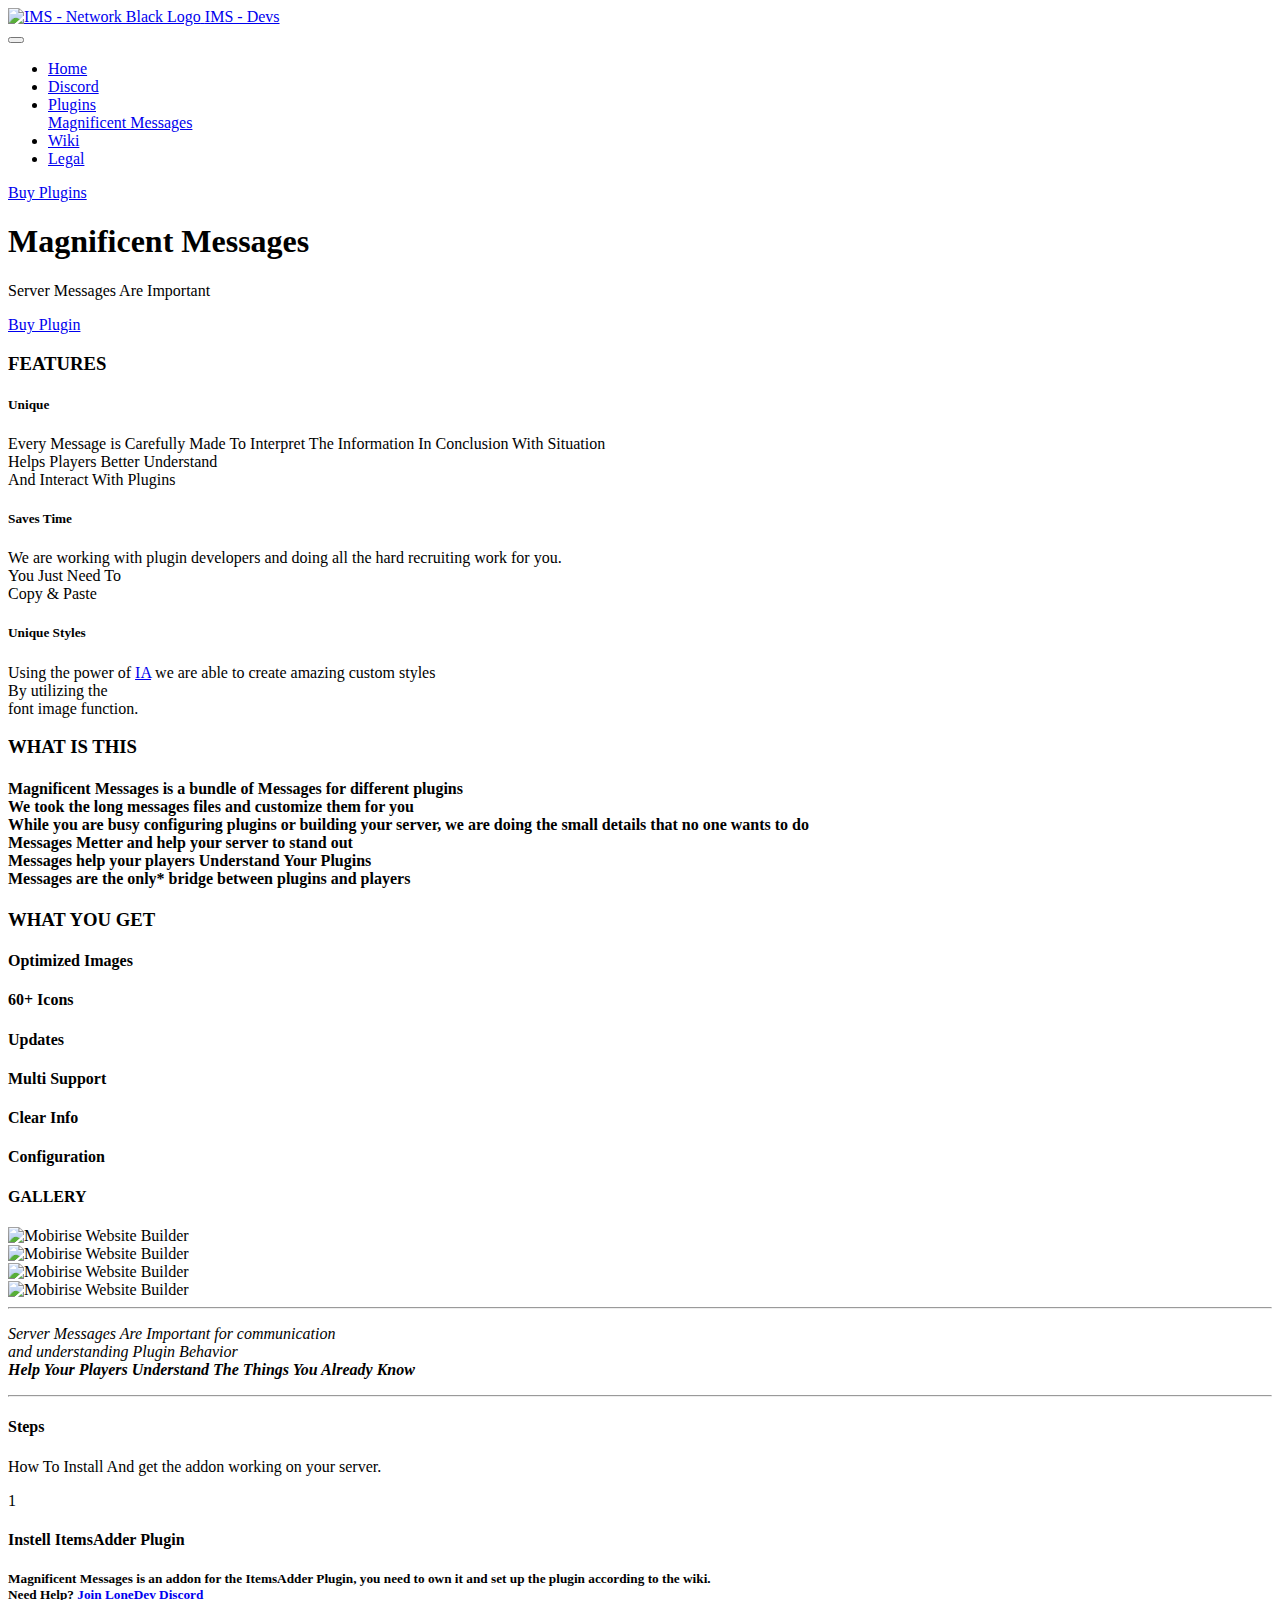
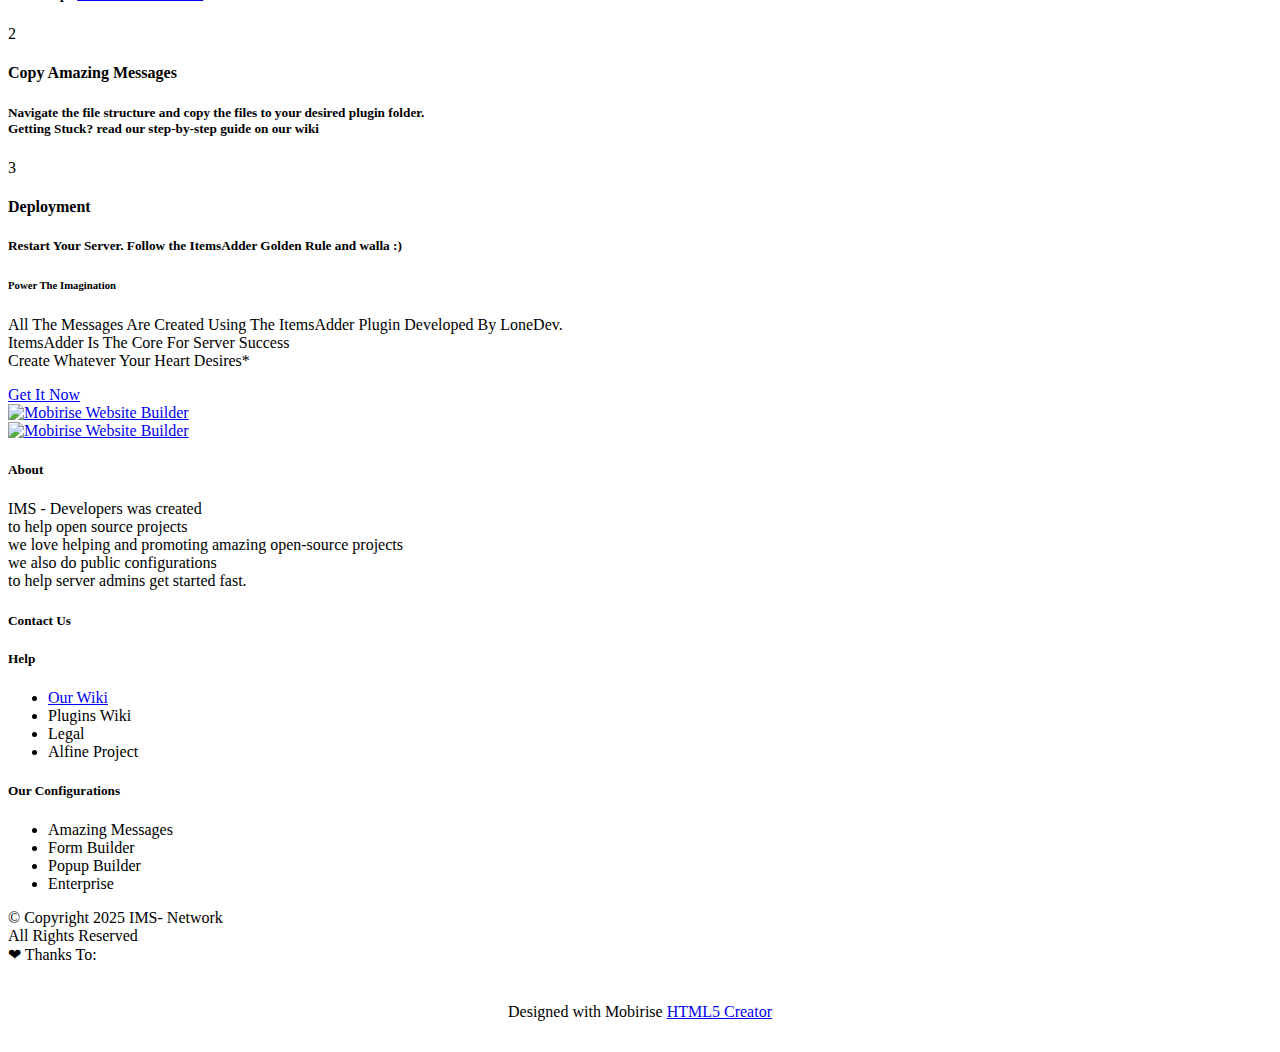
==== magnificent-mseeges.html @ 42262123 "Add files via upload" ====
<!DOCTYPE html>
<html  >
<head>
  <!-- Site made with Mobirise Website Builder v5.6.11, https://mobirise.com -->
  <meta charset="UTF-8">
  <meta http-equiv="X-UA-Compatible" content="IE=edge">
  <meta name="generator" content="Mobirise v5.6.11, mobirise.com">
  <meta name="twitter:card" content="summary_large_image"/>
  <meta name="twitter:image:src" content="">
  <meta property="og:image" content="">
  <meta name="twitter:title" content="Magnificent Mseeges">
  <meta name="viewport" content="width=device-width, initial-scale=1, minimum-scale=1">
  <link rel="shortcut icon" href="assets/images/ims-devs-logo.png" type="image/x-icon">
  <meta name="description" content="Server Messages Are Important for communication and understanding Plugin Behavior">
  
  
  <title>Magnificent Mseeges</title>
  <link rel="stylesheet" href="assets/web/assets/mobirise-icons2/mobirise2.css">
  <link rel="stylesheet" href="assets/web/assets/mobirise-icons-bold/mobirise-icons-bold.css">
  <link rel="stylesheet" href="assets/bootstrap/css/bootstrap.min.css">
  <link rel="stylesheet" href="assets/bootstrap/css/bootstrap-grid.min.css">
  <link rel="stylesheet" href="assets/bootstrap/css/bootstrap-reboot.min.css">
  <link rel="stylesheet" href="assets/web/assets/gdpr-plugin/gdpr-styles.css">
  <link rel="stylesheet" href="assets/animatecss/animate.css">
  <link rel="stylesheet" href="assets/dropdown/css/style.css">
  <link rel="stylesheet" href="assets/socicon/css/styles.css">
  <link rel="stylesheet" href="assets/theme/css/style.css">
  <link rel="preload" href="https://fonts.googleapis.com/css?family=M+PLUS+Rounded+1c:100,300,400,500,700,800,900&display=swap" as="style" onload="this.onload=null;this.rel='stylesheet'">
  <noscript><link rel="stylesheet" href="https://fonts.googleapis.com/css?family=M+PLUS+Rounded+1c:100,300,400,500,700,800,900&display=swap"></noscript>
  <link rel="preload" as="style" href="assets/mobirise/css/mbr-additional.css"><link rel="stylesheet" href="assets/mobirise/css/mbr-additional.css" type="text/css">
  
  
  
  
</head>
<body>
  
  <section data-bs-version="5.1" class="menu menu2 cid-tdPUp3Jwbh" once="menu" id="menu2-7">
    
    <nav class="navbar navbar-dropdown navbar-fixed-top navbar-expand-lg">
        <div class="container-fluid">
            <div class="navbar-brand">
                <span class="navbar-logo">
                    <a href="index.html#top">
                        <img src="assets/images/ims-devs-logo.png" alt="IMS - Network Black Logo" style="height: 3.5rem;">
                    </a>
                </span>
                <span class="navbar-caption-wrap"><a class="navbar-caption text-white display-7" href="https://mobiri.se">IMS - Devs</a></span>
            </div>
            <button class="navbar-toggler" type="button" data-toggle="collapse" data-bs-toggle="collapse" data-target="#navbarSupportedContent" data-bs-target="#navbarSupportedContent" aria-controls="navbarNavAltMarkup" aria-expanded="false" aria-label="Toggle navigation">
                <div class="hamburger">
                    <span></span>
                    <span></span>
                    <span></span>
                    <span></span>
                </div>
            </button>
            <div class="collapse navbar-collapse" id="navbarSupportedContent">
                <ul class="navbar-nav nav-dropdown" data-app-modern-menu="true"><li class="nav-item"><a class="nav-link link text-white text-primary display-4" href="https://discord.ims-network.net">Home</a></li><li class="nav-item"><a class="nav-link link text-white text-primary display-4" href="https://discord.ims-network.net">Discord</a></li><li class="nav-item dropdown"><a class="nav-link link text-white text-primary dropdown-toggle show display-4" href="https://discord.ims-network.net" data-toggle="dropdown-submenu" data-bs-toggle="dropdown" data-bs-auto-close="outside" aria-expanded="false">Plugins</a><div class="dropdown-menu show" aria-labelledby="dropdown-600" data-bs-popper="none"><a class="text-white text-primary dropdown-item display-4" href="magnificent-mseeges.html">Magnificent Messages</a></div></li>
                    <li class="nav-item"><a class="nav-link link text-white display-4" href="https://mobiri.se">Wiki</a></li>
                    <li class="nav-item"><a class="nav-link link text-white display-4" href="https://mobiri.se">Legal</a>
                    </li></ul>
                
                <div class="navbar-buttons mbr-section-btn"><a class="btn btn-primary-outline display-4" href="https://mobiri.se"><span class="mbrib-shopping-cart mbr-iconfont mbr-iconfont-btn"></span>Buy Plugins</a></div>
            </div>
        </div>
    </nav>
</section>

<section data-bs-version="5.1" class="header6 cid-tdPUp46iTO mbr-fullscreen" data-bg-video="https://youtu.be/jNlSwvG_ZTI" id="header6-8">

    

    <div class="mbr-fallback-image disabled"></div>
    <div class="mbr-overlay" style="opacity: 0.9; background-color: rgb(0, 0, 0);"></div>

    <div class="align-center container-fluid">
        <div class="row justify-content-center">
            <div class="col-12 col-lg-10">
                <h1 class="mbr-section-title mbr-fonts-style mbr-white mb-3 display-1"><strong>Magnificent&nbsp;</strong><strong>Messages</strong></h1>
                
                <p class="mbr-text mbr-white mbr-fonts-style display-7">
                    Server Messages Are Important
                </p>
                <div class="mbr-section-btn mt-3"><a class="btn btn-danger display-4" href="https://mobiri.se">Buy Plugin</a></div>
            </div>
        </div>
    </div>
</section>

<section data-bs-version="5.1" class="features1 cid-tdQbWJdgPK" id="features1-c">
    

    
    
    <div class="container">
        <div class="row">
            <div class="col-12 col-lg-9">
                <h3 class="mbr-section-title mbr-fonts-style align-center mb-0 display-2">
                    <strong>FEATURES</strong>
                </h3>
                
            </div>
        </div>
        <div class="row">
            <div class="card col-12 col-md-6 col-lg-3">
                <div class="card-wrapper">
                    <div class="card-box align-center">
                        <div class="iconfont-wrapper">
                            <span class="mbr-iconfont mobi-mbri-magic-stick mobi-mbri" style="color: rgb(35, 136, 238); fill: rgb(35, 136, 238);"></span>
                        </div>
                        <h5 class="card-title mbr-fonts-style display-7"><strong>Unique</strong></h5>
                        <p class="card-text mbr-fonts-style display-7">Every Message is Carefully Made To Interpret The Information In Conclusion With Situation<br>Helps Players Better Understand<br>And Interact With Plugins</p>
                    </div>
                </div>
            </div>
            <div class="card col-12 col-md-6 col-lg-3">
                <div class="card-wrapper">
                    <div class="card-box align-center">
                        <div class="iconfont-wrapper">
                            <span class="mbr-iconfont mobi-mbri-clock mobi-mbri" style="color: rgb(26, 184, 31); fill: rgb(26, 184, 31);"></span>
                        </div>
                        <h5 class="card-title mbr-fonts-style display-7"><strong>Saves Time</strong></h5>
                        <p class="card-text mbr-fonts-style display-7">We are working with plugin developers and doing all the hard recruiting work for you.<br>You Just Need To<br>Copy &amp; Paste</p>
                    </div>
                </div>
            </div>
            <div class="card col-12 col-md-6 col-lg-3">
                <div class="card-wrapper">
                    <div class="card-box align-center">
                        <div class="iconfont-wrapper">
                            <span class="mbr-iconfont mobi-mbri-website-theme-2 mobi-mbri" style="color: rgb(244, 67, 54); fill: rgb(244, 67, 54);"></span>
                        </div>
                        <h5 class="card-title mbr-fonts-style display-7"><strong>Unique Styles</strong></h5>
                        <p class="card-text mbr-fonts-style display-7">Using the power of <a href="https://spigot.devs.beer/itemsadder/" class="text-white">IA</a> we are able to create amazing custom styles<br>By utilizing the <br>font image function.</p>
                    </div>
                </div>
            </div>
            
        </div>
    </div>
</section>

<section data-bs-version="5.1" class="content4 cid-tdQnzEnzUB" id="content4-i">
    

    
    
    <div class="container">
        <div class="row justify-content-center">
            <div class="title col-md-12 col-lg-10">
                <h3 class="mbr-section-title mbr-fonts-style align-center mb-4 display-2"><strong>WHAT IS THIS</strong></h3>
                <h4 class="mbr-section-subtitle align-center mbr-fonts-style mb-4 display-7">Magnificent Messages is a bundle of Messages for different plugins<br>We took the long messages files and customize them for you<br>While you are busy configuring plugins or building your server, we are doing the small details that no one wants to do<br>Messages Metter and help your server to stand out<br>Messages help your players Understand Your Plugins<br>Messages are the only* bridge between plugins and players</h4>
                
            </div>
        </div>
    </div>
</section>

<section data-bs-version="5.1" class="features13 cid-tdQbX6T8oU" id="features14-d">
    

    
    
    <div class="container">
        <div class="row">
            <div class="col-12">
                <h3 class="mbr-section-title align-center mb-4 mbr-fonts-style display-2"><strong>WHAT YOU GET</strong></h3>
            </div>
            <div class="card col-12 col-md-4 col-lg-2 p-3">
                <div class="card-wrapper">
                    <div class="card-box align-center">
                        <span class="mbr-iconfont mobi-mbri-image-gallery mobi-mbri" style="color: rgb(35, 136, 238); fill: rgb(35, 136, 238);"></span>
                        <h4 class="card-title align-center mbr-black mbr-fonts-style display-7">
                            <strong>Optimized Images</strong></h4>
                    </div>
                </div>
            </div>
            <div class="card p-3 col-12 col-md-4 col-lg-2">
                <div class="card-wrapper">
                    <div class="card-box align-center">
                        <span class="mbr-iconfont mobi-mbri-smile-face mobi-mbri" style="color: rgb(26, 184, 31); fill: rgb(26, 184, 31);"></span>
                        <h4 class="card-title align-center mbr-black mbr-fonts-style display-7"><strong>60+ Icons</strong></h4>
                    </div>
                </div>
            </div>
            <div class="card p-3 col-12 col-md-4 col-lg-2">
                <div class="card-wrapper">
                    <div class="card-box align-center">
                        <span class="mbr-iconfont mobi-mbri-update mobi-mbri" style="color: rgb(244, 67, 54); fill: rgb(244, 67, 54);"></span>
                        <h4 class="card-title align-center mbr-black mbr-fonts-style display-7">
                            <strong>Updates</strong></h4>
                    </div>
                </div>
            </div>
            <div class="card p-3 col-12 col-md-4 col-lg-2">
                <div class="card-wrapper">
                    <div class="card-box align-center">
                        <span class="mbr-iconfont mobi-mbri-features mobi-mbri" style="color: rgb(254, 202, 9); fill: rgb(254, 202, 9);"></span>
                        <h4 class="card-title align-center mbr-black mbr-fonts-style display-7">
                            <strong>Multi Support</strong></h4>
                    </div>
                </div>
            </div>
            <div class="card p-3 col-12 col-md-4 col-lg-2">
                <div class="card-wrapper">
                    <div class="card-box align-center">
                        <span class="mbr-iconfont mobi-mbri-cust-feedback mobi-mbri" style="color: rgb(120, 66, 255); fill: rgb(120, 66, 255);"></span>
                        <h4 class="card-title align-center mbr-black mbr-fonts-style display-7">
                            <strong>Clear Info</strong></h4>
                    </div>
                </div>
            </div>
            <div class="card p-3 col-12 col-md-4 col-lg-2">
                <div class="card-wrapper">
                    <div class="card-box align-center">
                        <span class="mbr-iconfont mobi-mbri-setting-2 mobi-mbri" style="color: rgb(255, 255, 255); fill: rgb(255, 255, 255);"></span>
                        <h4 class="card-title align-center mbr-black mbr-fonts-style display-7"><strong>Configuration</strong></h4>
                    </div>
                </div>
            </div>
        </div>
    </div>
</section>

<section data-bs-version="5.1" class="gallery1 cid-tdQcvoBDAE" id="gallery1-g">
    
    
    <div class="container">
        <div class="mbr-section-head">
            <h4 class="mbr-section-title mbr-fonts-style align-center mb-0 display-2">
                <strong>GALLERY</strong></h4>
            
        </div>
        <div class="row mt-4">
            <div class="item features-image сol-12 col-md-6 col-lg-6">
                <div class="item-wrapper">
                    <div class="item-img">
                        <img src="assets/images/features1.jpg" alt="Mobirise Website Builder">
                    </div>
                    
                    
                </div>
            </div>
            <div class="item features-image сol-12 col-md-6 col-lg-6">
                <div class="item-wrapper">
                    <div class="item-img">
                        <img src="assets/images/features2.jpg" alt="Mobirise Website Builder">
                    </div>
                    
                    
                </div>
            </div>
            <div class="item features-image сol-12 col-md-6 col-lg-6">
                <div class="item-wrapper">
                    <div class="item-img">
                        <img src="assets/images/features3.jpg" alt="Mobirise Website Builder">
                    </div>
                    
                    
                </div>
            </div>
            <div class="item features-image сol-12 col-md-6 col-lg-6">
                <div class="item-wrapper">
                    <div class="item-img">
                        <img src="assets/images/features4.jpg" alt="Mobirise Website Builder" title="">
                    </div>
                    
                    
                </div>
            </div>
        </div>
    </div>
</section>

<section data-bs-version="5.1" class="content6 cid-tdQc21r336" id="content6-f">
    
    <div class="container">
        <div class="row justify-content-center">
            <div class="col-md-12 col-lg-10">
                <hr class="line">
                <p class="mbr-text align-center mbr-fonts-style my-4 display-5"><em>Server Messages Are Important for communication </em><br><em>and understanding Plugin Behavior</em><br><strong><em>Help Your Players Understand The Things You Already Know</em></strong></p>
                <hr class="line">
            </div>
        </div>
    </div>
</section>

<section data-bs-version="5.1" class="features19 cid-tdQmWguilz" id="features20-h">

    

    
    
    <div class="container">
        <div class="row justify-content-center">
            <div class="col-md-12 col-lg-9">
                <div class="card-wrapper pb-4">
                    <div class="card-box align-center">
                        <h4 class="card-title mbr-fonts-style mb-4 display-2">
                            <strong>Steps</strong>
                        </h4>
                        <p class="mbr-text mbr-fonts-style mb-4 display-7">How To Install And get the addon working on your server.</p>
                        
                    </div>
                </div>
            </div>
            <div class="col-12 col-md-8">
                <div class="item mbr-flex">
                    <div class="icon-box">
                        <span class="step-number mbr-fonts-style display-5">1</span>
                    </div>
                    <div class="text-box">
                        <h4 class="icon-title card-title mbr-black mbr-fonts-style display-7"><strong>Instell ItemsAdder Plugin</strong></h4>
                        <h5 class="icon-text mbr-black mbr-fonts-style display-4">Magnificent Messages is an addon for the ItemsAdder Plugin, you need to own it and set up the plugin according to the wiki.<br>Need Help? <a href="https://discord.gg/4dfnpUK" class="text-info" target="_blank">Join LoneDev Discord</a></h5>
                    </div>
                </div>
                <div class="item mbr-flex">
                    <div class="icon-box">
                        <span class="step-number mbr-fonts-style display-5">2</span>
                    </div>
                    <div class="text-box">
                        <h4 class="icon-title card-title mbr-black mbr-fonts-style display-7"><strong>Copy Amazing Messages</strong></h4>
                        <h5 class="icon-text mbr-black mbr-fonts-style display-4">Navigate the file structure and copy the files to your desired plugin folder.<br>Getting Stuck? read our step-by-step guide on our wiki</h5>
                    </div>
                </div>
                <div class="item mbr-flex last">
                    <div class="icon-box">
                        <span class="step-number mbr-fonts-style display-5">3</span>
                    </div>
                    <div class="text-box">
                        <h4 class="icon-title card-title mbr-black mbr-fonts-style display-7">
                            <strong>Deployment</strong>
                        </h4>
                        <h5 class="icon-text mbr-black mbr-fonts-style display-4">Restart Your Server. Follow the ItemsAdder Golden Rule and walla :)</h5>
                    </div>
                </div>
                
                
                
                
                
                
                
            </div>
        </div>
    </div>
</section>

<section data-bs-version="5.1" class="features18 cid-tdQbYOxZK7" id="features19-e">

    

    
    
    <div class="container">
        <div class="row justify-content-center">
            <div class="card col-12 col-lg">
                <div class="card-wrapper">
                    <h6 class="card-title mbr-fonts-style mb-4 display-2"><strong>Power The Imagination</strong></h6>
                    <p class="mbr-text mbr-fonts-style display-7">
                        All The Messages Are Created Using The ItemsAdder Plugin Developed By LoneDev. <br>ItemsAdder Is The Core For Server Success<br>Create Whatever Your Heart Desires*</p>
                    <div class="mbr-section-btn"><a class="btn btn-primary display-4" href="https://www.spigotmc.org/resources/%E2%9C%A8itemsadder%E2%AD%90emotes-mobs-items-armors-hud-gui-emojis-blocks-wings-hats-liquids.73355/"><span class="mobi-mbri mobi-mbri-shopping-cart mbr-iconfont mbr-iconfont-btn" style="color: rgb(255, 255, 255);"></span>Get It Now</a></div>
                </div>
            </div>
            <div class="col-12 col-lg-6">
                <div class="image-wrapper">
                    <a href="https://www.spigotmc.org/resources/%E2%9C%A8itemsadder%E2%AD%90emotes-mobs-items-armors-hud-gui-emojis-blocks-wings-hats-liquids.73355/"><img src="assets/images/ia-512x512-transparent.png" alt="Mobirise Website Builder"></a>
                </div>
            </div>
        </div>
    </div>
</section>

<section data-bs-version="5.1" class="footer4 cid-tdPUp4WIBE" once="footers" id="footer4-b">

    

    
    
    <div class="container">
        <div class="row mbr-white">
            <div class="col-6 col-lg-3">
                <div class="media-wrap col-md-8 col-12">
                    <a href="https://mobiri.se/">
                        <img src="assets/images/ims-devs-logo.png" alt="Mobirise Website Builder">
                    </a>
                </div>
            </div>
            <div class="col-12 col-md-6 col-lg-3">
                <h5 class="mbr-section-subtitle mbr-fonts-style mb-2 display-7">
                    <strong>About</strong>
                </h5>
                <p class="mbr-text mbr-fonts-style mb-4 display-4">
                    IMS - Developers was created<br>to help open source projects<br>we love helping and promoting amazing open-source projects<br>we also do public configurations&nbsp;<br>to help server admins get started fast.</p>
                <h5 class="mbr-section-subtitle mbr-fonts-style mb-3 display-7">
                    <strong>Contact Us</strong>
                </h5>
                <div class="social-row display-7">
                    <div class="soc-item">
                        <a href="https://israelmincraftml.wixsite.com/ims-network/en" target="_blank">
                            <span class="mbr-iconfont mobi-mbri-globe-2 mobi-mbri"></span>
                        </a>
                    </div>
                    <div class="soc-item">
                        <a href="https://twitter.com/network_ims" target="_blank">
                            <span class="mbr-iconfont socicon-twitter socicon"></span>
                        </a>
                    </div>
                    <div class="soc-item">
                        <a href="https://github.com/ims-network" target="_blank">
                            <span class="mbr-iconfont mobi-mbri-github mobi-mbri"></span>
                        </a>
                    </div>
                    
                </div>
            </div>
            <div class="col-12 col-md-6 col-lg-3">
                <h5 class="mbr-section-subtitle mbr-fonts-style mb-2 display-7"><strong>Help</strong>
                </h5>
                <ul class="list mbr-fonts-style display-4">
                    <li class="mbr-text item-wrap"><a href="https://docs.ims-network.net" class="text-white">Our Wiki</a></li>
                    <li class="mbr-text item-wrap">Plugins Wiki</li>
                    <li class="mbr-text item-wrap">Legal</li>
                    <li class="mbr-text item-wrap">Alfine Project</li>
                </ul>
            </div>
            <div class="col-12 col-md-6 col-lg-3">
                <h5 class="mbr-section-subtitle mbr-fonts-style mb-2 display-7">
                    <strong>Our Configurations</strong></h5>
                <ul class="list mbr-fonts-style display-4">
                    <li class="mbr-text item-wrap">Amazing Messages</li>
                    <li class="mbr-text item-wrap">Form Builder</li>
                    <li class="mbr-text item-wrap">Popup Builder</li>
                    <li class="mbr-text item-wrap">Enterprise</li>
                </ul>
            </div>
            <div class="col-12 mt-4">
                <p class="mbr-text mb-0 mbr-fonts-style copyright align-center display-7">© Copyright 2025 IMS- Network<br>All Rights Reserved
                <br>❤ Thanks To:</p>
            </div>
        </div>
    </div>
</section><section class="display-7" style="padding: 0;align-items: center;justify-content: center;flex-wrap: wrap;    align-content: center;display: flex;position: relative;height: 4rem;"><a href="https://mobiri.se/2842828" style="flex: 1 1;height: 4rem;position: absolute;width: 100%;z-index: 1;"><img alt="" style="height: 4rem;" src="[data-uri]"></a><p style="margin: 0;text-align: center;" class="display-7">Designed with Mobirise &#8204;</p><a style="z-index:1" href="https://mobirise.com/html-builder.html">HTML5 Creator</a></section><script src="assets/bootstrap/js/bootstrap.bundle.min.js"></script>  <script src="assets/web/assets/cookies-alert-plugin/cookies-alert-core.js"></script>  <script src="assets/web/assets/cookies-alert-plugin/cookies-alert-script.js"></script>  <script src="assets/smoothscroll/smooth-scroll.js"></script>  <script src="assets/ytplayer/index.js"></script>  <script src="assets/dropdown/js/navbar-dropdown.js"></script>  <script src="assets/vimeoplayer/player.js"></script>  <script src="assets/theme/js/script.js"></script>  
  
  
<input name="cookieData" type="hidden" data-cookie-customDialogSelector='null' data-cookie-colorText='#ffffff' data-cookie-colorBg='rgba(0, 0, 0, 0.99)' data-cookie-textButton='Agree' data-cookie-colorButton='' data-cookie-colorLink='#bbbbbb' data-cookie-underlineLink='true' data-cookie-text="We use cookies to give you the best experience. Read our <a href=https://israelmincraftml.wixsite.com/ims-network/en/terms'>privacy policy</a>.">
    <input name="animation" type="hidden">
  </body>
</html>
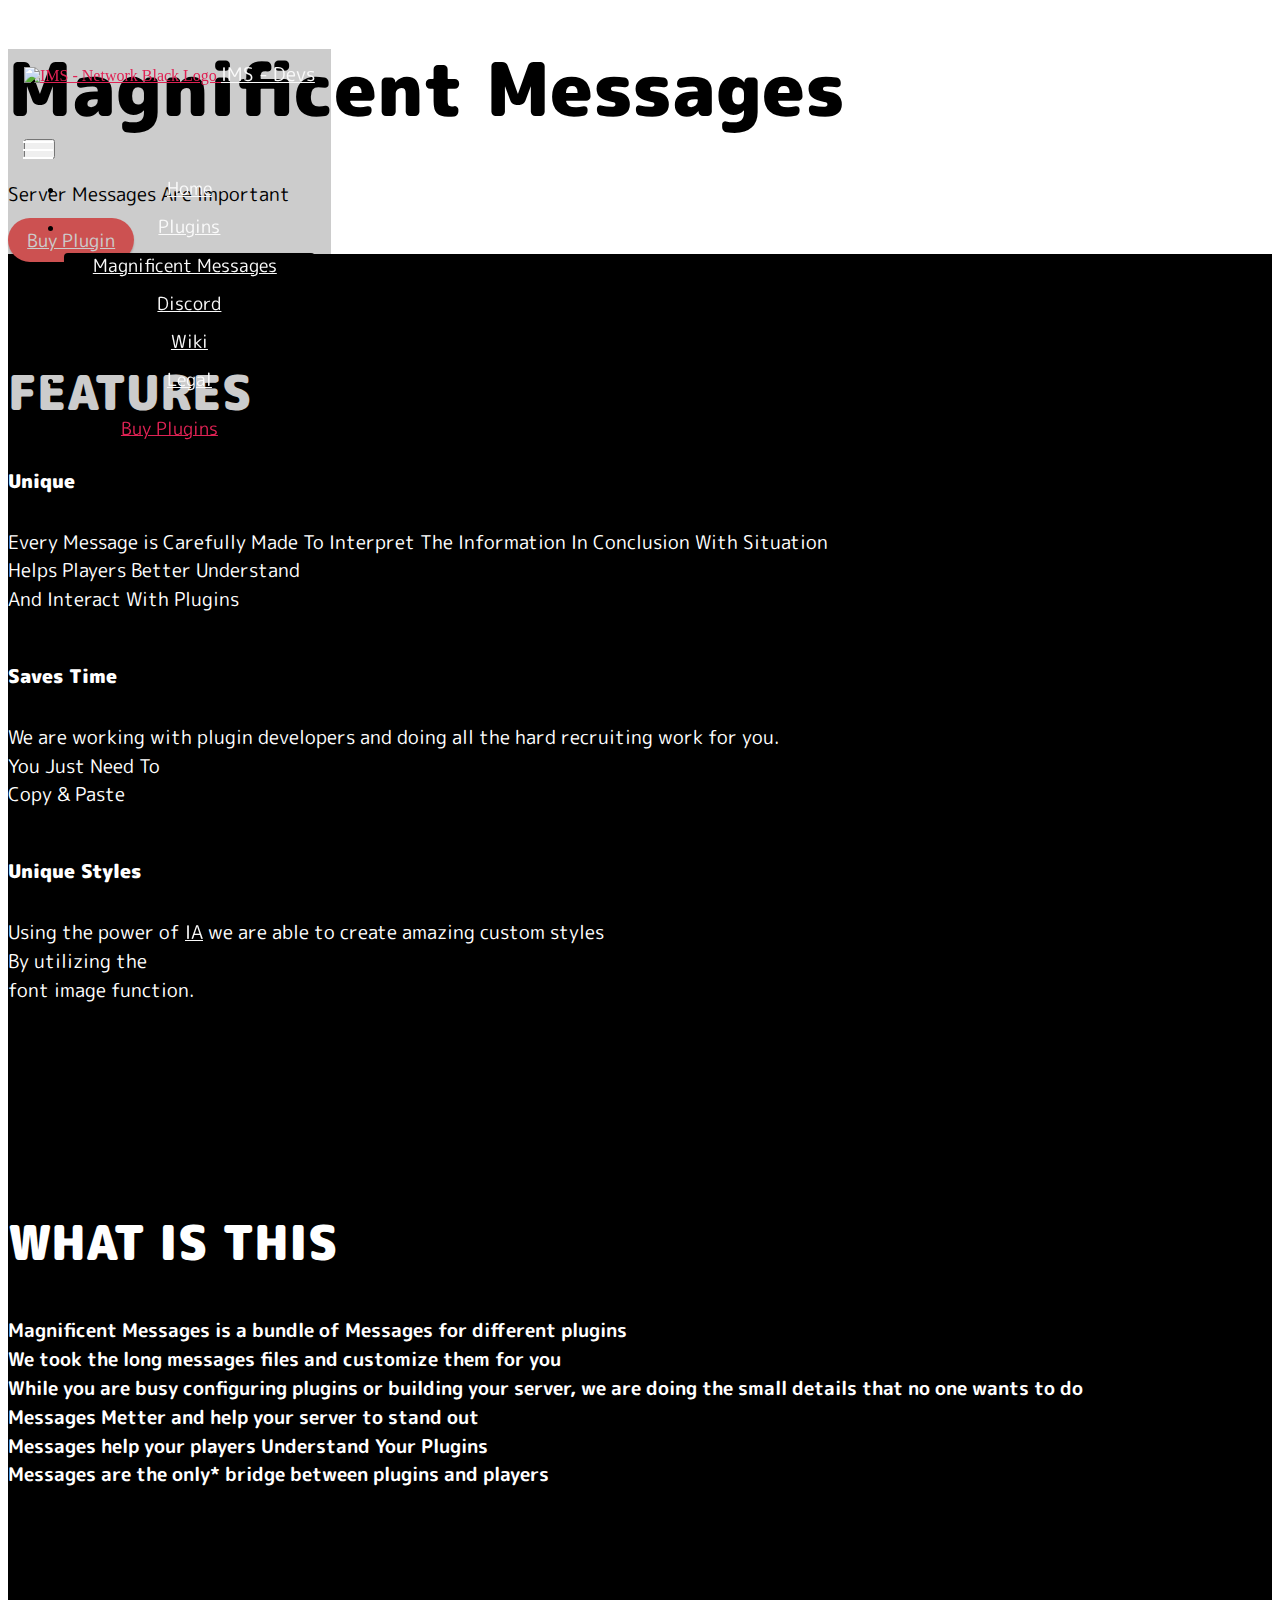
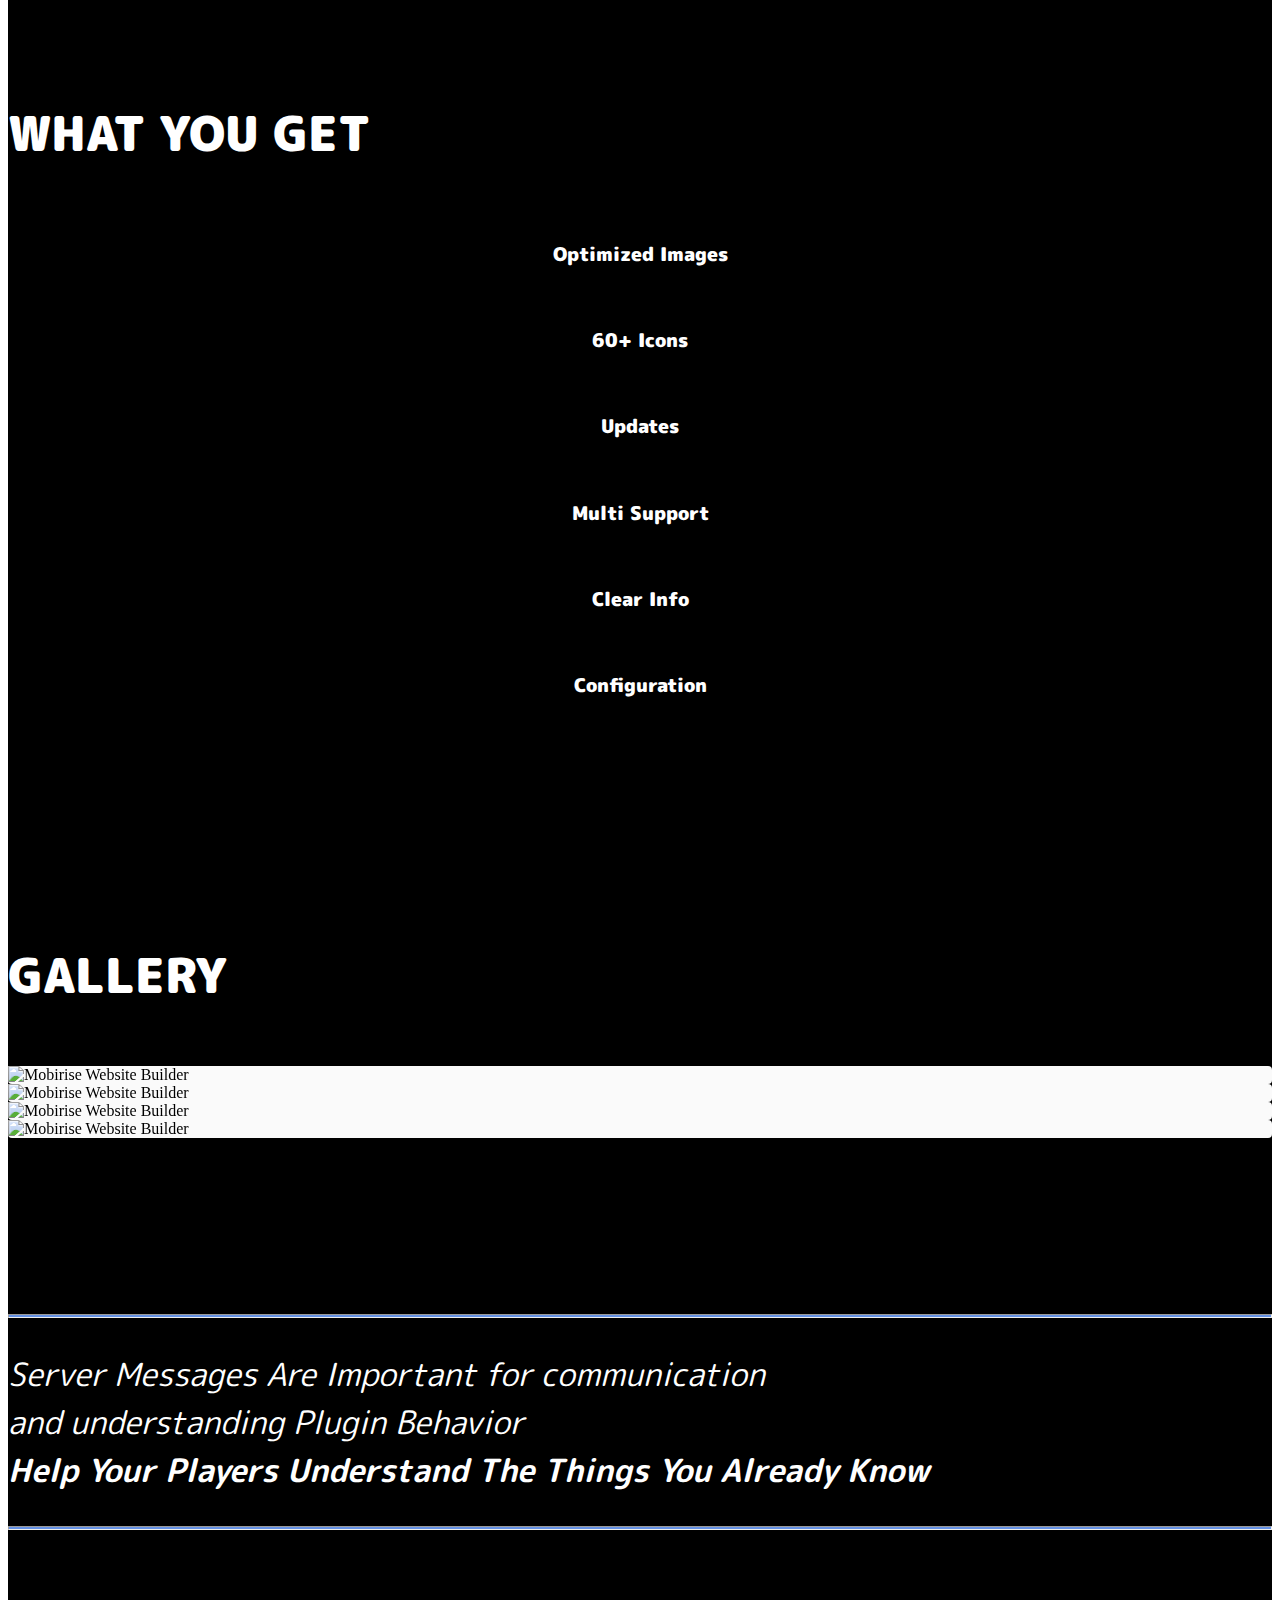
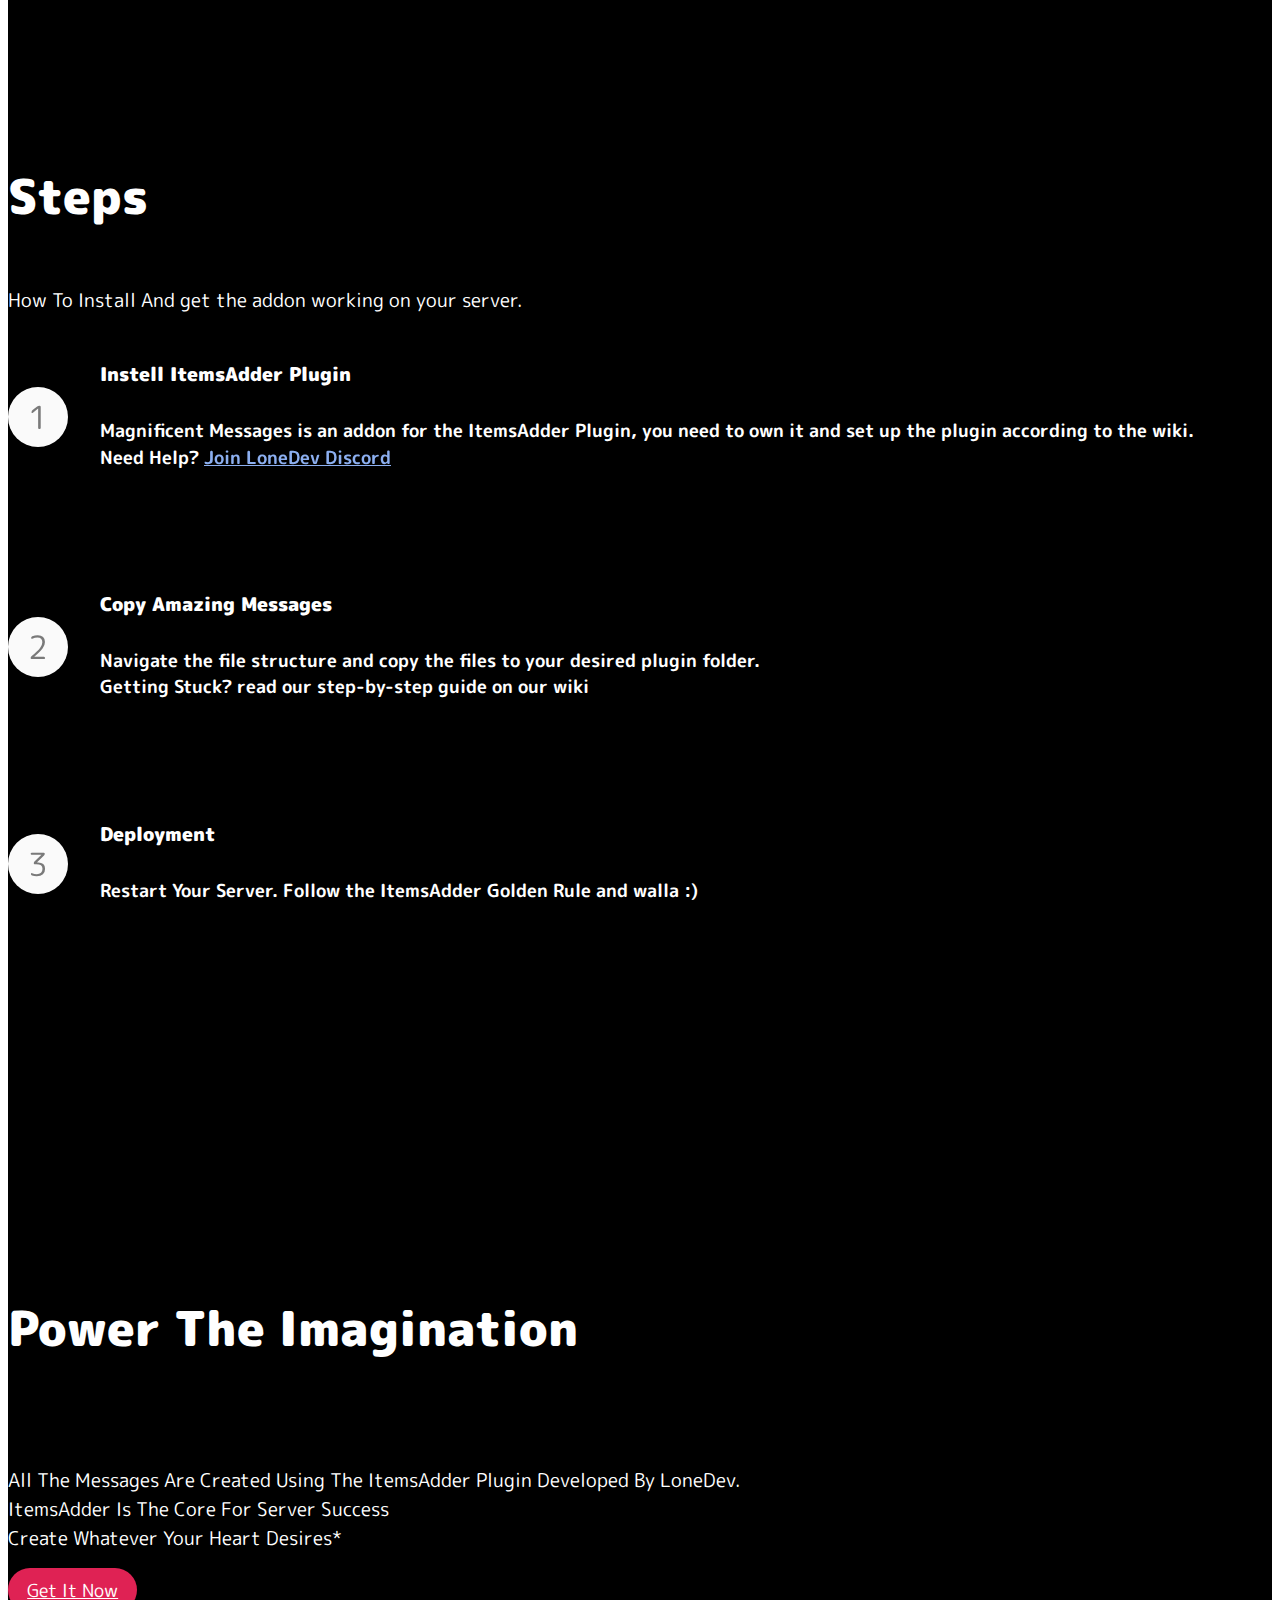
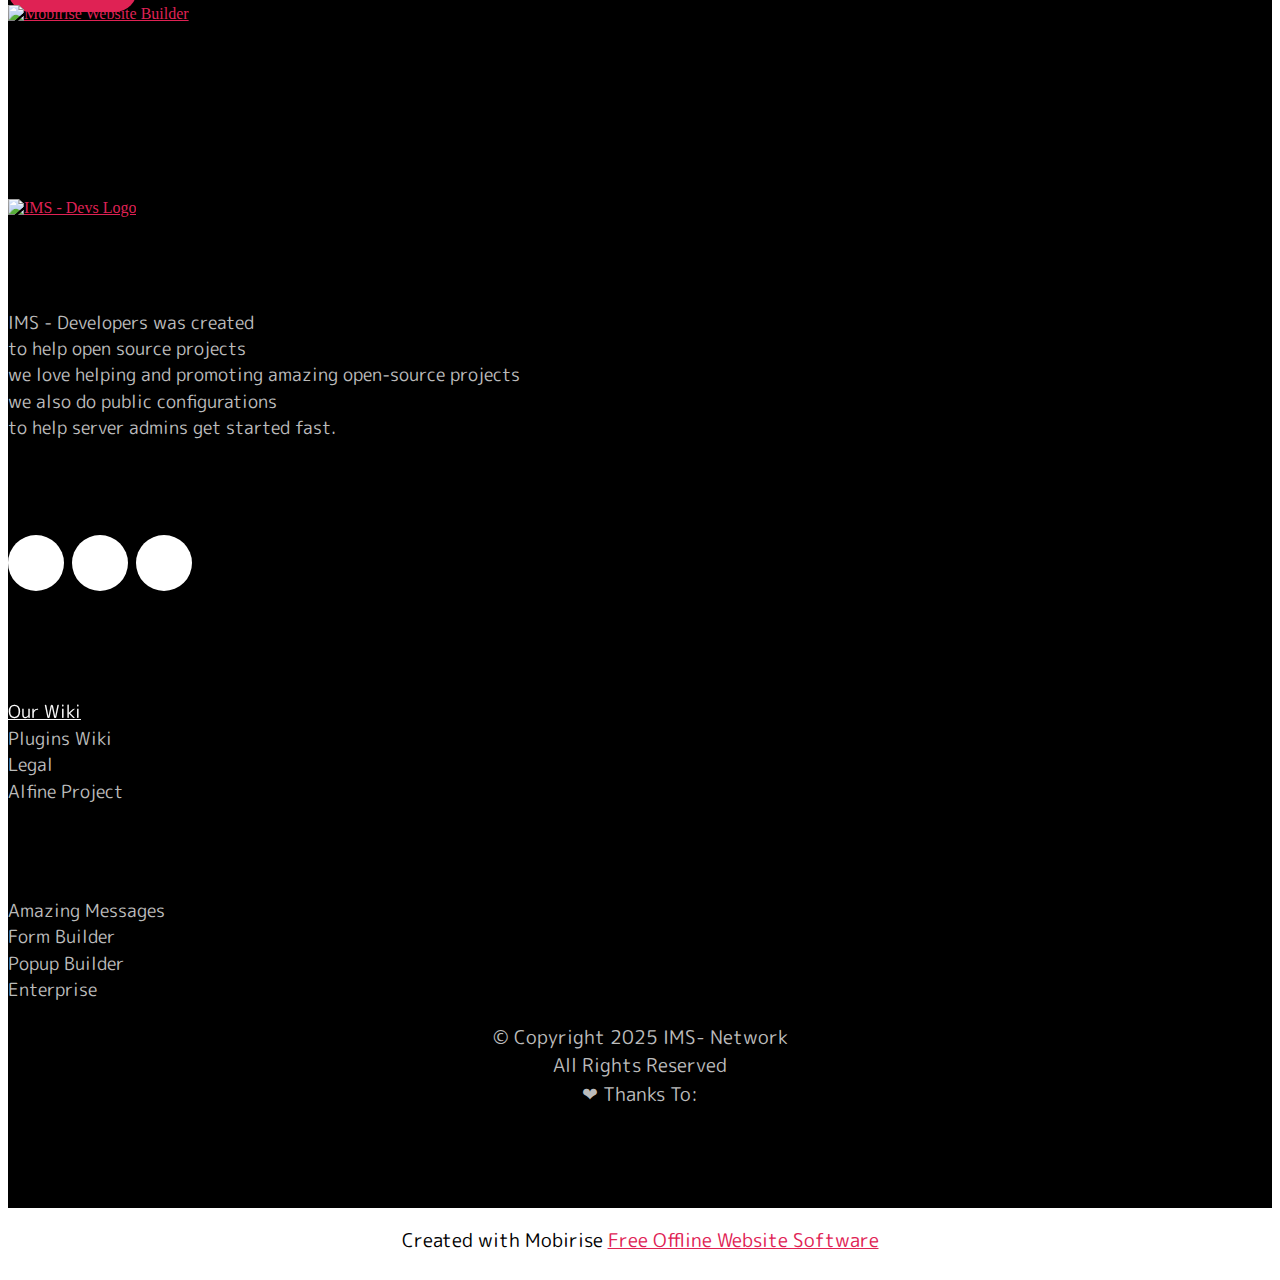
==== commit 8645d84e: "Improved website SEO & look" ====
--- a/magnificent-mseeges.html
+++ b/magnificent-mseeges.html
@@ -56,7 +56,7 @@
                 </div>
             </button>
             <div class="collapse navbar-collapse" id="navbarSupportedContent">
-                <ul class="navbar-nav nav-dropdown" data-app-modern-menu="true"><li class="nav-item"><a class="nav-link link text-white text-primary display-4" href="https://discord.ims-network.net">Home</a></li><li class="nav-item"><a class="nav-link link text-white text-primary display-4" href="https://discord.ims-network.net">Discord</a></li><li class="nav-item dropdown"><a class="nav-link link text-white text-primary dropdown-toggle show display-4" href="https://discord.ims-network.net" data-toggle="dropdown-submenu" data-bs-toggle="dropdown" data-bs-auto-close="outside" aria-expanded="false">Plugins</a><div class="dropdown-menu show" aria-labelledby="dropdown-600" data-bs-popper="none"><a class="text-white text-primary dropdown-item display-4" href="magnificent-mseeges.html">Magnificent Messages</a></div></li>
+                <ul class="navbar-nav nav-dropdown" data-app-modern-menu="true"><li class="nav-item"><a class="nav-link link text-white text-primary display-4" href="index.html">Home</a></li><li class="nav-item dropdown"><a class="nav-link link text-white text-primary dropdown-toggle display-4" href="https://discord.ims-network.net" data-toggle="dropdown-submenu" data-bs-toggle="dropdown" data-bs-auto-close="outside" aria-expanded="false">Plugins</a><div class="dropdown-menu" aria-labelledby="dropdown-600"><a class="text-white text-primary dropdown-item display-4" href="magnificent-mseeges.html">Magnificent Messages</a></div></li><li class="nav-item"><a class="nav-link link text-white text-primary display-4" href="https://discord.ims-network.net">Discord</a></li>
                     <li class="nav-item"><a class="nav-link link text-white display-4" href="https://mobiri.se">Wiki</a></li>
                     <li class="nav-item"><a class="nav-link link text-white display-4" href="https://mobiri.se">Legal</a>
                     </li></ul>
@@ -382,8 +382,8 @@
         <div class="row mbr-white">
             <div class="col-6 col-lg-3">
                 <div class="media-wrap col-md-8 col-12">
-                    <a href="https://mobiri.se/">
-                        <img src="assets/images/ims-devs-logo.png" alt="Mobirise Website Builder">
+                    <a href="index.html#top">
+                        <img src="assets/images/ims-devs-logo.png" alt="IMS - Devs Logo">
                     </a>
                 </div>
             </div>
@@ -441,7 +441,7 @@
             </div>
         </div>
     </div>
-</section><section class="display-7" style="padding: 0;align-items: center;justify-content: center;flex-wrap: wrap;    align-content: center;display: flex;position: relative;height: 4rem;"><a href="https://mobiri.se/2842828" style="flex: 1 1;height: 4rem;position: absolute;width: 100%;z-index: 1;"><img alt="" style="height: 4rem;" src="[data-uri]"></a><p style="margin: 0;text-align: center;" class="display-7">Designed with Mobirise &#8204;</p><a style="z-index:1" href="https://mobirise.com/html-builder.html">HTML5 Creator</a></section><script src="assets/bootstrap/js/bootstrap.bundle.min.js"></script>  <script src="assets/web/assets/cookies-alert-plugin/cookies-alert-core.js"></script>  <script src="assets/web/assets/cookies-alert-plugin/cookies-alert-script.js"></script>  <script src="assets/smoothscroll/smooth-scroll.js"></script>  <script src="assets/ytplayer/index.js"></script>  <script src="assets/dropdown/js/navbar-dropdown.js"></script>  <script src="assets/vimeoplayer/player.js"></script>  <script src="assets/theme/js/script.js"></script>  
+</section><section class="display-7" style="padding: 0;align-items: center;justify-content: center;flex-wrap: wrap;    align-content: center;display: flex;position: relative;height: 4rem;"><a href="https://mobiri.se/2842828" style="flex: 1 1;height: 4rem;position: absolute;width: 100%;z-index: 1;"><img alt="" style="height: 4rem;" src="[data-uri]"></a><p style="margin: 0;text-align: center;" class="display-7">Created with Mobirise &#8204;</p><a style="z-index:1" href="https://mobirise.com/offline-website-builder.html">Free Offline Website Software</a></section><script src="assets/bootstrap/js/bootstrap.bundle.min.js"></script>  <script src="assets/web/assets/cookies-alert-plugin/cookies-alert-core.js"></script>  <script src="assets/web/assets/cookies-alert-plugin/cookies-alert-script.js"></script>  <script src="assets/smoothscroll/smooth-scroll.js"></script>  <script src="assets/ytplayer/index.js"></script>  <script src="assets/dropdown/js/navbar-dropdown.js"></script>  <script src="assets/vimeoplayer/player.js"></script>  <script src="assets/theme/js/script.js"></script>  
   
   
 <input name="cookieData" type="hidden" data-cookie-customDialogSelector='null' data-cookie-colorText='#ffffff' data-cookie-colorBg='rgba(0, 0, 0, 0.99)' data-cookie-textButton='Agree' data-cookie-colorButton='' data-cookie-colorLink='#bbbbbb' data-cookie-underlineLink='true' data-cookie-text="We use cookies to give you the best experience. Read our <a href=https://israelmincraftml.wixsite.com/ims-network/en/terms'>privacy policy</a>.">
--- a/assets/mobirise/css/mbr-additional.css
+++ b/assets/mobirise/css/mbr-additional.css
@@ -0,0 +1,2008 @@
+body {
+  font-family: Jost;
+}
+.display-1 {
+  font-family: 'M PLUS Rounded 1c', sans-serif;
+  font-size: 4.6rem;
+  line-height: 1.1;
+}
+.display-1 > .mbr-iconfont {
+  font-size: 5.75rem;
+}
+.display-2 {
+  font-family: 'M PLUS Rounded 1c', sans-serif;
+  font-size: 3rem;
+  line-height: 1.1;
+}
+.display-2 > .mbr-iconfont {
+  font-size: 3.75rem;
+}
+.display-4 {
+  font-family: 'M PLUS Rounded 1c', sans-serif;
+  font-size: 1.1rem;
+  line-height: 1.5;
+}
+.display-4 > .mbr-iconfont {
+  font-size: 1.375rem;
+}
+.display-5 {
+  font-family: 'M PLUS Rounded 1c', sans-serif;
+  font-size: 2rem;
+  line-height: 1.5;
+}
+.display-5 > .mbr-iconfont {
+  font-size: 2.5rem;
+}
+.display-7 {
+  font-family: 'M PLUS Rounded 1c', sans-serif;
+  font-size: 1.2rem;
+  line-height: 1.5;
+}
+.display-7 > .mbr-iconfont {
+  font-size: 1.5rem;
+}
+/* ---- Fluid typography for mobile devices ---- */
+/* 1.4 - font scale ratio ( bootstrap == 1.42857 ) */
+/* 100vw - current viewport width */
+/* (48 - 20)  48 == 48rem == 768px, 20 == 20rem == 320px(minimal supported viewport) */
+/* 0.65 - min scale variable, may vary */
+@media (max-width: 992px) {
+  .display-1 {
+    font-size: 3.68rem;
+  }
+}
+@media (max-width: 768px) {
+  .display-1 {
+    font-size: 3.22rem;
+    font-size: calc( 2.26rem + (4.6 - 2.26) * ((100vw - 20rem) / (48 - 20)));
+    line-height: calc( 1.1 * (2.26rem + (4.6 - 2.26) * ((100vw - 20rem) / (48 - 20))));
+  }
+  .display-2 {
+    font-size: 2.4rem;
+    font-size: calc( 1.7rem + (3 - 1.7) * ((100vw - 20rem) / (48 - 20)));
+    line-height: calc( 1.3 * (1.7rem + (3 - 1.7) * ((100vw - 20rem) / (48 - 20))));
+  }
+  .display-4 {
+    font-size: 0.88rem;
+    font-size: calc( 1.0350000000000001rem + (1.1 - 1.0350000000000001) * ((100vw - 20rem) / (48 - 20)));
+    line-height: calc( 1.4 * (1.0350000000000001rem + (1.1 - 1.0350000000000001) * ((100vw - 20rem) / (48 - 20))));
+  }
+  .display-5 {
+    font-size: 1.6rem;
+    font-size: calc( 1.35rem + (2 - 1.35) * ((100vw - 20rem) / (48 - 20)));
+    line-height: calc( 1.4 * (1.35rem + (2 - 1.35) * ((100vw - 20rem) / (48 - 20))));
+  }
+  .display-7 {
+    font-size: 0.96rem;
+    font-size: calc( 1.07rem + (1.2 - 1.07) * ((100vw - 20rem) / (48 - 20)));
+    line-height: calc( 1.4 * (1.07rem + (1.2 - 1.07) * ((100vw - 20rem) / (48 - 20))));
+  }
+}
+/* Buttons */
+.btn {
+  padding: 0.6rem 1.2rem;
+  border-radius: 4px;
+}
+.btn-sm {
+  padding: 0.6rem 1.2rem;
+  border-radius: 4px;
+}
+.btn-md {
+  padding: 0.6rem 1.2rem;
+  border-radius: 4px;
+}
+.btn-lg {
+  padding: 1rem 2.6rem;
+  border-radius: 4px;
+}
+.bg-primary {
+  background-color: #df2254 !important;
+}
+.bg-success {
+  background-color: #6592e6 !important;
+}
+.bg-info {
+  background-color: #8caff0 !important;
+}
+.bg-warning {
+  background-color: #ffffff !important;
+}
+.bg-danger {
+  background-color: #ff6666 !important;
+}
+.btn-primary,
+.btn-primary:active {
+  background-color: #df2254 !important;
+  border-color: #df2254 !important;
+  color: #ffffff !important;
+  box-shadow: 0 2px 2px 0 rgba(0, 0, 0, 0.2);
+}
+.btn-primary:hover,
+.btn-primary:focus,
+.btn-primary.focus,
+.btn-primary.active {
+  color: #ffffff !important;
+  background-color: #951637 !important;
+  border-color: #951637 !important;
+  box-shadow: 0 2px 5px 0 rgba(0, 0, 0, 0.2);
+}
+.btn-primary.disabled,
+.btn-primary:disabled {
+  color: #ffffff !important;
+  background-color: #951637 !important;
+  border-color: #951637 !important;
+}
+.btn-secondary,
+.btn-secondary:active {
+  background-color: #4479d9 !important;
+  border-color: #4479d9 !important;
+  color: #ffffff !important;
+  box-shadow: 0 2px 2px 0 rgba(0, 0, 0, 0.2);
+}
+.btn-secondary:hover,
+.btn-secondary:focus,
+.btn-secondary.focus,
+.btn-secondary.active {
+  color: #ffffff !important;
+  background-color: #2150a5 !important;
+  border-color: #2150a5 !important;
+  box-shadow: 0 2px 5px 0 rgba(0, 0, 0, 0.2);
+}
+.btn-secondary.disabled,
+.btn-secondary:disabled {
+  color: #ffffff !important;
+  background-color: #2150a5 !important;
+  border-color: #2150a5 !important;
+}
+.btn-info,
+.btn-info:active {
+  background-color: #8caff0 !important;
+  border-color: #8caff0 !important;
+  color: #ffffff !important;
+  box-shadow: 0 2px 2px 0 rgba(0, 0, 0, 0.2);
+}
+.btn-info:hover,
+.btn-info:focus,
+.btn-info.focus,
+.btn-info.active {
+  color: #ffffff !important;
+  background-color: #3f7ae6 !important;
+  border-color: #3f7ae6 !important;
+  box-shadow: 0 2px 5px 0 rgba(0, 0, 0, 0.2);
+}
+.btn-info.disabled,
+.btn-info:disabled {
+  color: #ffffff !important;
+  background-color: #3f7ae6 !important;
+  border-color: #3f7ae6 !important;
+}
+.btn-success,
+.btn-success:active {
+  background-color: #6592e6 !important;
+  border-color: #6592e6 !important;
+  color: #ffffff !important;
+  box-shadow: 0 2px 2px 0 rgba(0, 0, 0, 0.2);
+}
+.btn-success:hover,
+.btn-success:focus,
+.btn-success.focus,
+.btn-success.active {
+  color: #ffffff !important;
+  background-color: #2260d2 !important;
+  border-color: #2260d2 !important;
+  box-shadow: 0 2px 5px 0 rgba(0, 0, 0, 0.2);
+}
+.btn-success.disabled,
+.btn-success:disabled {
+  color: #ffffff !important;
+  background-color: #2260d2 !important;
+  border-color: #2260d2 !important;
+}
+.btn-warning,
+.btn-warning:active {
+  background-color: #ffffff !important;
+  border-color: #ffffff !important;
+  color: #808080 !important;
+  box-shadow: 0 2px 2px 0 rgba(0, 0, 0, 0.2);
+}
+.btn-warning:hover,
+.btn-warning:focus,
+.btn-warning.focus,
+.btn-warning.active {
+  color: #545454 !important;
+  background-color: #d4d4d4 !important;
+  border-color: #d4d4d4 !important;
+  box-shadow: 0 2px 5px 0 rgba(0, 0, 0, 0.2);
+}
+.btn-warning.disabled,
+.btn-warning:disabled {
+  color: #808080 !important;
+  background-color: #d4d4d4 !important;
+  border-color: #d4d4d4 !important;
+}
+.btn-danger,
+.btn-danger:active {
+  background-color: #ff6666 !important;
+  border-color: #ff6666 !important;
+  color: #ffffff !important;
+  box-shadow: 0 2px 2px 0 rgba(0, 0, 0, 0.2);
+}
+.btn-danger:hover,
+.btn-danger:focus,
+.btn-danger.focus,
+.btn-danger.active {
+  color: #ffffff !important;
+  background-color: #ff0f0f !important;
+  border-color: #ff0f0f !important;
+  box-shadow: 0 2px 5px 0 rgba(0, 0, 0, 0.2);
+}
+.btn-danger.disabled,
+.btn-danger:disabled {
+  color: #ffffff !important;
+  background-color: #ff0f0f !important;
+  border-color: #ff0f0f !important;
+}
+.btn-white,
+.btn-white:active {
+  background-color: #fafafa !important;
+  border-color: #fafafa !important;
+  color: #7a7a7a !important;
+  box-shadow: 0 2px 2px 0 rgba(0, 0, 0, 0.2);
+}
+.btn-white:hover,
+.btn-white:focus,
+.btn-white.focus,
+.btn-white.active {
+  color: #4f4f4f !important;
+  background-color: #cfcfcf !important;
+  border-color: #cfcfcf !important;
+  box-shadow: 0 2px 5px 0 rgba(0, 0, 0, 0.2);
+}
+.btn-white.disabled,
+.btn-white:disabled {
+  color: #7a7a7a !important;
+  background-color: #cfcfcf !important;
+  border-color: #cfcfcf !important;
+}
+.btn-black,
+.btn-black:active {
+  background-color: #232323 !important;
+  border-color: #232323 !important;
+  color: #ffffff !important;
+  box-shadow: 0 2px 2px 0 rgba(0, 0, 0, 0.2);
+}
+.btn-black:hover,
+.btn-black:focus,
+.btn-black.focus,
+.btn-black.active {
+  color: #ffffff !important;
+  background-color: #000000 !important;
+  border-color: #000000 !important;
+  box-shadow: 0 2px 5px 0 rgba(0, 0, 0, 0.2);
+}
+.btn-black.disabled,
+.btn-black:disabled {
+  color: #ffffff !important;
+  background-color: #000000 !important;
+  border-color: #000000 !important;
+}
+.btn-primary-outline,
+.btn-primary-outline:active {
+  background-color: transparent !important;
+  border-color: transparent;
+  color: #df2254;
+}
+.btn-primary-outline:hover,
+.btn-primary-outline:focus,
+.btn-primary-outline.focus,
+.btn-primary-outline.active {
+  color: #951637 !important;
+  background-color: transparent!important;
+  border-color: transparent!important;
+  box-shadow: none!important;
+}
+.btn-primary-outline.disabled,
+.btn-primary-outline:disabled {
+  color: #ffffff !important;
+  background-color: #df2254 !important;
+  border-color: #df2254 !important;
+}
+.btn-secondary-outline,
+.btn-secondary-outline:active {
+  background-color: transparent !important;
+  border-color: transparent;
+  color: #4479d9;
+}
+.btn-secondary-outline:hover,
+.btn-secondary-outline:focus,
+.btn-secondary-outline.focus,
+.btn-secondary-outline.active {
+  color: #2150a5 !important;
+  background-color: transparent!important;
+  border-color: transparent!important;
+  box-shadow: none!important;
+}
+.btn-secondary-outline.disabled,
+.btn-secondary-outline:disabled {
+  color: #ffffff !important;
+  background-color: #4479d9 !important;
+  border-color: #4479d9 !important;
+}
+.btn-info-outline,
+.btn-info-outline:active {
+  background-color: transparent !important;
+  border-color: transparent;
+  color: #8caff0;
+}
+.btn-info-outline:hover,
+.btn-info-outline:focus,
+.btn-info-outline.focus,
+.btn-info-outline.active {
+  color: #3f7ae6 !important;
+  background-color: transparent!important;
+  border-color: transparent!important;
+  box-shadow: none!important;
+}
+.btn-info-outline.disabled,
+.btn-info-outline:disabled {
+  color: #ffffff !important;
+  background-color: #8caff0 !important;
+  border-color: #8caff0 !important;
+}
+.btn-success-outline,
+.btn-success-outline:active {
+  background-color: transparent !important;
+  border-color: transparent;
+  color: #6592e6;
+}
+.btn-success-outline:hover,
+.btn-success-outline:focus,
+.btn-success-outline.focus,
+.btn-success-outline.active {
+  color: #2260d2 !important;
+  background-color: transparent!important;
+  border-color: transparent!important;
+  box-shadow: none!important;
+}
+.btn-success-outline.disabled,
+.btn-success-outline:disabled {
+  color: #ffffff !important;
+  background-color: #6592e6 !important;
+  border-color: #6592e6 !important;
+}
+.btn-warning-outline,
+.btn-warning-outline:active {
+  background-color: transparent !important;
+  border-color: transparent;
+  color: #ffffff;
+}
+.btn-warning-outline:hover,
+.btn-warning-outline:focus,
+.btn-warning-outline.focus,
+.btn-warning-outline.active {
+  color: #d4d4d4 !important;
+  background-color: transparent!important;
+  border-color: transparent!important;
+  box-shadow: none!important;
+}
+.btn-warning-outline.disabled,
+.btn-warning-outline:disabled {
+  color: #808080 !important;
+  background-color: #ffffff !important;
+  border-color: #ffffff !important;
+}
+.btn-danger-outline,
+.btn-danger-outline:active {
+  background-color: transparent !important;
+  border-color: transparent;
+  color: #ff6666;
+}
+.btn-danger-outline:hover,
+.btn-danger-outline:focus,
+.btn-danger-outline.focus,
+.btn-danger-outline.active {
+  color: #ff0f0f !important;
+  background-color: transparent!important;
+  border-color: transparent!important;
+  box-shadow: none!important;
+}
+.btn-danger-outline.disabled,
+.btn-danger-outline:disabled {
+  color: #ffffff !important;
+  background-color: #ff6666 !important;
+  border-color: #ff6666 !important;
+}
+.btn-black-outline,
+.btn-black-outline:active {
+  background-color: transparent !important;
+  border-color: transparent;
+  color: #232323;
+}
+.btn-black-outline:hover,
+.btn-black-outline:focus,
+.btn-black-outline.focus,
+.btn-black-outline.active {
+  color: #000000 !important;
+  background-color: transparent!important;
+  border-color: transparent!important;
+  box-shadow: none!important;
+}
+.btn-black-outline.disabled,
+.btn-black-outline:disabled {
+  color: #ffffff !important;
+  background-color: #232323 !important;
+  border-color: #232323 !important;
+}
+.btn-white-outline,
+.btn-white-outline:active {
+  background-color: transparent !important;
+  border-color: transparent;
+  color: #fafafa;
+}
+.btn-white-outline:hover,
+.btn-white-outline:focus,
+.btn-white-outline.focus,
+.btn-white-outline.active {
+  color: #cfcfcf !important;
+  background-color: transparent!important;
+  border-color: transparent!important;
+  box-shadow: none!important;
+}
+.btn-white-outline.disabled,
+.btn-white-outline:disabled {
+  color: #7a7a7a !important;
+  background-color: #fafafa !important;
+  border-color: #fafafa !important;
+}
+.text-primary {
+  color: #df2254 !important;
+}
+.text-secondary {
+  color: #4479d9 !important;
+}
+.text-success {
+  color: #6592e6 !important;
+}
+.text-info {
+  color: #8caff0 !important;
+}
+.text-warning {
+  color: #ffffff !important;
+}
+.text-danger {
+  color: #ff6666 !important;
+}
+.text-white {
+  color: #fafafa !important;
+}
+.text-black {
+  color: #232323 !important;
+}
+a.text-primary:hover,
+a.text-primary:focus,
+a.text-primary.active {
+  color: #871432 !important;
+}
+a.text-secondary:hover,
+a.text-secondary:focus,
+a.text-secondary.active {
+  color: #1f4a98 !important;
+}
+a.text-success:hover,
+a.text-success:focus,
+a.text-success.active {
+  color: #205ac5 !important;
+}
+a.text-info:hover,
+a.text-info:focus,
+a.text-info.active {
+  color: #3270e4 !important;
+}
+a.text-warning:hover,
+a.text-warning:focus,
+a.text-warning.active {
+  color: #cccccc !important;
+}
+a.text-danger:hover,
+a.text-danger:focus,
+a.text-danger.active {
+  color: #ff0000 !important;
+}
+a.text-white:hover,
+a.text-white:focus,
+a.text-white.active {
+  color: #c7c7c7 !important;
+}
+a.text-black:hover,
+a.text-black:focus,
+a.text-black.active {
+  color: #000000 !important;
+}
+a[class*="text-"]:not(.nav-link):not(.dropdown-item):not([role]):not(.navbar-caption) {
+  position: relative;
+  background-image: transparent;
+  background-size: 10000px 2px;
+  background-repeat: no-repeat;
+  background-position: 0px 1.2em;
+  background-position: -10000px 1.2em;
+}
+a[class*="text-"]:not(.nav-link):not(.dropdown-item):not([role]):not(.navbar-caption):hover {
+  transition: background-position 2s ease-in-out;
+  background-image: linear-gradient(currentColor 50%, currentColor 50%);
+  background-position: 0px 1.2em;
+}
+.nav-tabs .nav-link.active {
+  color: #df2254;
+}
+.nav-tabs .nav-link:not(.active) {
+  color: #232323;
+}
+.alert-success {
+  background-color: #70c770;
+}
+.alert-info {
+  background-color: #8caff0;
+}
+.alert-warning {
+  background-color: #ffffff;
+}
+.alert-danger {
+  background-color: #ff6666;
+}
+.mbr-section-btn a.btn:not(.btn-form) {
+  border-radius: 100px;
+}
+.mbr-gallery-filter li a {
+  border-radius: 100px !important;
+}
+.mbr-gallery-filter li.active .btn {
+  background-color: #df2254;
+  border-color: #df2254;
+  color: #ffffff;
+}
+.mbr-gallery-filter li.active .btn:focus {
+  box-shadow: none;
+}
+.nav-tabs .nav-link {
+  border-radius: 100px !important;
+}
+a,
+a:hover {
+  color: #df2254;
+}
+.mbr-plan-header.bg-primary .mbr-plan-subtitle,
+.mbr-plan-header.bg-primary .mbr-plan-price-desc {
+  color: #f9d4de;
+}
+.mbr-plan-header.bg-success .mbr-plan-subtitle,
+.mbr-plan-header.bg-success .mbr-plan-price-desc {
+  color: #ffffff;
+}
+.mbr-plan-header.bg-info .mbr-plan-subtitle,
+.mbr-plan-header.bg-info .mbr-plan-price-desc {
+  color: #ffffff;
+}
+.mbr-plan-header.bg-warning .mbr-plan-subtitle,
+.mbr-plan-header.bg-warning .mbr-plan-price-desc {
+  color: #ffffff;
+}
+.mbr-plan-header.bg-danger .mbr-plan-subtitle,
+.mbr-plan-header.bg-danger .mbr-plan-price-desc {
+  color: #ffffff;
+}
+/* Scroll to top button*/
+.scrollToTop_wraper {
+  display: none;
+}
+.form-control {
+  font-family: 'M PLUS Rounded 1c', sans-serif;
+  font-size: 1.1rem;
+  line-height: 1.5;
+  font-weight: 400;
+}
+.form-control > .mbr-iconfont {
+  font-size: 1.375rem;
+}
+.form-control:hover,
+.form-control:focus {
+  box-shadow: rgba(0, 0, 0, 0.07) 0px 1px 1px 0px, rgba(0, 0, 0, 0.07) 0px 1px 3px 0px, rgba(0, 0, 0, 0.03) 0px 0px 0px 1px;
+  border-color: #df2254 !important;
+}
+.form-control:-webkit-input-placeholder {
+  font-family: 'M PLUS Rounded 1c', sans-serif;
+  font-size: 1.1rem;
+  line-height: 1.5;
+  font-weight: 400;
+}
+.form-control:-webkit-input-placeholder > .mbr-iconfont {
+  font-size: 1.375rem;
+}
+blockquote {
+  border-color: #df2254;
+}
+/* Forms */
+.mbr-form .input-group-btn a.btn {
+  border-radius: 100px !important;
+}
+.mbr-form .input-group-btn a.btn:hover {
+  box-shadow: 0 10px 40px 0 rgba(0, 0, 0, 0.2);
+}
+.mbr-form .input-group-btn button[type="submit"] {
+  border-radius: 100px !important;
+  padding: 1rem 3rem;
+}
+.mbr-form .input-group-btn button[type="submit"]:hover {
+  box-shadow: 0 10px 40px 0 rgba(0, 0, 0, 0.2);
+}
+.jq-selectbox li:hover,
+.jq-selectbox li.selected {
+  background-color: #df2254;
+  color: #ffffff;
+}
+.jq-number__spin {
+  transition: 0.25s ease;
+}
+.jq-number__spin:hover {
+  border-color: #df2254;
+}
+.jq-selectbox .jq-selectbox__trigger-arrow,
+.jq-number__spin.minus:after,
+.jq-number__spin.plus:after {
+  transition: 0.4s;
+  border-top-color: #353535;
+  border-bottom-color: #353535;
+}
+.jq-selectbox:hover .jq-selectbox__trigger-arrow,
+.jq-number__spin.minus:hover:after,
+.jq-number__spin.plus:hover:after {
+  border-top-color: #df2254;
+  border-bottom-color: #df2254;
+}
+.xdsoft_datetimepicker .xdsoft_calendar td.xdsoft_default,
+.xdsoft_datetimepicker .xdsoft_calendar td.xdsoft_current,
+.xdsoft_datetimepicker .xdsoft_timepicker .xdsoft_time_box > div > div.xdsoft_current {
+  color: #ffffff !important;
+  background-color: #df2254 !important;
+  box-shadow: none !important;
+}
+.xdsoft_datetimepicker .xdsoft_calendar td:hover,
+.xdsoft_datetimepicker .xdsoft_timepicker .xdsoft_time_box > div > div:hover {
+  color: #ffffff !important;
+  background: #4479d9 !important;
+  box-shadow: none !important;
+}
+.lazy-bg {
+  background-image: none !important;
+}
+.lazy-placeholder:not(section),
+.lazy-none {
+  display: block;
+  position: relative;
+  padding-bottom: 56.25%;
+  width: 100%;
+  height: auto;
+}
+iframe.lazy-placeholder,
+.lazy-placeholder:after {
+  content: '';
+  position: absolute;
+  width: 200px;
+  height: 200px;
+  background: transparent no-repeat center;
+  background-size: contain;
+  top: 50%;
+  left: 50%;
+  transform: translateX(-50%) translateY(-50%);
+  background-image: url("data:image/svg+xml;charset=UTF-8,%3csvg width='32' height='32' viewBox='0 0 64 64' xmlns='http://www.w3.org/2000/svg' stroke='%23df2254' %3e%3cg fill='none' fill-rule='evenodd'%3e%3cg transform='translate(16 16)' stroke-width='2'%3e%3ccircle stroke-opacity='.5' cx='16' cy='16' r='16'/%3e%3cpath d='M32 16c0-9.94-8.06-16-16-16'%3e%3canimateTransform attributeName='transform' type='rotate' from='0 16 16' to='360 16 16' dur='1s' repeatCount='indefinite'/%3e%3c/path%3e%3c/g%3e%3c/g%3e%3c/svg%3e");
+}
+section.lazy-placeholder:after {
+  opacity: 0.5;
+}
+body {
+  overflow-x: hidden;
+}
+a {
+  transition: color 0.6s;
+}
+.cid-tdPr2YkqD0 {
+  z-index: 1000;
+  width: 100%;
+}
+.cid-tdPr2YkqD0 nav.navbar {
+  position: fixed;
+}
+.cid-tdPr2YkqD0 .dropdown-item:before {
+  font-family: Moririse2 !important;
+  content: "\e966";
+  display: inline-block;
+  width: 0;
+  position: absolute;
+  left: 1rem;
+  top: 0.5rem;
+  margin-right: 0.5rem;
+  line-height: 1;
+  font-size: inherit;
+  vertical-align: middle;
+  text-align: center;
+  overflow: hidden;
+  transform: scale(0, 1);
+  transition: all 0.25s ease-in-out;
+}
+.cid-tdPr2YkqD0 .dropdown-menu {
+  padding: 0;
+  border-radius: 4px;
+  box-shadow: 0 1px 3px 0 rgba(0, 0, 0, 0.1);
+}
+.cid-tdPr2YkqD0 .dropdown-item {
+  border-bottom: 1px solid #e6e6e6;
+}
+.cid-tdPr2YkqD0 .dropdown-item:hover,
+.cid-tdPr2YkqD0 .dropdown-item:focus {
+  background: #df2254 !important;
+  color: white !important;
+}
+.cid-tdPr2YkqD0 .dropdown-item:hover span {
+  color: white;
+}
+.cid-tdPr2YkqD0 .dropdown-item:first-child {
+  border-top-left-radius: 4px;
+  border-top-right-radius: 4px;
+}
+.cid-tdPr2YkqD0 .dropdown-item:last-child {
+  border-bottom: none;
+  border-bottom-left-radius: 4px;
+  border-bottom-right-radius: 4px;
+}
+.cid-tdPr2YkqD0 .nav-dropdown .link {
+  padding: 0 0.3em !important;
+  margin: 0.667em 1em !important;
+}
+.cid-tdPr2YkqD0 .nav-dropdown .link.dropdown-toggle::after {
+  margin-left: 0.5rem;
+  margin-top: 0.2rem;
+}
+.cid-tdPr2YkqD0 .nav-link {
+  position: relative;
+}
+.cid-tdPr2YkqD0 .container {
+  display: flex;
+  margin: auto;
+}
+@media (min-width: 992px) {
+  .cid-tdPr2YkqD0 .container {
+    flex-wrap: nowrap;
+  }
+}
+.cid-tdPr2YkqD0 .iconfont-wrapper {
+  color: #000000 !important;
+  font-size: 1.5rem;
+  padding-right: 0.5rem;
+}
+.cid-tdPr2YkqD0 .dropdown-menu,
+.cid-tdPr2YkqD0 .navbar.opened {
+  background: #000000 !important;
+}
+.cid-tdPr2YkqD0 .nav-item:focus,
+.cid-tdPr2YkqD0 .nav-link:focus {
+  outline: none;
+}
+.cid-tdPr2YkqD0 .dropdown .dropdown-menu .dropdown-item {
+  width: auto;
+  transition: all 0.25s ease-in-out;
+}
+.cid-tdPr2YkqD0 .dropdown .dropdown-menu .dropdown-item::after {
+  right: 0.5rem;
+}
+.cid-tdPr2YkqD0 .dropdown .dropdown-menu .dropdown-item .mbr-iconfont {
+  margin-right: 0.5rem;
+  vertical-align: sub;
+}
+.cid-tdPr2YkqD0 .dropdown .dropdown-menu .dropdown-item .mbr-iconfont:before {
+  display: inline-block;
+  transform: scale(1, 1);
+  transition: all 0.25s ease-in-out;
+}
+.cid-tdPr2YkqD0 .collapsed .dropdown-menu .dropdown-item:before {
+  display: none;
+}
+.cid-tdPr2YkqD0 .collapsed .dropdown .dropdown-menu .dropdown-item {
+  padding: 0.235em 1.5em 0.235em 1.5em !important;
+  transition: none;
+  margin: 0 !important;
+}
+.cid-tdPr2YkqD0 .navbar {
+  min-height: 70px;
+  transition: all 0.3s;
+  border-bottom: 1px solid transparent;
+  position: absolute;
+  background: rgba(0, 0, 0, 0.2);
+}
+.cid-tdPr2YkqD0 .navbar.opened {
+  transition: all 0.3s;
+}
+.cid-tdPr2YkqD0 .navbar .dropdown-item {
+  padding: 0.5rem 1.8rem;
+}
+.cid-tdPr2YkqD0 .navbar .navbar-logo img {
+  width: auto;
+}
+.cid-tdPr2YkqD0 .navbar .navbar-collapse {
+  justify-content: flex-end;
+  z-index: 1;
+}
+.cid-tdPr2YkqD0 .navbar.collapsed {
+  justify-content: center;
+}
+.cid-tdPr2YkqD0 .navbar.collapsed .nav-item .nav-link::before {
+  display: none;
+}
+.cid-tdPr2YkqD0 .navbar.collapsed.opened .dropdown-menu {
+  top: 0;
+}
+@media (min-width: 992px) {
+  .cid-tdPr2YkqD0 .navbar.collapsed.opened:not(.navbar-short) .navbar-collapse {
+    max-height: calc(98.5vh - 3.5rem);
+  }
+}
+.cid-tdPr2YkqD0 .navbar.collapsed .dropdown-menu .dropdown-submenu {
+  left: 0 !important;
+}
+.cid-tdPr2YkqD0 .navbar.collapsed .dropdown-menu .dropdown-item:after {
+  right: auto;
+}
+.cid-tdPr2YkqD0 .navbar.collapsed .dropdown-menu .dropdown-toggle[data-toggle="dropdown-submenu"]:after {
+  margin-left: 0.5rem;
+  margin-top: 0.2rem;
+  border-top: 0.35em solid;
+  border-right: 0.35em solid transparent;
+  border-left: 0.35em solid transparent;
+  border-bottom: 0;
+  top: 41%;
+}
+.cid-tdPr2YkqD0 .navbar.collapsed ul.navbar-nav li {
+  margin: auto;
+}
+.cid-tdPr2YkqD0 .navbar.collapsed .dropdown-menu .dropdown-item {
+  padding: 0.25rem 1.5rem;
+  text-align: center;
+}
+.cid-tdPr2YkqD0 .navbar.collapsed .icons-menu {
+  padding-left: 0;
+  padding-right: 0;
+  padding-top: 0.5rem;
+  padding-bottom: 0.5rem;
+}
+@media (max-width: 991px) {
+  .cid-tdPr2YkqD0 .navbar .nav-item .nav-link::before {
+    display: none;
+  }
+  .cid-tdPr2YkqD0 .navbar.opened .dropdown-menu {
+    top: 0;
+  }
+  .cid-tdPr2YkqD0 .navbar .dropdown-menu .dropdown-submenu {
+    left: 0 !important;
+  }
+  .cid-tdPr2YkqD0 .navbar .dropdown-menu .dropdown-item:after {
+    right: auto;
+  }
+  .cid-tdPr2YkqD0 .navbar .dropdown-menu .dropdown-toggle[data-toggle="dropdown-submenu"]:after {
+    margin-left: 0.5rem;
+    margin-top: 0.2rem;
+    border-top: 0.35em solid;
+    border-right: 0.35em solid transparent;
+    border-left: 0.35em solid transparent;
+    border-bottom: 0;
+    top: 40%;
+  }
+  .cid-tdPr2YkqD0 .navbar .navbar-logo img {
+    height: 3rem !important;
+  }
+  .cid-tdPr2YkqD0 .navbar ul.navbar-nav li {
+    margin: auto;
+  }
+  .cid-tdPr2YkqD0 .navbar .dropdown-menu .dropdown-item {
+    padding: 0.25rem 1.5rem !important;
+    text-align: center;
+  }
+  .cid-tdPr2YkqD0 .navbar .navbar-brand {
+    flex-shrink: initial;
+    flex-basis: auto;
+    word-break: break-word;
+    padding-right: 2rem;
+  }
+  .cid-tdPr2YkqD0 .navbar .navbar-toggler {
+    flex-basis: auto;
+  }
+  .cid-tdPr2YkqD0 .navbar .icons-menu {
+    padding-left: 0;
+    padding-top: 0.5rem;
+    padding-bottom: 0.5rem;
+  }
+}
+@media (max-width: 991px) and (max-width: 767px) {
+  .cid-tdPr2YkqD0 .navbar .navbar-brand {
+    width: calc(100% - 31px);
+  }
+}
+.cid-tdPr2YkqD0 .navbar.navbar-short {
+  min-height: 60px;
+}
+.cid-tdPr2YkqD0 .navbar.navbar-short .navbar-logo img {
+  height: 2.5rem !important;
+}
+.cid-tdPr2YkqD0 .navbar.navbar-short .navbar-brand {
+  min-height: 60px;
+  padding: 0;
+}
+.cid-tdPr2YkqD0 .navbar-brand {
+  min-height: 70px;
+  flex-shrink: 0;
+  align-items: center;
+  margin-right: 0;
+  padding: 10px 0;
+  transition: all 0.3s;
+  word-break: break-word;
+  z-index: 1;
+}
+.cid-tdPr2YkqD0 .navbar-brand .navbar-caption {
+  line-height: inherit !important;
+}
+.cid-tdPr2YkqD0 .navbar-brand .navbar-logo a {
+  outline: none;
+}
+.cid-tdPr2YkqD0 .dropdown-item.active,
+.cid-tdPr2YkqD0 .dropdown-item:active {
+  background-color: transparent;
+}
+.cid-tdPr2YkqD0 .navbar-expand-lg .navbar-nav .nav-link {
+  padding: 0;
+}
+.cid-tdPr2YkqD0 .nav-dropdown .link.dropdown-toggle {
+  margin-right: 1.667em;
+}
+.cid-tdPr2YkqD0 .nav-dropdown .link.dropdown-toggle[aria-expanded="true"] {
+  margin-right: 0;
+  padding: 0.667em 1.667em;
+}
+.cid-tdPr2YkqD0 .navbar.navbar-expand-lg .dropdown .dropdown-menu {
+  background: #000000;
+}
+.cid-tdPr2YkqD0 .navbar.navbar-expand-lg .dropdown .dropdown-menu .dropdown-submenu {
+  margin: 0;
+  left: 100%;
+}
+.cid-tdPr2YkqD0 .navbar .dropdown.open > .dropdown-menu {
+  display: block;
+}
+.cid-tdPr2YkqD0 ul.navbar-nav {
+  flex-wrap: wrap;
+}
+.cid-tdPr2YkqD0 .navbar-buttons {
+  text-align: center;
+  min-width: 170px;
+}
+.cid-tdPr2YkqD0 button.navbar-toggler {
+  outline: none;
+  width: 31px;
+  height: 20px;
+  cursor: pointer;
+  transition: all 0.2s;
+  position: relative;
+  align-self: center;
+}
+.cid-tdPr2YkqD0 button.navbar-toggler .hamburger span {
+  position: absolute;
+  right: 0;
+  width: 30px;
+  height: 2px;
+  border-right: 5px;
+  background-color: #ffffff;
+}
+.cid-tdPr2YkqD0 button.navbar-toggler .hamburger span:nth-child(1) {
+  top: 0;
+  transition: all 0.2s;
+}
+.cid-tdPr2YkqD0 button.navbar-toggler .hamburger span:nth-child(2) {
+  top: 8px;
+  transition: all 0.15s;
+}
+.cid-tdPr2YkqD0 button.navbar-toggler .hamburger span:nth-child(3) {
+  top: 8px;
+  transition: all 0.15s;
+}
+.cid-tdPr2YkqD0 button.navbar-toggler .hamburger span:nth-child(4) {
+  top: 16px;
+  transition: all 0.2s;
+}
+.cid-tdPr2YkqD0 nav.opened .hamburger span:nth-child(1) {
+  top: 8px;
+  width: 0;
+  opacity: 0;
+  right: 50%;
+  transition: all 0.2s;
+}
+.cid-tdPr2YkqD0 nav.opened .hamburger span:nth-child(2) {
+  transform: rotate(45deg);
+  transition: all 0.25s;
+}
+.cid-tdPr2YkqD0 nav.opened .hamburger span:nth-child(3) {
+  transform: rotate(-45deg);
+  transition: all 0.25s;
+}
+.cid-tdPr2YkqD0 nav.opened .hamburger span:nth-child(4) {
+  top: 8px;
+  width: 0;
+  opacity: 0;
+  right: 50%;
+  transition: all 0.2s;
+}
+.cid-tdPr2YkqD0 .navbar-dropdown {
+  padding: 0 1rem;
+  position: fixed;
+}
+.cid-tdPr2YkqD0 a.nav-link {
+  display: flex;
+  align-items: center;
+  justify-content: center;
+}
+.cid-tdPr2YkqD0 .icons-menu {
+  flex-wrap: nowrap;
+  display: flex;
+  justify-content: center;
+  padding-left: 1rem;
+  padding-right: 1rem;
+  padding-top: 0.3rem;
+  text-align: center;
+}
+@media screen and (-ms-high-contrast: active), (-ms-high-contrast: none) {
+  .cid-tdPr2YkqD0 .navbar {
+    height: 70px;
+  }
+  .cid-tdPr2YkqD0 .navbar.opened {
+    height: auto;
+  }
+  .cid-tdPr2YkqD0 .nav-item .nav-link:hover::before {
+    width: 175%;
+    max-width: calc(100% + 2rem);
+    left: -1rem;
+  }
+}
+.cid-tdPsj70tbr {
+  background-image: url("../../../assets/images/mbr.jpg");
+}
+.cid-tdPsj70tbr .mbr-fallback-image.disabled {
+  display: none;
+}
+.cid-tdPsj70tbr .mbr-fallback-image {
+  display: block;
+  background-size: cover;
+  background-position: center center;
+  width: 100%;
+  height: 100%;
+  position: absolute;
+  top: 0;
+}
+.cid-tdPslCkkOz {
+  padding-top: 5rem;
+  padding-bottom: 5rem;
+  background-color: #000000;
+}
+.cid-tdPslCkkOz .mbr-fallback-image.disabled {
+  display: none;
+}
+.cid-tdPslCkkOz .mbr-fallback-image {
+  display: block;
+  background-size: cover;
+  background-position: center center;
+  width: 100%;
+  height: 100%;
+  position: absolute;
+  top: 0;
+}
+.cid-tdPslCkkOz .mbr-section-title {
+  color: #ffffff;
+}
+.cid-tdPslCkkOz .mbr-section-subtitle {
+  color: #ffffff;
+}
+.cid-tdTMER8rcw {
+  background-color: #000000;
+}
+.cid-tdTMER8rcw .mbr-fallback-image.disabled {
+  display: none;
+}
+.cid-tdTMER8rcw .mbr-fallback-image {
+  display: block;
+  background-size: cover;
+  background-position: center center;
+  width: 100%;
+  height: 100%;
+  position: absolute;
+  top: 0;
+}
+.cid-tdTMER8rcw .row {
+  flex-direction: row-reverse;
+}
+@media (max-width: 991px) {
+  .cid-tdTMER8rcw .image-wrapper {
+    margin-bottom: 2rem;
+  }
+}
+.cid-tdTMER8rcw .image-wrapper img {
+  width: 100%;
+  object-fit: cover;
+}
+@media (min-width: 992px) {
+  .cid-tdTMER8rcw .text-wrapper {
+    padding: 0 2rem;
+  }
+}
+@media (max-width: 768px) {
+  .cid-tdTMER8rcw .text-wrapper {
+    margin-bottom: 2rem;
+  }
+}
+.cid-tdTMER8rcw .mbr-section-title {
+  color: #ffffff;
+}
+.cid-tdTMER8rcw .mbr-text,
+.cid-tdTMER8rcw .mbr-section-btn {
+  color: #ffffff;
+}
+.cid-tdPsxFHoTE {
+  padding-top: 5rem;
+  padding-bottom: 5rem;
+  background-color: #000000;
+}
+.cid-tdPsxFHoTE .mbr-fallback-image.disabled {
+  display: none;
+}
+.cid-tdPsxFHoTE .mbr-fallback-image {
+  display: block;
+  background-size: cover;
+  background-position: center center;
+  width: 100%;
+  height: 100%;
+  position: absolute;
+  top: 0;
+}
+.cid-tdPsxFHoTE .media-wrap {
+  padding: 0;
+}
+@media (max-width: 991px) {
+  .cid-tdPsxFHoTE .media-wrap {
+    margin-bottom: 1rem;
+  }
+}
+@media (max-width: 767px) {
+  .cid-tdPsxFHoTE .row {
+    text-align: center;
+  }
+  .cid-tdPsxFHoTE .row > div {
+    margin: auto;
+  }
+  .cid-tdPsxFHoTE .social-row {
+    justify-content: center;
+  }
+}
+.cid-tdPsxFHoTE .social-row {
+  display: flex;
+  flex-wrap: wrap;
+}
+.cid-tdPsxFHoTE .list {
+  list-style: none;
+  padding-left: 0;
+  color: #bbbbbb;
+  text-align: left;
+}
+@media (max-width: 991px) {
+  .cid-tdPsxFHoTE .list {
+    margin-bottom: 2rem;
+  }
+}
+@media (min-width: 992px) {
+  .cid-tdPsxFHoTE .list {
+    margin-bottom: 0rem;
+  }
+}
+.cid-tdPsxFHoTE .mbr-text {
+  color: #bbbbbb;
+}
+.cid-tdPsxFHoTE .soc-item {
+  display: flex;
+  align-items: center;
+  justify-content: center;
+  border-radius: 50%;
+  background-color: white;
+  margin-right: 0.5rem;
+  margin-bottom: 1rem;
+  padding: 0.5rem;
+  height: 2.5rem;
+  width: 2.5rem;
+}
+.cid-tdPsxFHoTE .mbr-iconfont {
+  color: black;
+}
+@media (max-width: 991px) {
+  .cid-tdPsxFHoTE div > *:last-child {
+    margin-top: 0 !important;
+  }
+}
+.cid-tdPsxFHoTE .copyright {
+  text-align: center;
+}
+.cid-tdPUp3Jwbh {
+  z-index: 1000;
+  width: 100%;
+}
+.cid-tdPUp3Jwbh nav.navbar {
+  position: fixed;
+}
+.cid-tdPUp3Jwbh .dropdown-item:before {
+  font-family: Moririse2 !important;
+  content: "\e966";
+  display: inline-block;
+  width: 0;
+  position: absolute;
+  left: 1rem;
+  top: 0.5rem;
+  margin-right: 0.5rem;
+  line-height: 1;
+  font-size: inherit;
+  vertical-align: middle;
+  text-align: center;
+  overflow: hidden;
+  transform: scale(0, 1);
+  transition: all 0.25s ease-in-out;
+}
+.cid-tdPUp3Jwbh .dropdown-menu {
+  padding: 0;
+  border-radius: 4px;
+  box-shadow: 0 1px 3px 0 rgba(0, 0, 0, 0.1);
+}
+.cid-tdPUp3Jwbh .dropdown-item {
+  border-bottom: 1px solid #e6e6e6;
+}
+.cid-tdPUp3Jwbh .dropdown-item:hover,
+.cid-tdPUp3Jwbh .dropdown-item:focus {
+  background: #df2254 !important;
+  color: white !important;
+}
+.cid-tdPUp3Jwbh .dropdown-item:hover span {
+  color: white;
+}
+.cid-tdPUp3Jwbh .dropdown-item:first-child {
+  border-top-left-radius: 4px;
+  border-top-right-radius: 4px;
+}
+.cid-tdPUp3Jwbh .dropdown-item:last-child {
+  border-bottom: none;
+  border-bottom-left-radius: 4px;
+  border-bottom-right-radius: 4px;
+}
+.cid-tdPUp3Jwbh .nav-dropdown .link {
+  padding: 0 0.3em !important;
+  margin: 0.667em 1em !important;
+}
+.cid-tdPUp3Jwbh .nav-dropdown .link.dropdown-toggle::after {
+  margin-left: 0.5rem;
+  margin-top: 0.2rem;
+}
+.cid-tdPUp3Jwbh .nav-link {
+  position: relative;
+}
+.cid-tdPUp3Jwbh .container {
+  display: flex;
+  margin: auto;
+}
+@media (min-width: 992px) {
+  .cid-tdPUp3Jwbh .container {
+    flex-wrap: nowrap;
+  }
+}
+.cid-tdPUp3Jwbh .iconfont-wrapper {
+  color: #000000 !important;
+  font-size: 1.5rem;
+  padding-right: 0.5rem;
+}
+.cid-tdPUp3Jwbh .dropdown-menu,
+.cid-tdPUp3Jwbh .navbar.opened {
+  background: #000000 !important;
+}
+.cid-tdPUp3Jwbh .nav-item:focus,
+.cid-tdPUp3Jwbh .nav-link:focus {
+  outline: none;
+}
+.cid-tdPUp3Jwbh .dropdown .dropdown-menu .dropdown-item {
+  width: auto;
+  transition: all 0.25s ease-in-out;
+}
+.cid-tdPUp3Jwbh .dropdown .dropdown-menu .dropdown-item::after {
+  right: 0.5rem;
+}
+.cid-tdPUp3Jwbh .dropdown .dropdown-menu .dropdown-item .mbr-iconfont {
+  margin-right: 0.5rem;
+  vertical-align: sub;
+}
+.cid-tdPUp3Jwbh .dropdown .dropdown-menu .dropdown-item .mbr-iconfont:before {
+  display: inline-block;
+  transform: scale(1, 1);
+  transition: all 0.25s ease-in-out;
+}
+.cid-tdPUp3Jwbh .collapsed .dropdown-menu .dropdown-item:before {
+  display: none;
+}
+.cid-tdPUp3Jwbh .collapsed .dropdown .dropdown-menu .dropdown-item {
+  padding: 0.235em 1.5em 0.235em 1.5em !important;
+  transition: none;
+  margin: 0 !important;
+}
+.cid-tdPUp3Jwbh .navbar {
+  min-height: 70px;
+  transition: all 0.3s;
+  border-bottom: 1px solid transparent;
+  position: absolute;
+  background: rgba(0, 0, 0, 0.2);
+}
+.cid-tdPUp3Jwbh .navbar.opened {
+  transition: all 0.3s;
+}
+.cid-tdPUp3Jwbh .navbar .dropdown-item {
+  padding: 0.5rem 1.8rem;
+}
+.cid-tdPUp3Jwbh .navbar .navbar-logo img {
+  width: auto;
+}
+.cid-tdPUp3Jwbh .navbar .navbar-collapse {
+  justify-content: flex-end;
+  z-index: 1;
+}
+.cid-tdPUp3Jwbh .navbar.collapsed {
+  justify-content: center;
+}
+.cid-tdPUp3Jwbh .navbar.collapsed .nav-item .nav-link::before {
+  display: none;
+}
+.cid-tdPUp3Jwbh .navbar.collapsed.opened .dropdown-menu {
+  top: 0;
+}
+@media (min-width: 992px) {
+  .cid-tdPUp3Jwbh .navbar.collapsed.opened:not(.navbar-short) .navbar-collapse {
+    max-height: calc(98.5vh - 3.5rem);
+  }
+}
+.cid-tdPUp3Jwbh .navbar.collapsed .dropdown-menu .dropdown-submenu {
+  left: 0 !important;
+}
+.cid-tdPUp3Jwbh .navbar.collapsed .dropdown-menu .dropdown-item:after {
+  right: auto;
+}
+.cid-tdPUp3Jwbh .navbar.collapsed .dropdown-menu .dropdown-toggle[data-toggle="dropdown-submenu"]:after {
+  margin-left: 0.5rem;
+  margin-top: 0.2rem;
+  border-top: 0.35em solid;
+  border-right: 0.35em solid transparent;
+  border-left: 0.35em solid transparent;
+  border-bottom: 0;
+  top: 41%;
+}
+.cid-tdPUp3Jwbh .navbar.collapsed ul.navbar-nav li {
+  margin: auto;
+}
+.cid-tdPUp3Jwbh .navbar.collapsed .dropdown-menu .dropdown-item {
+  padding: 0.25rem 1.5rem;
+  text-align: center;
+}
+.cid-tdPUp3Jwbh .navbar.collapsed .icons-menu {
+  padding-left: 0;
+  padding-right: 0;
+  padding-top: 0.5rem;
+  padding-bottom: 0.5rem;
+}
+@media (max-width: 991px) {
+  .cid-tdPUp3Jwbh .navbar .nav-item .nav-link::before {
+    display: none;
+  }
+  .cid-tdPUp3Jwbh .navbar.opened .dropdown-menu {
+    top: 0;
+  }
+  .cid-tdPUp3Jwbh .navbar .dropdown-menu .dropdown-submenu {
+    left: 0 !important;
+  }
+  .cid-tdPUp3Jwbh .navbar .dropdown-menu .dropdown-item:after {
+    right: auto;
+  }
+  .cid-tdPUp3Jwbh .navbar .dropdown-menu .dropdown-toggle[data-toggle="dropdown-submenu"]:after {
+    margin-left: 0.5rem;
+    margin-top: 0.2rem;
+    border-top: 0.35em solid;
+    border-right: 0.35em solid transparent;
+    border-left: 0.35em solid transparent;
+    border-bottom: 0;
+    top: 40%;
+  }
+  .cid-tdPUp3Jwbh .navbar .navbar-logo img {
+    height: 3rem !important;
+  }
+  .cid-tdPUp3Jwbh .navbar ul.navbar-nav li {
+    margin: auto;
+  }
+  .cid-tdPUp3Jwbh .navbar .dropdown-menu .dropdown-item {
+    padding: 0.25rem 1.5rem !important;
+    text-align: center;
+  }
+  .cid-tdPUp3Jwbh .navbar .navbar-brand {
+    flex-shrink: initial;
+    flex-basis: auto;
+    word-break: break-word;
+    padding-right: 2rem;
+  }
+  .cid-tdPUp3Jwbh .navbar .navbar-toggler {
+    flex-basis: auto;
+  }
+  .cid-tdPUp3Jwbh .navbar .icons-menu {
+    padding-left: 0;
+    padding-top: 0.5rem;
+    padding-bottom: 0.5rem;
+  }
+}
+@media (max-width: 991px) and (max-width: 767px) {
+  .cid-tdPUp3Jwbh .navbar .navbar-brand {
+    width: calc(100% - 31px);
+  }
+}
+.cid-tdPUp3Jwbh .navbar.navbar-short {
+  min-height: 60px;
+}
+.cid-tdPUp3Jwbh .navbar.navbar-short .navbar-logo img {
+  height: 2.5rem !important;
+}
+.cid-tdPUp3Jwbh .navbar.navbar-short .navbar-brand {
+  min-height: 60px;
+  padding: 0;
+}
+.cid-tdPUp3Jwbh .navbar-brand {
+  min-height: 70px;
+  flex-shrink: 0;
+  align-items: center;
+  margin-right: 0;
+  padding: 10px 0;
+  transition: all 0.3s;
+  word-break: break-word;
+  z-index: 1;
+}
+.cid-tdPUp3Jwbh .navbar-brand .navbar-caption {
+  line-height: inherit !important;
+}
+.cid-tdPUp3Jwbh .navbar-brand .navbar-logo a {
+  outline: none;
+}
+.cid-tdPUp3Jwbh .dropdown-item.active,
+.cid-tdPUp3Jwbh .dropdown-item:active {
+  background-color: transparent;
+}
+.cid-tdPUp3Jwbh .navbar-expand-lg .navbar-nav .nav-link {
+  padding: 0;
+}
+.cid-tdPUp3Jwbh .nav-dropdown .link.dropdown-toggle {
+  margin-right: 1.667em;
+}
+.cid-tdPUp3Jwbh .nav-dropdown .link.dropdown-toggle[aria-expanded="true"] {
+  margin-right: 0;
+  padding: 0.667em 1.667em;
+}
+.cid-tdPUp3Jwbh .navbar.navbar-expand-lg .dropdown .dropdown-menu {
+  background: #000000;
+}
+.cid-tdPUp3Jwbh .navbar.navbar-expand-lg .dropdown .dropdown-menu .dropdown-submenu {
+  margin: 0;
+  left: 100%;
+}
+.cid-tdPUp3Jwbh .navbar .dropdown.open > .dropdown-menu {
+  display: block;
+}
+.cid-tdPUp3Jwbh ul.navbar-nav {
+  flex-wrap: wrap;
+}
+.cid-tdPUp3Jwbh .navbar-buttons {
+  text-align: center;
+  min-width: 170px;
+}
+.cid-tdPUp3Jwbh button.navbar-toggler {
+  outline: none;
+  width: 31px;
+  height: 20px;
+  cursor: pointer;
+  transition: all 0.2s;
+  position: relative;
+  align-self: center;
+}
+.cid-tdPUp3Jwbh button.navbar-toggler .hamburger span {
+  position: absolute;
+  right: 0;
+  width: 30px;
+  height: 2px;
+  border-right: 5px;
+  background-color: #ffffff;
+}
+.cid-tdPUp3Jwbh button.navbar-toggler .hamburger span:nth-child(1) {
+  top: 0;
+  transition: all 0.2s;
+}
+.cid-tdPUp3Jwbh button.navbar-toggler .hamburger span:nth-child(2) {
+  top: 8px;
+  transition: all 0.15s;
+}
+.cid-tdPUp3Jwbh button.navbar-toggler .hamburger span:nth-child(3) {
+  top: 8px;
+  transition: all 0.15s;
+}
+.cid-tdPUp3Jwbh button.navbar-toggler .hamburger span:nth-child(4) {
+  top: 16px;
+  transition: all 0.2s;
+}
+.cid-tdPUp3Jwbh nav.opened .hamburger span:nth-child(1) {
+  top: 8px;
+  width: 0;
+  opacity: 0;
+  right: 50%;
+  transition: all 0.2s;
+}
+.cid-tdPUp3Jwbh nav.opened .hamburger span:nth-child(2) {
+  transform: rotate(45deg);
+  transition: all 0.25s;
+}
+.cid-tdPUp3Jwbh nav.opened .hamburger span:nth-child(3) {
+  transform: rotate(-45deg);
+  transition: all 0.25s;
+}
+.cid-tdPUp3Jwbh nav.opened .hamburger span:nth-child(4) {
+  top: 8px;
+  width: 0;
+  opacity: 0;
+  right: 50%;
+  transition: all 0.2s;
+}
+.cid-tdPUp3Jwbh .navbar-dropdown {
+  padding: 0 1rem;
+  position: fixed;
+}
+.cid-tdPUp3Jwbh a.nav-link {
+  display: flex;
+  align-items: center;
+  justify-content: center;
+}
+.cid-tdPUp3Jwbh .icons-menu {
+  flex-wrap: nowrap;
+  display: flex;
+  justify-content: center;
+  padding-left: 1rem;
+  padding-right: 1rem;
+  padding-top: 0.3rem;
+  text-align: center;
+}
+@media screen and (-ms-high-contrast: active), (-ms-high-contrast: none) {
+  .cid-tdPUp3Jwbh .navbar {
+    height: 70px;
+  }
+  .cid-tdPUp3Jwbh .navbar.opened {
+    height: auto;
+  }
+  .cid-tdPUp3Jwbh .nav-item .nav-link:hover::before {
+    width: 175%;
+    max-width: calc(100% + 2rem);
+    left: -1rem;
+  }
+}
+.cid-tdPUp46iTO .mbr-fallback-image.disabled {
+  display: none;
+}
+.cid-tdPUp46iTO .mbr-fallback-image {
+  display: block;
+  background-size: cover;
+  background-position: center center;
+  width: 100%;
+  height: 100%;
+  position: absolute;
+  top: 0;
+  background-image: url("../../../assets/images/background13.jpg");
+}
+.cid-tdQbWJdgPK {
+  padding-top: 4rem;
+  padding-bottom: 4rem;
+  background-color: #000000;
+}
+.cid-tdQbWJdgPK .mbr-fallback-image.disabled {
+  display: none;
+}
+.cid-tdQbWJdgPK .mbr-fallback-image {
+  display: block;
+  background-size: cover;
+  background-position: center center;
+  width: 100%;
+  height: 100%;
+  position: absolute;
+  top: 0;
+}
+@media (min-width: 1500px) {
+  .cid-tdQbWJdgPK .container {
+    max-width: 1400px;
+  }
+}
+.cid-tdQbWJdgPK .mbr-iconfont {
+  display: block;
+  font-size: 5rem;
+  color: #6592e6;
+  margin-bottom: 2rem;
+}
+.cid-tdQbWJdgPK .card-wrapper {
+  margin-top: 3rem;
+}
+.cid-tdQbWJdgPK .row {
+  justify-content: center;
+}
+.cid-tdQbWJdgPK .mbr-section-title {
+  color: #ffffff;
+}
+.cid-tdQbWJdgPK .card-title,
+.cid-tdQbWJdgPK .iconfont-wrapper {
+  color: #ffffff;
+}
+.cid-tdQbWJdgPK .card-text {
+  color: #ffffff;
+}
+.cid-tdQnzEnzUB {
+  padding-top: 5rem;
+  padding-bottom: 5rem;
+  background-color: #000000;
+}
+.cid-tdQnzEnzUB .mbr-fallback-image.disabled {
+  display: none;
+}
+.cid-tdQnzEnzUB .mbr-fallback-image {
+  display: block;
+  background-size: cover;
+  background-position: center center;
+  width: 100%;
+  height: 100%;
+  position: absolute;
+  top: 0;
+}
+.cid-tdQnzEnzUB .mbr-section-title {
+  color: #ffffff;
+}
+.cid-tdQnzEnzUB .mbr-section-subtitle {
+  color: #ffffff;
+}
+.cid-tdQbX6T8oU {
+  padding-top: 4rem;
+  padding-bottom: 4rem;
+  background-color: #000000;
+}
+.cid-tdQbX6T8oU .mbr-fallback-image.disabled {
+  display: none;
+}
+.cid-tdQbX6T8oU .mbr-fallback-image {
+  display: block;
+  background-size: cover;
+  background-position: center center;
+  width: 100%;
+  height: 100%;
+  position: absolute;
+  top: 0;
+}
+.cid-tdQbX6T8oU .card-box {
+  z-index: 10;
+  position: relative;
+}
+@media (min-width: 1500px) {
+  .cid-tdQbX6T8oU .container {
+    max-width: 1400px;
+  }
+}
+.cid-tdQbX6T8oU .card {
+  margin: auto;
+}
+.cid-tdQbX6T8oU .mbr-iconfont {
+  display: block;
+  font-size: 5rem;
+  color: #6592e6;
+  margin-bottom: 2rem;
+}
+.cid-tdQbX6T8oU .card-wrapper {
+  display: flex;
+  justify-content: center;
+  align-items: center;
+}
+.cid-tdQbX6T8oU .row {
+  justify-content: center;
+}
+.cid-tdQbX6T8oU H3 {
+  color: #ffffff;
+}
+.cid-tdQbX6T8oU .card-title,
+.cid-tdQbX6T8oU .card-box {
+  color: #ffffff;
+}
+.cid-tdQcvoBDAE {
+  padding-top: 6rem;
+  padding-bottom: 6rem;
+  background-color: #000000;
+}
+.cid-tdQcvoBDAE img,
+.cid-tdQcvoBDAE .item-img {
+  width: 100%;
+  height: 100%;
+  object-fit: cover;
+}
+.cid-tdQcvoBDAE .item:focus,
+.cid-tdQcvoBDAE span:focus {
+  outline: none;
+}
+.cid-tdQcvoBDAE .item {
+  cursor: pointer;
+  margin-bottom: 2rem;
+  position: relative;
+}
+.cid-tdQcvoBDAE .row {
+  margin-left: 0;
+  margin-right: 0;
+}
+.cid-tdQcvoBDAE .item {
+  padding: 0;
+  margin: 0;
+}
+.cid-tdQcvoBDAE .item-wrapper {
+  position: unset;
+  border-radius: 4px;
+  background: #fafafa;
+  height: 100%;
+  display: flex;
+  flex-flow: column nowrap;
+}
+@media (min-width: 992px) {
+  .cid-tdQcvoBDAE .item-wrapper .item-content {
+    padding: 2rem;
+  }
+}
+@media (max-width: 991px) {
+  .cid-tdQcvoBDAE .item-wrapper .item-content {
+    padding: 1rem;
+  }
+}
+.cid-tdQcvoBDAE .mbr-section-btn {
+  margin-top: auto !important;
+}
+.cid-tdQcvoBDAE .mbr-section-title {
+  color: #ffffff;
+}
+.cid-tdQc21r336 {
+  padding-top: 5rem;
+  padding-bottom: 5rem;
+  background-color: #000000;
+}
+.cid-tdQc21r336 .line {
+  background-color: #6592e6;
+  align: center;
+  height: 2px;
+  margin: 0 auto;
+}
+.cid-tdQc21r336 .mbr-text {
+  color: #ffffff;
+}
+.cid-tdQmWguilz {
+  padding-top: 6rem;
+  padding-bottom: 6rem;
+  background-color: #000000;
+}
+.cid-tdQmWguilz .mbr-fallback-image.disabled {
+  display: none;
+}
+.cid-tdQmWguilz .mbr-fallback-image {
+  display: block;
+  background-size: cover;
+  background-position: center center;
+  width: 100%;
+  height: 100%;
+  position: absolute;
+  top: 0;
+}
+.cid-tdQmWguilz .item {
+  display: flex;
+  align-items: center;
+  margin-bottom: 2rem;
+}
+@media (min-width: 991px) {
+  .cid-tdQmWguilz .item {
+    margin-bottom: 4rem;
+  }
+}
+.cid-tdQmWguilz .item:last-child .icon-box:before {
+  display: none;
+}
+.cid-tdQmWguilz .item.last .icon-box:before {
+  display: none;
+}
+.cid-tdQmWguilz .icon-box {
+  background: #fafafa;
+  width: 60px;
+  min-width: 60px;
+  height: 60px;
+  border-radius: 50%;
+  margin-right: 2rem;
+  display: flex;
+  justify-content: center;
+  align-items: center;
+  position: relative;
+}
+@media (max-width: 768px) {
+  .cid-tdQmWguilz .icon-box {
+    margin-right: 1rem;
+  }
+}
+.cid-tdQmWguilz .icon-box::before {
+  content: "\e925";
+  font-family: Moririse2 !important;
+  position: absolute;
+  font-size: 32px;
+  left: 50%;
+  top: 120%;
+  color: #fafafa;
+  transform: translate(-50%, 0);
+}
+.cid-tdQmWguilz span {
+  font-size: 2rem;
+  color: #7a7a7a;
+}
+@media (max-width: 991px) {
+  .cid-tdQmWguilz .card {
+    margin-bottom: 2rem;
+  }
+  .cid-tdQmWguilz .card-wrapper {
+    margin-bottom: 2rem;
+  }
+  .cid-tdQmWguilz .icon-box::before {
+    top: 141%;
+  }
+}
+@media (max-width: 768px) {
+  .cid-tdQmWguilz .icon-box::before {
+    top: 114%;
+  }
+}
+.cid-tdQmWguilz .card-title,
+.cid-tdQmWguilz .card-box {
+  color: #ffffff;
+}
+.cid-tdQmWguilz .icon-text {
+  color: #ffffff;
+}
+.cid-tdQbYOxZK7 {
+  padding-top: 6rem;
+  padding-bottom: 6rem;
+  background-color: #000000;
+}
+.cid-tdQbYOxZK7 .mbr-fallback-image.disabled {
+  display: none;
+}
+.cid-tdQbYOxZK7 .mbr-fallback-image {
+  display: block;
+  background-size: cover;
+  background-position: center center;
+  width: 100%;
+  height: 100%;
+  position: absolute;
+  top: 0;
+}
+.cid-tdQbYOxZK7 .row {
+  align-items: center;
+}
+@media (max-width: 991px) {
+  .cid-tdQbYOxZK7 .row {
+    flex-direction: column-reverse;
+  }
+  .cid-tdQbYOxZK7 .image-wrapper {
+    margin-bottom: 2rem;
+  }
+  .cid-tdQbYOxZK7 .card-wrapper {
+    padding: 0 1rem;
+  }
+}
+@media (min-width: 992px) {
+  .cid-tdQbYOxZK7 .card-wrapper {
+    padding-right: 2rem;
+  }
+}
+.cid-tdQbYOxZK7 .image-wrapper img {
+  width: 100%;
+  object-fit: cover;
+}
+.cid-tdQbYOxZK7 .card-title {
+  color: #ffffff;
+}
+.cid-tdQbYOxZK7 .mbr-text,
+.cid-tdQbYOxZK7 .mbr-section-btn {
+  color: #ffffff;
+}
+.cid-tdPUp4WIBE {
+  padding-top: 5rem;
+  padding-bottom: 5rem;
+  background-color: #000000;
+}
+.cid-tdPUp4WIBE .mbr-fallback-image.disabled {
+  display: none;
+}
+.cid-tdPUp4WIBE .mbr-fallback-image {
+  display: block;
+  background-size: cover;
+  background-position: center center;
+  width: 100%;
+  height: 100%;
+  position: absolute;
+  top: 0;
+}
+.cid-tdPUp4WIBE .media-wrap {
+  padding: 0;
+}
+@media (max-width: 991px) {
+  .cid-tdPUp4WIBE .media-wrap {
+    margin-bottom: 1rem;
+  }
+}
+@media (max-width: 767px) {
+  .cid-tdPUp4WIBE .row {
+    text-align: center;
+  }
+  .cid-tdPUp4WIBE .row > div {
+    margin: auto;
+  }
+  .cid-tdPUp4WIBE .social-row {
+    justify-content: center;
+  }
+}
+.cid-tdPUp4WIBE .social-row {
+  display: flex;
+  flex-wrap: wrap;
+}
+.cid-tdPUp4WIBE .list {
+  list-style: none;
+  padding-left: 0;
+  color: #bbbbbb;
+  text-align: left;
+}
+@media (max-width: 991px) {
+  .cid-tdPUp4WIBE .list {
+    margin-bottom: 2rem;
+  }
+}
+@media (min-width: 992px) {
+  .cid-tdPUp4WIBE .list {
+    margin-bottom: 0rem;
+  }
+}
+.cid-tdPUp4WIBE .mbr-text {
+  color: #bbbbbb;
+}
+.cid-tdPUp4WIBE .soc-item {
+  display: flex;
+  align-items: center;
+  justify-content: center;
+  border-radius: 50%;
+  background-color: white;
+  margin-right: 0.5rem;
+  margin-bottom: 1rem;
+  padding: 0.5rem;
+  height: 2.5rem;
+  width: 2.5rem;
+}
+.cid-tdPUp4WIBE .mbr-iconfont {
+  color: black;
+}
+@media (max-width: 991px) {
+  .cid-tdPUp4WIBE div > *:last-child {
+    margin-top: 0 !important;
+  }
+}
+.cid-tdPUp4WIBE .copyright {
+  text-align: center;
+}
--- a/assets/mobirise/css/mbr-additional.css
+++ b/assets/mobirise/css/mbr-additional.css
@@ -0,0 +1,2008 @@
+body {
+  font-family: Jost;
+}
+.display-1 {
+  font-family: 'M PLUS Rounded 1c', sans-serif;
+  font-size: 4.6rem;
+  line-height: 1.1;
+}
+.display-1 > .mbr-iconfont {
+  font-size: 5.75rem;
+}
+.display-2 {
+  font-family: 'M PLUS Rounded 1c', sans-serif;
+  font-size: 3rem;
+  line-height: 1.1;
+}
+.display-2 > .mbr-iconfont {
+  font-size: 3.75rem;
+}
+.display-4 {
+  font-family: 'M PLUS Rounded 1c', sans-serif;
+  font-size: 1.1rem;
+  line-height: 1.5;
+}
+.display-4 > .mbr-iconfont {
+  font-size: 1.375rem;
+}
+.display-5 {
+  font-family: 'M PLUS Rounded 1c', sans-serif;
+  font-size: 2rem;
+  line-height: 1.5;
+}
+.display-5 > .mbr-iconfont {
+  font-size: 2.5rem;
+}
+.display-7 {
+  font-family: 'M PLUS Rounded 1c', sans-serif;
+  font-size: 1.2rem;
+  line-height: 1.5;
+}
+.display-7 > .mbr-iconfont {
+  font-size: 1.5rem;
+}
+/* ---- Fluid typography for mobile devices ---- */
+/* 1.4 - font scale ratio ( bootstrap == 1.42857 ) */
+/* 100vw - current viewport width */
+/* (48 - 20)  48 == 48rem == 768px, 20 == 20rem == 320px(minimal supported viewport) */
+/* 0.65 - min scale variable, may vary */
+@media (max-width: 992px) {
+  .display-1 {
+    font-size: 3.68rem;
+  }
+}
+@media (max-width: 768px) {
+  .display-1 {
+    font-size: 3.22rem;
+    font-size: calc( 2.26rem + (4.6 - 2.26) * ((100vw - 20rem) / (48 - 20)));
+    line-height: calc( 1.1 * (2.26rem + (4.6 - 2.26) * ((100vw - 20rem) / (48 - 20))));
+  }
+  .display-2 {
+    font-size: 2.4rem;
+    font-size: calc( 1.7rem + (3 - 1.7) * ((100vw - 20rem) / (48 - 20)));
+    line-height: calc( 1.3 * (1.7rem + (3 - 1.7) * ((100vw - 20rem) / (48 - 20))));
+  }
+  .display-4 {
+    font-size: 0.88rem;
+    font-size: calc( 1.0350000000000001rem + (1.1 - 1.0350000000000001) * ((100vw - 20rem) / (48 - 20)));
+    line-height: calc( 1.4 * (1.0350000000000001rem + (1.1 - 1.0350000000000001) * ((100vw - 20rem) / (48 - 20))));
+  }
+  .display-5 {
+    font-size: 1.6rem;
+    font-size: calc( 1.35rem + (2 - 1.35) * ((100vw - 20rem) / (48 - 20)));
+    line-height: calc( 1.4 * (1.35rem + (2 - 1.35) * ((100vw - 20rem) / (48 - 20))));
+  }
+  .display-7 {
+    font-size: 0.96rem;
+    font-size: calc( 1.07rem + (1.2 - 1.07) * ((100vw - 20rem) / (48 - 20)));
+    line-height: calc( 1.4 * (1.07rem + (1.2 - 1.07) * ((100vw - 20rem) / (48 - 20))));
+  }
+}
+/* Buttons */
+.btn {
+  padding: 0.6rem 1.2rem;
+  border-radius: 4px;
+}
+.btn-sm {
+  padding: 0.6rem 1.2rem;
+  border-radius: 4px;
+}
+.btn-md {
+  padding: 0.6rem 1.2rem;
+  border-radius: 4px;
+}
+.btn-lg {
+  padding: 1rem 2.6rem;
+  border-radius: 4px;
+}
+.bg-primary {
+  background-color: #df2254 !important;
+}
+.bg-success {
+  background-color: #6592e6 !important;
+}
+.bg-info {
+  background-color: #8caff0 !important;
+}
+.bg-warning {
+  background-color: #ffffff !important;
+}
+.bg-danger {
+  background-color: #ff6666 !important;
+}
+.btn-primary,
+.btn-primary:active {
+  background-color: #df2254 !important;
+  border-color: #df2254 !important;
+  color: #ffffff !important;
+  box-shadow: 0 2px 2px 0 rgba(0, 0, 0, 0.2);
+}
+.btn-primary:hover,
+.btn-primary:focus,
+.btn-primary.focus,
+.btn-primary.active {
+  color: #ffffff !important;
+  background-color: #951637 !important;
+  border-color: #951637 !important;
+  box-shadow: 0 2px 5px 0 rgba(0, 0, 0, 0.2);
+}
+.btn-primary.disabled,
+.btn-primary:disabled {
+  color: #ffffff !important;
+  background-color: #951637 !important;
+  border-color: #951637 !important;
+}
+.btn-secondary,
+.btn-secondary:active {
+  background-color: #4479d9 !important;
+  border-color: #4479d9 !important;
+  color: #ffffff !important;
+  box-shadow: 0 2px 2px 0 rgba(0, 0, 0, 0.2);
+}
+.btn-secondary:hover,
+.btn-secondary:focus,
+.btn-secondary.focus,
+.btn-secondary.active {
+  color: #ffffff !important;
+  background-color: #2150a5 !important;
+  border-color: #2150a5 !important;
+  box-shadow: 0 2px 5px 0 rgba(0, 0, 0, 0.2);
+}
+.btn-secondary.disabled,
+.btn-secondary:disabled {
+  color: #ffffff !important;
+  background-color: #2150a5 !important;
+  border-color: #2150a5 !important;
+}
+.btn-info,
+.btn-info:active {
+  background-color: #8caff0 !important;
+  border-color: #8caff0 !important;
+  color: #ffffff !important;
+  box-shadow: 0 2px 2px 0 rgba(0, 0, 0, 0.2);
+}
+.btn-info:hover,
+.btn-info:focus,
+.btn-info.focus,
+.btn-info.active {
+  color: #ffffff !important;
+  background-color: #3f7ae6 !important;
+  border-color: #3f7ae6 !important;
+  box-shadow: 0 2px 5px 0 rgba(0, 0, 0, 0.2);
+}
+.btn-info.disabled,
+.btn-info:disabled {
+  color: #ffffff !important;
+  background-color: #3f7ae6 !important;
+  border-color: #3f7ae6 !important;
+}
+.btn-success,
+.btn-success:active {
+  background-color: #6592e6 !important;
+  border-color: #6592e6 !important;
+  color: #ffffff !important;
+  box-shadow: 0 2px 2px 0 rgba(0, 0, 0, 0.2);
+}
+.btn-success:hover,
+.btn-success:focus,
+.btn-success.focus,
+.btn-success.active {
+  color: #ffffff !important;
+  background-color: #2260d2 !important;
+  border-color: #2260d2 !important;
+  box-shadow: 0 2px 5px 0 rgba(0, 0, 0, 0.2);
+}
+.btn-success.disabled,
+.btn-success:disabled {
+  color: #ffffff !important;
+  background-color: #2260d2 !important;
+  border-color: #2260d2 !important;
+}
+.btn-warning,
+.btn-warning:active {
+  background-color: #ffffff !important;
+  border-color: #ffffff !important;
+  color: #808080 !important;
+  box-shadow: 0 2px 2px 0 rgba(0, 0, 0, 0.2);
+}
+.btn-warning:hover,
+.btn-warning:focus,
+.btn-warning.focus,
+.btn-warning.active {
+  color: #545454 !important;
+  background-color: #d4d4d4 !important;
+  border-color: #d4d4d4 !important;
+  box-shadow: 0 2px 5px 0 rgba(0, 0, 0, 0.2);
+}
+.btn-warning.disabled,
+.btn-warning:disabled {
+  color: #808080 !important;
+  background-color: #d4d4d4 !important;
+  border-color: #d4d4d4 !important;
+}
+.btn-danger,
+.btn-danger:active {
+  background-color: #ff6666 !important;
+  border-color: #ff6666 !important;
+  color: #ffffff !important;
+  box-shadow: 0 2px 2px 0 rgba(0, 0, 0, 0.2);
+}
+.btn-danger:hover,
+.btn-danger:focus,
+.btn-danger.focus,
+.btn-danger.active {
+  color: #ffffff !important;
+  background-color: #ff0f0f !important;
+  border-color: #ff0f0f !important;
+  box-shadow: 0 2px 5px 0 rgba(0, 0, 0, 0.2);
+}
+.btn-danger.disabled,
+.btn-danger:disabled {
+  color: #ffffff !important;
+  background-color: #ff0f0f !important;
+  border-color: #ff0f0f !important;
+}
+.btn-white,
+.btn-white:active {
+  background-color: #fafafa !important;
+  border-color: #fafafa !important;
+  color: #7a7a7a !important;
+  box-shadow: 0 2px 2px 0 rgba(0, 0, 0, 0.2);
+}
+.btn-white:hover,
+.btn-white:focus,
+.btn-white.focus,
+.btn-white.active {
+  color: #4f4f4f !important;
+  background-color: #cfcfcf !important;
+  border-color: #cfcfcf !important;
+  box-shadow: 0 2px 5px 0 rgba(0, 0, 0, 0.2);
+}
+.btn-white.disabled,
+.btn-white:disabled {
+  color: #7a7a7a !important;
+  background-color: #cfcfcf !important;
+  border-color: #cfcfcf !important;
+}
+.btn-black,
+.btn-black:active {
+  background-color: #232323 !important;
+  border-color: #232323 !important;
+  color: #ffffff !important;
+  box-shadow: 0 2px 2px 0 rgba(0, 0, 0, 0.2);
+}
+.btn-black:hover,
+.btn-black:focus,
+.btn-black.focus,
+.btn-black.active {
+  color: #ffffff !important;
+  background-color: #000000 !important;
+  border-color: #000000 !important;
+  box-shadow: 0 2px 5px 0 rgba(0, 0, 0, 0.2);
+}
+.btn-black.disabled,
+.btn-black:disabled {
+  color: #ffffff !important;
+  background-color: #000000 !important;
+  border-color: #000000 !important;
+}
+.btn-primary-outline,
+.btn-primary-outline:active {
+  background-color: transparent !important;
+  border-color: transparent;
+  color: #df2254;
+}
+.btn-primary-outline:hover,
+.btn-primary-outline:focus,
+.btn-primary-outline.focus,
+.btn-primary-outline.active {
+  color: #951637 !important;
+  background-color: transparent!important;
+  border-color: transparent!important;
+  box-shadow: none!important;
+}
+.btn-primary-outline.disabled,
+.btn-primary-outline:disabled {
+  color: #ffffff !important;
+  background-color: #df2254 !important;
+  border-color: #df2254 !important;
+}
+.btn-secondary-outline,
+.btn-secondary-outline:active {
+  background-color: transparent !important;
+  border-color: transparent;
+  color: #4479d9;
+}
+.btn-secondary-outline:hover,
+.btn-secondary-outline:focus,
+.btn-secondary-outline.focus,
+.btn-secondary-outline.active {
+  color: #2150a5 !important;
+  background-color: transparent!important;
+  border-color: transparent!important;
+  box-shadow: none!important;
+}
+.btn-secondary-outline.disabled,
+.btn-secondary-outline:disabled {
+  color: #ffffff !important;
+  background-color: #4479d9 !important;
+  border-color: #4479d9 !important;
+}
+.btn-info-outline,
+.btn-info-outline:active {
+  background-color: transparent !important;
+  border-color: transparent;
+  color: #8caff0;
+}
+.btn-info-outline:hover,
+.btn-info-outline:focus,
+.btn-info-outline.focus,
+.btn-info-outline.active {
+  color: #3f7ae6 !important;
+  background-color: transparent!important;
+  border-color: transparent!important;
+  box-shadow: none!important;
+}
+.btn-info-outline.disabled,
+.btn-info-outline:disabled {
+  color: #ffffff !important;
+  background-color: #8caff0 !important;
+  border-color: #8caff0 !important;
+}
+.btn-success-outline,
+.btn-success-outline:active {
+  background-color: transparent !important;
+  border-color: transparent;
+  color: #6592e6;
+}
+.btn-success-outline:hover,
+.btn-success-outline:focus,
+.btn-success-outline.focus,
+.btn-success-outline.active {
+  color: #2260d2 !important;
+  background-color: transparent!important;
+  border-color: transparent!important;
+  box-shadow: none!important;
+}
+.btn-success-outline.disabled,
+.btn-success-outline:disabled {
+  color: #ffffff !important;
+  background-color: #6592e6 !important;
+  border-color: #6592e6 !important;
+}
+.btn-warning-outline,
+.btn-warning-outline:active {
+  background-color: transparent !important;
+  border-color: transparent;
+  color: #ffffff;
+}
+.btn-warning-outline:hover,
+.btn-warning-outline:focus,
+.btn-warning-outline.focus,
+.btn-warning-outline.active {
+  color: #d4d4d4 !important;
+  background-color: transparent!important;
+  border-color: transparent!important;
+  box-shadow: none!important;
+}
+.btn-warning-outline.disabled,
+.btn-warning-outline:disabled {
+  color: #808080 !important;
+  background-color: #ffffff !important;
+  border-color: #ffffff !important;
+}
+.btn-danger-outline,
+.btn-danger-outline:active {
+  background-color: transparent !important;
+  border-color: transparent;
+  color: #ff6666;
+}
+.btn-danger-outline:hover,
+.btn-danger-outline:focus,
+.btn-danger-outline.focus,
+.btn-danger-outline.active {
+  color: #ff0f0f !important;
+  background-color: transparent!important;
+  border-color: transparent!important;
+  box-shadow: none!important;
+}
+.btn-danger-outline.disabled,
+.btn-danger-outline:disabled {
+  color: #ffffff !important;
+  background-color: #ff6666 !important;
+  border-color: #ff6666 !important;
+}
+.btn-black-outline,
+.btn-black-outline:active {
+  background-color: transparent !important;
+  border-color: transparent;
+  color: #232323;
+}
+.btn-black-outline:hover,
+.btn-black-outline:focus,
+.btn-black-outline.focus,
+.btn-black-outline.active {
+  color: #000000 !important;
+  background-color: transparent!important;
+  border-color: transparent!important;
+  box-shadow: none!important;
+}
+.btn-black-outline.disabled,
+.btn-black-outline:disabled {
+  color: #ffffff !important;
+  background-color: #232323 !important;
+  border-color: #232323 !important;
+}
+.btn-white-outline,
+.btn-white-outline:active {
+  background-color: transparent !important;
+  border-color: transparent;
+  color: #fafafa;
+}
+.btn-white-outline:hover,
+.btn-white-outline:focus,
+.btn-white-outline.focus,
+.btn-white-outline.active {
+  color: #cfcfcf !important;
+  background-color: transparent!important;
+  border-color: transparent!important;
+  box-shadow: none!important;
+}
+.btn-white-outline.disabled,
+.btn-white-outline:disabled {
+  color: #7a7a7a !important;
+  background-color: #fafafa !important;
+  border-color: #fafafa !important;
+}
+.text-primary {
+  color: #df2254 !important;
+}
+.text-secondary {
+  color: #4479d9 !important;
+}
+.text-success {
+  color: #6592e6 !important;
+}
+.text-info {
+  color: #8caff0 !important;
+}
+.text-warning {
+  color: #ffffff !important;
+}
+.text-danger {
+  color: #ff6666 !important;
+}
+.text-white {
+  color: #fafafa !important;
+}
+.text-black {
+  color: #232323 !important;
+}
+a.text-primary:hover,
+a.text-primary:focus,
+a.text-primary.active {
+  color: #871432 !important;
+}
+a.text-secondary:hover,
+a.text-secondary:focus,
+a.text-secondary.active {
+  color: #1f4a98 !important;
+}
+a.text-success:hover,
+a.text-success:focus,
+a.text-success.active {
+  color: #205ac5 !important;
+}
+a.text-info:hover,
+a.text-info:focus,
+a.text-info.active {
+  color: #3270e4 !important;
+}
+a.text-warning:hover,
+a.text-warning:focus,
+a.text-warning.active {
+  color: #cccccc !important;
+}
+a.text-danger:hover,
+a.text-danger:focus,
+a.text-danger.active {
+  color: #ff0000 !important;
+}
+a.text-white:hover,
+a.text-white:focus,
+a.text-white.active {
+  color: #c7c7c7 !important;
+}
+a.text-black:hover,
+a.text-black:focus,
+a.text-black.active {
+  color: #000000 !important;
+}
+a[class*="text-"]:not(.nav-link):not(.dropdown-item):not([role]):not(.navbar-caption) {
+  position: relative;
+  background-image: transparent;
+  background-size: 10000px 2px;
+  background-repeat: no-repeat;
+  background-position: 0px 1.2em;
+  background-position: -10000px 1.2em;
+}
+a[class*="text-"]:not(.nav-link):not(.dropdown-item):not([role]):not(.navbar-caption):hover {
+  transition: background-position 2s ease-in-out;
+  background-image: linear-gradient(currentColor 50%, currentColor 50%);
+  background-position: 0px 1.2em;
+}
+.nav-tabs .nav-link.active {
+  color: #df2254;
+}
+.nav-tabs .nav-link:not(.active) {
+  color: #232323;
+}
+.alert-success {
+  background-color: #70c770;
+}
+.alert-info {
+  background-color: #8caff0;
+}
+.alert-warning {
+  background-color: #ffffff;
+}
+.alert-danger {
+  background-color: #ff6666;
+}
+.mbr-section-btn a.btn:not(.btn-form) {
+  border-radius: 100px;
+}
+.mbr-gallery-filter li a {
+  border-radius: 100px !important;
+}
+.mbr-gallery-filter li.active .btn {
+  background-color: #df2254;
+  border-color: #df2254;
+  color: #ffffff;
+}
+.mbr-gallery-filter li.active .btn:focus {
+  box-shadow: none;
+}
+.nav-tabs .nav-link {
+  border-radius: 100px !important;
+}
+a,
+a:hover {
+  color: #df2254;
+}
+.mbr-plan-header.bg-primary .mbr-plan-subtitle,
+.mbr-plan-header.bg-primary .mbr-plan-price-desc {
+  color: #f9d4de;
+}
+.mbr-plan-header.bg-success .mbr-plan-subtitle,
+.mbr-plan-header.bg-success .mbr-plan-price-desc {
+  color: #ffffff;
+}
+.mbr-plan-header.bg-info .mbr-plan-subtitle,
+.mbr-plan-header.bg-info .mbr-plan-price-desc {
+  color: #ffffff;
+}
+.mbr-plan-header.bg-warning .mbr-plan-subtitle,
+.mbr-plan-header.bg-warning .mbr-plan-price-desc {
+  color: #ffffff;
+}
+.mbr-plan-header.bg-danger .mbr-plan-subtitle,
+.mbr-plan-header.bg-danger .mbr-plan-price-desc {
+  color: #ffffff;
+}
+/* Scroll to top button*/
+.scrollToTop_wraper {
+  display: none;
+}
+.form-control {
+  font-family: 'M PLUS Rounded 1c', sans-serif;
+  font-size: 1.1rem;
+  line-height: 1.5;
+  font-weight: 400;
+}
+.form-control > .mbr-iconfont {
+  font-size: 1.375rem;
+}
+.form-control:hover,
+.form-control:focus {
+  box-shadow: rgba(0, 0, 0, 0.07) 0px 1px 1px 0px, rgba(0, 0, 0, 0.07) 0px 1px 3px 0px, rgba(0, 0, 0, 0.03) 0px 0px 0px 1px;
+  border-color: #df2254 !important;
+}
+.form-control:-webkit-input-placeholder {
+  font-family: 'M PLUS Rounded 1c', sans-serif;
+  font-size: 1.1rem;
+  line-height: 1.5;
+  font-weight: 400;
+}
+.form-control:-webkit-input-placeholder > .mbr-iconfont {
+  font-size: 1.375rem;
+}
+blockquote {
+  border-color: #df2254;
+}
+/* Forms */
+.mbr-form .input-group-btn a.btn {
+  border-radius: 100px !important;
+}
+.mbr-form .input-group-btn a.btn:hover {
+  box-shadow: 0 10px 40px 0 rgba(0, 0, 0, 0.2);
+}
+.mbr-form .input-group-btn button[type="submit"] {
+  border-radius: 100px !important;
+  padding: 1rem 3rem;
+}
+.mbr-form .input-group-btn button[type="submit"]:hover {
+  box-shadow: 0 10px 40px 0 rgba(0, 0, 0, 0.2);
+}
+.jq-selectbox li:hover,
+.jq-selectbox li.selected {
+  background-color: #df2254;
+  color: #ffffff;
+}
+.jq-number__spin {
+  transition: 0.25s ease;
+}
+.jq-number__spin:hover {
+  border-color: #df2254;
+}
+.jq-selectbox .jq-selectbox__trigger-arrow,
+.jq-number__spin.minus:after,
+.jq-number__spin.plus:after {
+  transition: 0.4s;
+  border-top-color: #353535;
+  border-bottom-color: #353535;
+}
+.jq-selectbox:hover .jq-selectbox__trigger-arrow,
+.jq-number__spin.minus:hover:after,
+.jq-number__spin.plus:hover:after {
+  border-top-color: #df2254;
+  border-bottom-color: #df2254;
+}
+.xdsoft_datetimepicker .xdsoft_calendar td.xdsoft_default,
+.xdsoft_datetimepicker .xdsoft_calendar td.xdsoft_current,
+.xdsoft_datetimepicker .xdsoft_timepicker .xdsoft_time_box > div > div.xdsoft_current {
+  color: #ffffff !important;
+  background-color: #df2254 !important;
+  box-shadow: none !important;
+}
+.xdsoft_datetimepicker .xdsoft_calendar td:hover,
+.xdsoft_datetimepicker .xdsoft_timepicker .xdsoft_time_box > div > div:hover {
+  color: #ffffff !important;
+  background: #4479d9 !important;
+  box-shadow: none !important;
+}
+.lazy-bg {
+  background-image: none !important;
+}
+.lazy-placeholder:not(section),
+.lazy-none {
+  display: block;
+  position: relative;
+  padding-bottom: 56.25%;
+  width: 100%;
+  height: auto;
+}
+iframe.lazy-placeholder,
+.lazy-placeholder:after {
+  content: '';
+  position: absolute;
+  width: 200px;
+  height: 200px;
+  background: transparent no-repeat center;
+  background-size: contain;
+  top: 50%;
+  left: 50%;
+  transform: translateX(-50%) translateY(-50%);
+  background-image: url("data:image/svg+xml;charset=UTF-8,%3csvg width='32' height='32' viewBox='0 0 64 64' xmlns='http://www.w3.org/2000/svg' stroke='%23df2254' %3e%3cg fill='none' fill-rule='evenodd'%3e%3cg transform='translate(16 16)' stroke-width='2'%3e%3ccircle stroke-opacity='.5' cx='16' cy='16' r='16'/%3e%3cpath d='M32 16c0-9.94-8.06-16-16-16'%3e%3canimateTransform attributeName='transform' type='rotate' from='0 16 16' to='360 16 16' dur='1s' repeatCount='indefinite'/%3e%3c/path%3e%3c/g%3e%3c/g%3e%3c/svg%3e");
+}
+section.lazy-placeholder:after {
+  opacity: 0.5;
+}
+body {
+  overflow-x: hidden;
+}
+a {
+  transition: color 0.6s;
+}
+.cid-tdPr2YkqD0 {
+  z-index: 1000;
+  width: 100%;
+}
+.cid-tdPr2YkqD0 nav.navbar {
+  position: fixed;
+}
+.cid-tdPr2YkqD0 .dropdown-item:before {
+  font-family: Moririse2 !important;
+  content: "\e966";
+  display: inline-block;
+  width: 0;
+  position: absolute;
+  left: 1rem;
+  top: 0.5rem;
+  margin-right: 0.5rem;
+  line-height: 1;
+  font-size: inherit;
+  vertical-align: middle;
+  text-align: center;
+  overflow: hidden;
+  transform: scale(0, 1);
+  transition: all 0.25s ease-in-out;
+}
+.cid-tdPr2YkqD0 .dropdown-menu {
+  padding: 0;
+  border-radius: 4px;
+  box-shadow: 0 1px 3px 0 rgba(0, 0, 0, 0.1);
+}
+.cid-tdPr2YkqD0 .dropdown-item {
+  border-bottom: 1px solid #e6e6e6;
+}
+.cid-tdPr2YkqD0 .dropdown-item:hover,
+.cid-tdPr2YkqD0 .dropdown-item:focus {
+  background: #df2254 !important;
+  color: white !important;
+}
+.cid-tdPr2YkqD0 .dropdown-item:hover span {
+  color: white;
+}
+.cid-tdPr2YkqD0 .dropdown-item:first-child {
+  border-top-left-radius: 4px;
+  border-top-right-radius: 4px;
+}
+.cid-tdPr2YkqD0 .dropdown-item:last-child {
+  border-bottom: none;
+  border-bottom-left-radius: 4px;
+  border-bottom-right-radius: 4px;
+}
+.cid-tdPr2YkqD0 .nav-dropdown .link {
+  padding: 0 0.3em !important;
+  margin: 0.667em 1em !important;
+}
+.cid-tdPr2YkqD0 .nav-dropdown .link.dropdown-toggle::after {
+  margin-left: 0.5rem;
+  margin-top: 0.2rem;
+}
+.cid-tdPr2YkqD0 .nav-link {
+  position: relative;
+}
+.cid-tdPr2YkqD0 .container {
+  display: flex;
+  margin: auto;
+}
+@media (min-width: 992px) {
+  .cid-tdPr2YkqD0 .container {
+    flex-wrap: nowrap;
+  }
+}
+.cid-tdPr2YkqD0 .iconfont-wrapper {
+  color: #000000 !important;
+  font-size: 1.5rem;
+  padding-right: 0.5rem;
+}
+.cid-tdPr2YkqD0 .dropdown-menu,
+.cid-tdPr2YkqD0 .navbar.opened {
+  background: #000000 !important;
+}
+.cid-tdPr2YkqD0 .nav-item:focus,
+.cid-tdPr2YkqD0 .nav-link:focus {
+  outline: none;
+}
+.cid-tdPr2YkqD0 .dropdown .dropdown-menu .dropdown-item {
+  width: auto;
+  transition: all 0.25s ease-in-out;
+}
+.cid-tdPr2YkqD0 .dropdown .dropdown-menu .dropdown-item::after {
+  right: 0.5rem;
+}
+.cid-tdPr2YkqD0 .dropdown .dropdown-menu .dropdown-item .mbr-iconfont {
+  margin-right: 0.5rem;
+  vertical-align: sub;
+}
+.cid-tdPr2YkqD0 .dropdown .dropdown-menu .dropdown-item .mbr-iconfont:before {
+  display: inline-block;
+  transform: scale(1, 1);
+  transition: all 0.25s ease-in-out;
+}
+.cid-tdPr2YkqD0 .collapsed .dropdown-menu .dropdown-item:before {
+  display: none;
+}
+.cid-tdPr2YkqD0 .collapsed .dropdown .dropdown-menu .dropdown-item {
+  padding: 0.235em 1.5em 0.235em 1.5em !important;
+  transition: none;
+  margin: 0 !important;
+}
+.cid-tdPr2YkqD0 .navbar {
+  min-height: 70px;
+  transition: all 0.3s;
+  border-bottom: 1px solid transparent;
+  position: absolute;
+  background: rgba(0, 0, 0, 0.2);
+}
+.cid-tdPr2YkqD0 .navbar.opened {
+  transition: all 0.3s;
+}
+.cid-tdPr2YkqD0 .navbar .dropdown-item {
+  padding: 0.5rem 1.8rem;
+}
+.cid-tdPr2YkqD0 .navbar .navbar-logo img {
+  width: auto;
+}
+.cid-tdPr2YkqD0 .navbar .navbar-collapse {
+  justify-content: flex-end;
+  z-index: 1;
+}
+.cid-tdPr2YkqD0 .navbar.collapsed {
+  justify-content: center;
+}
+.cid-tdPr2YkqD0 .navbar.collapsed .nav-item .nav-link::before {
+  display: none;
+}
+.cid-tdPr2YkqD0 .navbar.collapsed.opened .dropdown-menu {
+  top: 0;
+}
+@media (min-width: 992px) {
+  .cid-tdPr2YkqD0 .navbar.collapsed.opened:not(.navbar-short) .navbar-collapse {
+    max-height: calc(98.5vh - 3.5rem);
+  }
+}
+.cid-tdPr2YkqD0 .navbar.collapsed .dropdown-menu .dropdown-submenu {
+  left: 0 !important;
+}
+.cid-tdPr2YkqD0 .navbar.collapsed .dropdown-menu .dropdown-item:after {
+  right: auto;
+}
+.cid-tdPr2YkqD0 .navbar.collapsed .dropdown-menu .dropdown-toggle[data-toggle="dropdown-submenu"]:after {
+  margin-left: 0.5rem;
+  margin-top: 0.2rem;
+  border-top: 0.35em solid;
+  border-right: 0.35em solid transparent;
+  border-left: 0.35em solid transparent;
+  border-bottom: 0;
+  top: 41%;
+}
+.cid-tdPr2YkqD0 .navbar.collapsed ul.navbar-nav li {
+  margin: auto;
+}
+.cid-tdPr2YkqD0 .navbar.collapsed .dropdown-menu .dropdown-item {
+  padding: 0.25rem 1.5rem;
+  text-align: center;
+}
+.cid-tdPr2YkqD0 .navbar.collapsed .icons-menu {
+  padding-left: 0;
+  padding-right: 0;
+  padding-top: 0.5rem;
+  padding-bottom: 0.5rem;
+}
+@media (max-width: 991px) {
+  .cid-tdPr2YkqD0 .navbar .nav-item .nav-link::before {
+    display: none;
+  }
+  .cid-tdPr2YkqD0 .navbar.opened .dropdown-menu {
+    top: 0;
+  }
+  .cid-tdPr2YkqD0 .navbar .dropdown-menu .dropdown-submenu {
+    left: 0 !important;
+  }
+  .cid-tdPr2YkqD0 .navbar .dropdown-menu .dropdown-item:after {
+    right: auto;
+  }
+  .cid-tdPr2YkqD0 .navbar .dropdown-menu .dropdown-toggle[data-toggle="dropdown-submenu"]:after {
+    margin-left: 0.5rem;
+    margin-top: 0.2rem;
+    border-top: 0.35em solid;
+    border-right: 0.35em solid transparent;
+    border-left: 0.35em solid transparent;
+    border-bottom: 0;
+    top: 40%;
+  }
+  .cid-tdPr2YkqD0 .navbar .navbar-logo img {
+    height: 3rem !important;
+  }
+  .cid-tdPr2YkqD0 .navbar ul.navbar-nav li {
+    margin: auto;
+  }
+  .cid-tdPr2YkqD0 .navbar .dropdown-menu .dropdown-item {
+    padding: 0.25rem 1.5rem !important;
+    text-align: center;
+  }
+  .cid-tdPr2YkqD0 .navbar .navbar-brand {
+    flex-shrink: initial;
+    flex-basis: auto;
+    word-break: break-word;
+    padding-right: 2rem;
+  }
+  .cid-tdPr2YkqD0 .navbar .navbar-toggler {
+    flex-basis: auto;
+  }
+  .cid-tdPr2YkqD0 .navbar .icons-menu {
+    padding-left: 0;
+    padding-top: 0.5rem;
+    padding-bottom: 0.5rem;
+  }
+}
+@media (max-width: 991px) and (max-width: 767px) {
+  .cid-tdPr2YkqD0 .navbar .navbar-brand {
+    width: calc(100% - 31px);
+  }
+}
+.cid-tdPr2YkqD0 .navbar.navbar-short {
+  min-height: 60px;
+}
+.cid-tdPr2YkqD0 .navbar.navbar-short .navbar-logo img {
+  height: 2.5rem !important;
+}
+.cid-tdPr2YkqD0 .navbar.navbar-short .navbar-brand {
+  min-height: 60px;
+  padding: 0;
+}
+.cid-tdPr2YkqD0 .navbar-brand {
+  min-height: 70px;
+  flex-shrink: 0;
+  align-items: center;
+  margin-right: 0;
+  padding: 10px 0;
+  transition: all 0.3s;
+  word-break: break-word;
+  z-index: 1;
+}
+.cid-tdPr2YkqD0 .navbar-brand .navbar-caption {
+  line-height: inherit !important;
+}
+.cid-tdPr2YkqD0 .navbar-brand .navbar-logo a {
+  outline: none;
+}
+.cid-tdPr2YkqD0 .dropdown-item.active,
+.cid-tdPr2YkqD0 .dropdown-item:active {
+  background-color: transparent;
+}
+.cid-tdPr2YkqD0 .navbar-expand-lg .navbar-nav .nav-link {
+  padding: 0;
+}
+.cid-tdPr2YkqD0 .nav-dropdown .link.dropdown-toggle {
+  margin-right: 1.667em;
+}
+.cid-tdPr2YkqD0 .nav-dropdown .link.dropdown-toggle[aria-expanded="true"] {
+  margin-right: 0;
+  padding: 0.667em 1.667em;
+}
+.cid-tdPr2YkqD0 .navbar.navbar-expand-lg .dropdown .dropdown-menu {
+  background: #000000;
+}
+.cid-tdPr2YkqD0 .navbar.navbar-expand-lg .dropdown .dropdown-menu .dropdown-submenu {
+  margin: 0;
+  left: 100%;
+}
+.cid-tdPr2YkqD0 .navbar .dropdown.open > .dropdown-menu {
+  display: block;
+}
+.cid-tdPr2YkqD0 ul.navbar-nav {
+  flex-wrap: wrap;
+}
+.cid-tdPr2YkqD0 .navbar-buttons {
+  text-align: center;
+  min-width: 170px;
+}
+.cid-tdPr2YkqD0 button.navbar-toggler {
+  outline: none;
+  width: 31px;
+  height: 20px;
+  cursor: pointer;
+  transition: all 0.2s;
+  position: relative;
+  align-self: center;
+}
+.cid-tdPr2YkqD0 button.navbar-toggler .hamburger span {
+  position: absolute;
+  right: 0;
+  width: 30px;
+  height: 2px;
+  border-right: 5px;
+  background-color: #ffffff;
+}
+.cid-tdPr2YkqD0 button.navbar-toggler .hamburger span:nth-child(1) {
+  top: 0;
+  transition: all 0.2s;
+}
+.cid-tdPr2YkqD0 button.navbar-toggler .hamburger span:nth-child(2) {
+  top: 8px;
+  transition: all 0.15s;
+}
+.cid-tdPr2YkqD0 button.navbar-toggler .hamburger span:nth-child(3) {
+  top: 8px;
+  transition: all 0.15s;
+}
+.cid-tdPr2YkqD0 button.navbar-toggler .hamburger span:nth-child(4) {
+  top: 16px;
+  transition: all 0.2s;
+}
+.cid-tdPr2YkqD0 nav.opened .hamburger span:nth-child(1) {
+  top: 8px;
+  width: 0;
+  opacity: 0;
+  right: 50%;
+  transition: all 0.2s;
+}
+.cid-tdPr2YkqD0 nav.opened .hamburger span:nth-child(2) {
+  transform: rotate(45deg);
+  transition: all 0.25s;
+}
+.cid-tdPr2YkqD0 nav.opened .hamburger span:nth-child(3) {
+  transform: rotate(-45deg);
+  transition: all 0.25s;
+}
+.cid-tdPr2YkqD0 nav.opened .hamburger span:nth-child(4) {
+  top: 8px;
+  width: 0;
+  opacity: 0;
+  right: 50%;
+  transition: all 0.2s;
+}
+.cid-tdPr2YkqD0 .navbar-dropdown {
+  padding: 0 1rem;
+  position: fixed;
+}
+.cid-tdPr2YkqD0 a.nav-link {
+  display: flex;
+  align-items: center;
+  justify-content: center;
+}
+.cid-tdPr2YkqD0 .icons-menu {
+  flex-wrap: nowrap;
+  display: flex;
+  justify-content: center;
+  padding-left: 1rem;
+  padding-right: 1rem;
+  padding-top: 0.3rem;
+  text-align: center;
+}
+@media screen and (-ms-high-contrast: active), (-ms-high-contrast: none) {
+  .cid-tdPr2YkqD0 .navbar {
+    height: 70px;
+  }
+  .cid-tdPr2YkqD0 .navbar.opened {
+    height: auto;
+  }
+  .cid-tdPr2YkqD0 .nav-item .nav-link:hover::before {
+    width: 175%;
+    max-width: calc(100% + 2rem);
+    left: -1rem;
+  }
+}
+.cid-tdPsj70tbr {
+  background-image: url("../../../assets/images/mbr.jpg");
+}
+.cid-tdPsj70tbr .mbr-fallback-image.disabled {
+  display: none;
+}
+.cid-tdPsj70tbr .mbr-fallback-image {
+  display: block;
+  background-size: cover;
+  background-position: center center;
+  width: 100%;
+  height: 100%;
+  position: absolute;
+  top: 0;
+}
+.cid-tdPslCkkOz {
+  padding-top: 5rem;
+  padding-bottom: 5rem;
+  background-color: #000000;
+}
+.cid-tdPslCkkOz .mbr-fallback-image.disabled {
+  display: none;
+}
+.cid-tdPslCkkOz .mbr-fallback-image {
+  display: block;
+  background-size: cover;
+  background-position: center center;
+  width: 100%;
+  height: 100%;
+  position: absolute;
+  top: 0;
+}
+.cid-tdPslCkkOz .mbr-section-title {
+  color: #ffffff;
+}
+.cid-tdPslCkkOz .mbr-section-subtitle {
+  color: #ffffff;
+}
+.cid-tdTMER8rcw {
+  background-color: #000000;
+}
+.cid-tdTMER8rcw .mbr-fallback-image.disabled {
+  display: none;
+}
+.cid-tdTMER8rcw .mbr-fallback-image {
+  display: block;
+  background-size: cover;
+  background-position: center center;
+  width: 100%;
+  height: 100%;
+  position: absolute;
+  top: 0;
+}
+.cid-tdTMER8rcw .row {
+  flex-direction: row-reverse;
+}
+@media (max-width: 991px) {
+  .cid-tdTMER8rcw .image-wrapper {
+    margin-bottom: 2rem;
+  }
+}
+.cid-tdTMER8rcw .image-wrapper img {
+  width: 100%;
+  object-fit: cover;
+}
+@media (min-width: 992px) {
+  .cid-tdTMER8rcw .text-wrapper {
+    padding: 0 2rem;
+  }
+}
+@media (max-width: 768px) {
+  .cid-tdTMER8rcw .text-wrapper {
+    margin-bottom: 2rem;
+  }
+}
+.cid-tdTMER8rcw .mbr-section-title {
+  color: #ffffff;
+}
+.cid-tdTMER8rcw .mbr-text,
+.cid-tdTMER8rcw .mbr-section-btn {
+  color: #ffffff;
+}
+.cid-tdPsxFHoTE {
+  padding-top: 5rem;
+  padding-bottom: 5rem;
+  background-color: #000000;
+}
+.cid-tdPsxFHoTE .mbr-fallback-image.disabled {
+  display: none;
+}
+.cid-tdPsxFHoTE .mbr-fallback-image {
+  display: block;
+  background-size: cover;
+  background-position: center center;
+  width: 100%;
+  height: 100%;
+  position: absolute;
+  top: 0;
+}
+.cid-tdPsxFHoTE .media-wrap {
+  padding: 0;
+}
+@media (max-width: 991px) {
+  .cid-tdPsxFHoTE .media-wrap {
+    margin-bottom: 1rem;
+  }
+}
+@media (max-width: 767px) {
+  .cid-tdPsxFHoTE .row {
+    text-align: center;
+  }
+  .cid-tdPsxFHoTE .row > div {
+    margin: auto;
+  }
+  .cid-tdPsxFHoTE .social-row {
+    justify-content: center;
+  }
+}
+.cid-tdPsxFHoTE .social-row {
+  display: flex;
+  flex-wrap: wrap;
+}
+.cid-tdPsxFHoTE .list {
+  list-style: none;
+  padding-left: 0;
+  color: #bbbbbb;
+  text-align: left;
+}
+@media (max-width: 991px) {
+  .cid-tdPsxFHoTE .list {
+    margin-bottom: 2rem;
+  }
+}
+@media (min-width: 992px) {
+  .cid-tdPsxFHoTE .list {
+    margin-bottom: 0rem;
+  }
+}
+.cid-tdPsxFHoTE .mbr-text {
+  color: #bbbbbb;
+}
+.cid-tdPsxFHoTE .soc-item {
+  display: flex;
+  align-items: center;
+  justify-content: center;
+  border-radius: 50%;
+  background-color: white;
+  margin-right: 0.5rem;
+  margin-bottom: 1rem;
+  padding: 0.5rem;
+  height: 2.5rem;
+  width: 2.5rem;
+}
+.cid-tdPsxFHoTE .mbr-iconfont {
+  color: black;
+}
+@media (max-width: 991px) {
+  .cid-tdPsxFHoTE div > *:last-child {
+    margin-top: 0 !important;
+  }
+}
+.cid-tdPsxFHoTE .copyright {
+  text-align: center;
+}
+.cid-tdPUp3Jwbh {
+  z-index: 1000;
+  width: 100%;
+}
+.cid-tdPUp3Jwbh nav.navbar {
+  position: fixed;
+}
+.cid-tdPUp3Jwbh .dropdown-item:before {
+  font-family: Moririse2 !important;
+  content: "\e966";
+  display: inline-block;
+  width: 0;
+  position: absolute;
+  left: 1rem;
+  top: 0.5rem;
+  margin-right: 0.5rem;
+  line-height: 1;
+  font-size: inherit;
+  vertical-align: middle;
+  text-align: center;
+  overflow: hidden;
+  transform: scale(0, 1);
+  transition: all 0.25s ease-in-out;
+}
+.cid-tdPUp3Jwbh .dropdown-menu {
+  padding: 0;
+  border-radius: 4px;
+  box-shadow: 0 1px 3px 0 rgba(0, 0, 0, 0.1);
+}
+.cid-tdPUp3Jwbh .dropdown-item {
+  border-bottom: 1px solid #e6e6e6;
+}
+.cid-tdPUp3Jwbh .dropdown-item:hover,
+.cid-tdPUp3Jwbh .dropdown-item:focus {
+  background: #df2254 !important;
+  color: white !important;
+}
+.cid-tdPUp3Jwbh .dropdown-item:hover span {
+  color: white;
+}
+.cid-tdPUp3Jwbh .dropdown-item:first-child {
+  border-top-left-radius: 4px;
+  border-top-right-radius: 4px;
+}
+.cid-tdPUp3Jwbh .dropdown-item:last-child {
+  border-bottom: none;
+  border-bottom-left-radius: 4px;
+  border-bottom-right-radius: 4px;
+}
+.cid-tdPUp3Jwbh .nav-dropdown .link {
+  padding: 0 0.3em !important;
+  margin: 0.667em 1em !important;
+}
+.cid-tdPUp3Jwbh .nav-dropdown .link.dropdown-toggle::after {
+  margin-left: 0.5rem;
+  margin-top: 0.2rem;
+}
+.cid-tdPUp3Jwbh .nav-link {
+  position: relative;
+}
+.cid-tdPUp3Jwbh .container {
+  display: flex;
+  margin: auto;
+}
+@media (min-width: 992px) {
+  .cid-tdPUp3Jwbh .container {
+    flex-wrap: nowrap;
+  }
+}
+.cid-tdPUp3Jwbh .iconfont-wrapper {
+  color: #000000 !important;
+  font-size: 1.5rem;
+  padding-right: 0.5rem;
+}
+.cid-tdPUp3Jwbh .dropdown-menu,
+.cid-tdPUp3Jwbh .navbar.opened {
+  background: #000000 !important;
+}
+.cid-tdPUp3Jwbh .nav-item:focus,
+.cid-tdPUp3Jwbh .nav-link:focus {
+  outline: none;
+}
+.cid-tdPUp3Jwbh .dropdown .dropdown-menu .dropdown-item {
+  width: auto;
+  transition: all 0.25s ease-in-out;
+}
+.cid-tdPUp3Jwbh .dropdown .dropdown-menu .dropdown-item::after {
+  right: 0.5rem;
+}
+.cid-tdPUp3Jwbh .dropdown .dropdown-menu .dropdown-item .mbr-iconfont {
+  margin-right: 0.5rem;
+  vertical-align: sub;
+}
+.cid-tdPUp3Jwbh .dropdown .dropdown-menu .dropdown-item .mbr-iconfont:before {
+  display: inline-block;
+  transform: scale(1, 1);
+  transition: all 0.25s ease-in-out;
+}
+.cid-tdPUp3Jwbh .collapsed .dropdown-menu .dropdown-item:before {
+  display: none;
+}
+.cid-tdPUp3Jwbh .collapsed .dropdown .dropdown-menu .dropdown-item {
+  padding: 0.235em 1.5em 0.235em 1.5em !important;
+  transition: none;
+  margin: 0 !important;
+}
+.cid-tdPUp3Jwbh .navbar {
+  min-height: 70px;
+  transition: all 0.3s;
+  border-bottom: 1px solid transparent;
+  position: absolute;
+  background: rgba(0, 0, 0, 0.2);
+}
+.cid-tdPUp3Jwbh .navbar.opened {
+  transition: all 0.3s;
+}
+.cid-tdPUp3Jwbh .navbar .dropdown-item {
+  padding: 0.5rem 1.8rem;
+}
+.cid-tdPUp3Jwbh .navbar .navbar-logo img {
+  width: auto;
+}
+.cid-tdPUp3Jwbh .navbar .navbar-collapse {
+  justify-content: flex-end;
+  z-index: 1;
+}
+.cid-tdPUp3Jwbh .navbar.collapsed {
+  justify-content: center;
+}
+.cid-tdPUp3Jwbh .navbar.collapsed .nav-item .nav-link::before {
+  display: none;
+}
+.cid-tdPUp3Jwbh .navbar.collapsed.opened .dropdown-menu {
+  top: 0;
+}
+@media (min-width: 992px) {
+  .cid-tdPUp3Jwbh .navbar.collapsed.opened:not(.navbar-short) .navbar-collapse {
+    max-height: calc(98.5vh - 3.5rem);
+  }
+}
+.cid-tdPUp3Jwbh .navbar.collapsed .dropdown-menu .dropdown-submenu {
+  left: 0 !important;
+}
+.cid-tdPUp3Jwbh .navbar.collapsed .dropdown-menu .dropdown-item:after {
+  right: auto;
+}
+.cid-tdPUp3Jwbh .navbar.collapsed .dropdown-menu .dropdown-toggle[data-toggle="dropdown-submenu"]:after {
+  margin-left: 0.5rem;
+  margin-top: 0.2rem;
+  border-top: 0.35em solid;
+  border-right: 0.35em solid transparent;
+  border-left: 0.35em solid transparent;
+  border-bottom: 0;
+  top: 41%;
+}
+.cid-tdPUp3Jwbh .navbar.collapsed ul.navbar-nav li {
+  margin: auto;
+}
+.cid-tdPUp3Jwbh .navbar.collapsed .dropdown-menu .dropdown-item {
+  padding: 0.25rem 1.5rem;
+  text-align: center;
+}
+.cid-tdPUp3Jwbh .navbar.collapsed .icons-menu {
+  padding-left: 0;
+  padding-right: 0;
+  padding-top: 0.5rem;
+  padding-bottom: 0.5rem;
+}
+@media (max-width: 991px) {
+  .cid-tdPUp3Jwbh .navbar .nav-item .nav-link::before {
+    display: none;
+  }
+  .cid-tdPUp3Jwbh .navbar.opened .dropdown-menu {
+    top: 0;
+  }
+  .cid-tdPUp3Jwbh .navbar .dropdown-menu .dropdown-submenu {
+    left: 0 !important;
+  }
+  .cid-tdPUp3Jwbh .navbar .dropdown-menu .dropdown-item:after {
+    right: auto;
+  }
+  .cid-tdPUp3Jwbh .navbar .dropdown-menu .dropdown-toggle[data-toggle="dropdown-submenu"]:after {
+    margin-left: 0.5rem;
+    margin-top: 0.2rem;
+    border-top: 0.35em solid;
+    border-right: 0.35em solid transparent;
+    border-left: 0.35em solid transparent;
+    border-bottom: 0;
+    top: 40%;
+  }
+  .cid-tdPUp3Jwbh .navbar .navbar-logo img {
+    height: 3rem !important;
+  }
+  .cid-tdPUp3Jwbh .navbar ul.navbar-nav li {
+    margin: auto;
+  }
+  .cid-tdPUp3Jwbh .navbar .dropdown-menu .dropdown-item {
+    padding: 0.25rem 1.5rem !important;
+    text-align: center;
+  }
+  .cid-tdPUp3Jwbh .navbar .navbar-brand {
+    flex-shrink: initial;
+    flex-basis: auto;
+    word-break: break-word;
+    padding-right: 2rem;
+  }
+  .cid-tdPUp3Jwbh .navbar .navbar-toggler {
+    flex-basis: auto;
+  }
+  .cid-tdPUp3Jwbh .navbar .icons-menu {
+    padding-left: 0;
+    padding-top: 0.5rem;
+    padding-bottom: 0.5rem;
+  }
+}
+@media (max-width: 991px) and (max-width: 767px) {
+  .cid-tdPUp3Jwbh .navbar .navbar-brand {
+    width: calc(100% - 31px);
+  }
+}
+.cid-tdPUp3Jwbh .navbar.navbar-short {
+  min-height: 60px;
+}
+.cid-tdPUp3Jwbh .navbar.navbar-short .navbar-logo img {
+  height: 2.5rem !important;
+}
+.cid-tdPUp3Jwbh .navbar.navbar-short .navbar-brand {
+  min-height: 60px;
+  padding: 0;
+}
+.cid-tdPUp3Jwbh .navbar-brand {
+  min-height: 70px;
+  flex-shrink: 0;
+  align-items: center;
+  margin-right: 0;
+  padding: 10px 0;
+  transition: all 0.3s;
+  word-break: break-word;
+  z-index: 1;
+}
+.cid-tdPUp3Jwbh .navbar-brand .navbar-caption {
+  line-height: inherit !important;
+}
+.cid-tdPUp3Jwbh .navbar-brand .navbar-logo a {
+  outline: none;
+}
+.cid-tdPUp3Jwbh .dropdown-item.active,
+.cid-tdPUp3Jwbh .dropdown-item:active {
+  background-color: transparent;
+}
+.cid-tdPUp3Jwbh .navbar-expand-lg .navbar-nav .nav-link {
+  padding: 0;
+}
+.cid-tdPUp3Jwbh .nav-dropdown .link.dropdown-toggle {
+  margin-right: 1.667em;
+}
+.cid-tdPUp3Jwbh .nav-dropdown .link.dropdown-toggle[aria-expanded="true"] {
+  margin-right: 0;
+  padding: 0.667em 1.667em;
+}
+.cid-tdPUp3Jwbh .navbar.navbar-expand-lg .dropdown .dropdown-menu {
+  background: #000000;
+}
+.cid-tdPUp3Jwbh .navbar.navbar-expand-lg .dropdown .dropdown-menu .dropdown-submenu {
+  margin: 0;
+  left: 100%;
+}
+.cid-tdPUp3Jwbh .navbar .dropdown.open > .dropdown-menu {
+  display: block;
+}
+.cid-tdPUp3Jwbh ul.navbar-nav {
+  flex-wrap: wrap;
+}
+.cid-tdPUp3Jwbh .navbar-buttons {
+  text-align: center;
+  min-width: 170px;
+}
+.cid-tdPUp3Jwbh button.navbar-toggler {
+  outline: none;
+  width: 31px;
+  height: 20px;
+  cursor: pointer;
+  transition: all 0.2s;
+  position: relative;
+  align-self: center;
+}
+.cid-tdPUp3Jwbh button.navbar-toggler .hamburger span {
+  position: absolute;
+  right: 0;
+  width: 30px;
+  height: 2px;
+  border-right: 5px;
+  background-color: #ffffff;
+}
+.cid-tdPUp3Jwbh button.navbar-toggler .hamburger span:nth-child(1) {
+  top: 0;
+  transition: all 0.2s;
+}
+.cid-tdPUp3Jwbh button.navbar-toggler .hamburger span:nth-child(2) {
+  top: 8px;
+  transition: all 0.15s;
+}
+.cid-tdPUp3Jwbh button.navbar-toggler .hamburger span:nth-child(3) {
+  top: 8px;
+  transition: all 0.15s;
+}
+.cid-tdPUp3Jwbh button.navbar-toggler .hamburger span:nth-child(4) {
+  top: 16px;
+  transition: all 0.2s;
+}
+.cid-tdPUp3Jwbh nav.opened .hamburger span:nth-child(1) {
+  top: 8px;
+  width: 0;
+  opacity: 0;
+  right: 50%;
+  transition: all 0.2s;
+}
+.cid-tdPUp3Jwbh nav.opened .hamburger span:nth-child(2) {
+  transform: rotate(45deg);
+  transition: all 0.25s;
+}
+.cid-tdPUp3Jwbh nav.opened .hamburger span:nth-child(3) {
+  transform: rotate(-45deg);
+  transition: all 0.25s;
+}
+.cid-tdPUp3Jwbh nav.opened .hamburger span:nth-child(4) {
+  top: 8px;
+  width: 0;
+  opacity: 0;
+  right: 50%;
+  transition: all 0.2s;
+}
+.cid-tdPUp3Jwbh .navbar-dropdown {
+  padding: 0 1rem;
+  position: fixed;
+}
+.cid-tdPUp3Jwbh a.nav-link {
+  display: flex;
+  align-items: center;
+  justify-content: center;
+}
+.cid-tdPUp3Jwbh .icons-menu {
+  flex-wrap: nowrap;
+  display: flex;
+  justify-content: center;
+  padding-left: 1rem;
+  padding-right: 1rem;
+  padding-top: 0.3rem;
+  text-align: center;
+}
+@media screen and (-ms-high-contrast: active), (-ms-high-contrast: none) {
+  .cid-tdPUp3Jwbh .navbar {
+    height: 70px;
+  }
+  .cid-tdPUp3Jwbh .navbar.opened {
+    height: auto;
+  }
+  .cid-tdPUp3Jwbh .nav-item .nav-link:hover::before {
+    width: 175%;
+    max-width: calc(100% + 2rem);
+    left: -1rem;
+  }
+}
+.cid-tdPUp46iTO .mbr-fallback-image.disabled {
+  display: none;
+}
+.cid-tdPUp46iTO .mbr-fallback-image {
+  display: block;
+  background-size: cover;
+  background-position: center center;
+  width: 100%;
+  height: 100%;
+  position: absolute;
+  top: 0;
+  background-image: url("../../../assets/images/background13.jpg");
+}
+.cid-tdQbWJdgPK {
+  padding-top: 4rem;
+  padding-bottom: 4rem;
+  background-color: #000000;
+}
+.cid-tdQbWJdgPK .mbr-fallback-image.disabled {
+  display: none;
+}
+.cid-tdQbWJdgPK .mbr-fallback-image {
+  display: block;
+  background-size: cover;
+  background-position: center center;
+  width: 100%;
+  height: 100%;
+  position: absolute;
+  top: 0;
+}
+@media (min-width: 1500px) {
+  .cid-tdQbWJdgPK .container {
+    max-width: 1400px;
+  }
+}
+.cid-tdQbWJdgPK .mbr-iconfont {
+  display: block;
+  font-size: 5rem;
+  color: #6592e6;
+  margin-bottom: 2rem;
+}
+.cid-tdQbWJdgPK .card-wrapper {
+  margin-top: 3rem;
+}
+.cid-tdQbWJdgPK .row {
+  justify-content: center;
+}
+.cid-tdQbWJdgPK .mbr-section-title {
+  color: #ffffff;
+}
+.cid-tdQbWJdgPK .card-title,
+.cid-tdQbWJdgPK .iconfont-wrapper {
+  color: #ffffff;
+}
+.cid-tdQbWJdgPK .card-text {
+  color: #ffffff;
+}
+.cid-tdQnzEnzUB {
+  padding-top: 5rem;
+  padding-bottom: 5rem;
+  background-color: #000000;
+}
+.cid-tdQnzEnzUB .mbr-fallback-image.disabled {
+  display: none;
+}
+.cid-tdQnzEnzUB .mbr-fallback-image {
+  display: block;
+  background-size: cover;
+  background-position: center center;
+  width: 100%;
+  height: 100%;
+  position: absolute;
+  top: 0;
+}
+.cid-tdQnzEnzUB .mbr-section-title {
+  color: #ffffff;
+}
+.cid-tdQnzEnzUB .mbr-section-subtitle {
+  color: #ffffff;
+}
+.cid-tdQbX6T8oU {
+  padding-top: 4rem;
+  padding-bottom: 4rem;
+  background-color: #000000;
+}
+.cid-tdQbX6T8oU .mbr-fallback-image.disabled {
+  display: none;
+}
+.cid-tdQbX6T8oU .mbr-fallback-image {
+  display: block;
+  background-size: cover;
+  background-position: center center;
+  width: 100%;
+  height: 100%;
+  position: absolute;
+  top: 0;
+}
+.cid-tdQbX6T8oU .card-box {
+  z-index: 10;
+  position: relative;
+}
+@media (min-width: 1500px) {
+  .cid-tdQbX6T8oU .container {
+    max-width: 1400px;
+  }
+}
+.cid-tdQbX6T8oU .card {
+  margin: auto;
+}
+.cid-tdQbX6T8oU .mbr-iconfont {
+  display: block;
+  font-size: 5rem;
+  color: #6592e6;
+  margin-bottom: 2rem;
+}
+.cid-tdQbX6T8oU .card-wrapper {
+  display: flex;
+  justify-content: center;
+  align-items: center;
+}
+.cid-tdQbX6T8oU .row {
+  justify-content: center;
+}
+.cid-tdQbX6T8oU H3 {
+  color: #ffffff;
+}
+.cid-tdQbX6T8oU .card-title,
+.cid-tdQbX6T8oU .card-box {
+  color: #ffffff;
+}
+.cid-tdQcvoBDAE {
+  padding-top: 6rem;
+  padding-bottom: 6rem;
+  background-color: #000000;
+}
+.cid-tdQcvoBDAE img,
+.cid-tdQcvoBDAE .item-img {
+  width: 100%;
+  height: 100%;
+  object-fit: cover;
+}
+.cid-tdQcvoBDAE .item:focus,
+.cid-tdQcvoBDAE span:focus {
+  outline: none;
+}
+.cid-tdQcvoBDAE .item {
+  cursor: pointer;
+  margin-bottom: 2rem;
+  position: relative;
+}
+.cid-tdQcvoBDAE .row {
+  margin-left: 0;
+  margin-right: 0;
+}
+.cid-tdQcvoBDAE .item {
+  padding: 0;
+  margin: 0;
+}
+.cid-tdQcvoBDAE .item-wrapper {
+  position: unset;
+  border-radius: 4px;
+  background: #fafafa;
+  height: 100%;
+  display: flex;
+  flex-flow: column nowrap;
+}
+@media (min-width: 992px) {
+  .cid-tdQcvoBDAE .item-wrapper .item-content {
+    padding: 2rem;
+  }
+}
+@media (max-width: 991px) {
+  .cid-tdQcvoBDAE .item-wrapper .item-content {
+    padding: 1rem;
+  }
+}
+.cid-tdQcvoBDAE .mbr-section-btn {
+  margin-top: auto !important;
+}
+.cid-tdQcvoBDAE .mbr-section-title {
+  color: #ffffff;
+}
+.cid-tdQc21r336 {
+  padding-top: 5rem;
+  padding-bottom: 5rem;
+  background-color: #000000;
+}
+.cid-tdQc21r336 .line {
+  background-color: #6592e6;
+  align: center;
+  height: 2px;
+  margin: 0 auto;
+}
+.cid-tdQc21r336 .mbr-text {
+  color: #ffffff;
+}
+.cid-tdQmWguilz {
+  padding-top: 6rem;
+  padding-bottom: 6rem;
+  background-color: #000000;
+}
+.cid-tdQmWguilz .mbr-fallback-image.disabled {
+  display: none;
+}
+.cid-tdQmWguilz .mbr-fallback-image {
+  display: block;
+  background-size: cover;
+  background-position: center center;
+  width: 100%;
+  height: 100%;
+  position: absolute;
+  top: 0;
+}
+.cid-tdQmWguilz .item {
+  display: flex;
+  align-items: center;
+  margin-bottom: 2rem;
+}
+@media (min-width: 991px) {
+  .cid-tdQmWguilz .item {
+    margin-bottom: 4rem;
+  }
+}
+.cid-tdQmWguilz .item:last-child .icon-box:before {
+  display: none;
+}
+.cid-tdQmWguilz .item.last .icon-box:before {
+  display: none;
+}
+.cid-tdQmWguilz .icon-box {
+  background: #fafafa;
+  width: 60px;
+  min-width: 60px;
+  height: 60px;
+  border-radius: 50%;
+  margin-right: 2rem;
+  display: flex;
+  justify-content: center;
+  align-items: center;
+  position: relative;
+}
+@media (max-width: 768px) {
+  .cid-tdQmWguilz .icon-box {
+    margin-right: 1rem;
+  }
+}
+.cid-tdQmWguilz .icon-box::before {
+  content: "\e925";
+  font-family: Moririse2 !important;
+  position: absolute;
+  font-size: 32px;
+  left: 50%;
+  top: 120%;
+  color: #fafafa;
+  transform: translate(-50%, 0);
+}
+.cid-tdQmWguilz span {
+  font-size: 2rem;
+  color: #7a7a7a;
+}
+@media (max-width: 991px) {
+  .cid-tdQmWguilz .card {
+    margin-bottom: 2rem;
+  }
+  .cid-tdQmWguilz .card-wrapper {
+    margin-bottom: 2rem;
+  }
+  .cid-tdQmWguilz .icon-box::before {
+    top: 141%;
+  }
+}
+@media (max-width: 768px) {
+  .cid-tdQmWguilz .icon-box::before {
+    top: 114%;
+  }
+}
+.cid-tdQmWguilz .card-title,
+.cid-tdQmWguilz .card-box {
+  color: #ffffff;
+}
+.cid-tdQmWguilz .icon-text {
+  color: #ffffff;
+}
+.cid-tdQbYOxZK7 {
+  padding-top: 6rem;
+  padding-bottom: 6rem;
+  background-color: #000000;
+}
+.cid-tdQbYOxZK7 .mbr-fallback-image.disabled {
+  display: none;
+}
+.cid-tdQbYOxZK7 .mbr-fallback-image {
+  display: block;
+  background-size: cover;
+  background-position: center center;
+  width: 100%;
+  height: 100%;
+  position: absolute;
+  top: 0;
+}
+.cid-tdQbYOxZK7 .row {
+  align-items: center;
+}
+@media (max-width: 991px) {
+  .cid-tdQbYOxZK7 .row {
+    flex-direction: column-reverse;
+  }
+  .cid-tdQbYOxZK7 .image-wrapper {
+    margin-bottom: 2rem;
+  }
+  .cid-tdQbYOxZK7 .card-wrapper {
+    padding: 0 1rem;
+  }
+}
+@media (min-width: 992px) {
+  .cid-tdQbYOxZK7 .card-wrapper {
+    padding-right: 2rem;
+  }
+}
+.cid-tdQbYOxZK7 .image-wrapper img {
+  width: 100%;
+  object-fit: cover;
+}
+.cid-tdQbYOxZK7 .card-title {
+  color: #ffffff;
+}
+.cid-tdQbYOxZK7 .mbr-text,
+.cid-tdQbYOxZK7 .mbr-section-btn {
+  color: #ffffff;
+}
+.cid-tdPUp4WIBE {
+  padding-top: 5rem;
+  padding-bottom: 5rem;
+  background-color: #000000;
+}
+.cid-tdPUp4WIBE .mbr-fallback-image.disabled {
+  display: none;
+}
+.cid-tdPUp4WIBE .mbr-fallback-image {
+  display: block;
+  background-size: cover;
+  background-position: center center;
+  width: 100%;
+  height: 100%;
+  position: absolute;
+  top: 0;
+}
+.cid-tdPUp4WIBE .media-wrap {
+  padding: 0;
+}
+@media (max-width: 991px) {
+  .cid-tdPUp4WIBE .media-wrap {
+    margin-bottom: 1rem;
+  }
+}
+@media (max-width: 767px) {
+  .cid-tdPUp4WIBE .row {
+    text-align: center;
+  }
+  .cid-tdPUp4WIBE .row > div {
+    margin: auto;
+  }
+  .cid-tdPUp4WIBE .social-row {
+    justify-content: center;
+  }
+}
+.cid-tdPUp4WIBE .social-row {
+  display: flex;
+  flex-wrap: wrap;
+}
+.cid-tdPUp4WIBE .list {
+  list-style: none;
+  padding-left: 0;
+  color: #bbbbbb;
+  text-align: left;
+}
+@media (max-width: 991px) {
+  .cid-tdPUp4WIBE .list {
+    margin-bottom: 2rem;
+  }
+}
+@media (min-width: 992px) {
+  .cid-tdPUp4WIBE .list {
+    margin-bottom: 0rem;
+  }
+}
+.cid-tdPUp4WIBE .mbr-text {
+  color: #bbbbbb;
+}
+.cid-tdPUp4WIBE .soc-item {
+  display: flex;
+  align-items: center;
+  justify-content: center;
+  border-radius: 50%;
+  background-color: white;
+  margin-right: 0.5rem;
+  margin-bottom: 1rem;
+  padding: 0.5rem;
+  height: 2.5rem;
+  width: 2.5rem;
+}
+.cid-tdPUp4WIBE .mbr-iconfont {
+  color: black;
+}
+@media (max-width: 991px) {
+  .cid-tdPUp4WIBE div > *:last-child {
+    margin-top: 0 !important;
+  }
+}
+.cid-tdPUp4WIBE .copyright {
+  text-align: center;
+}
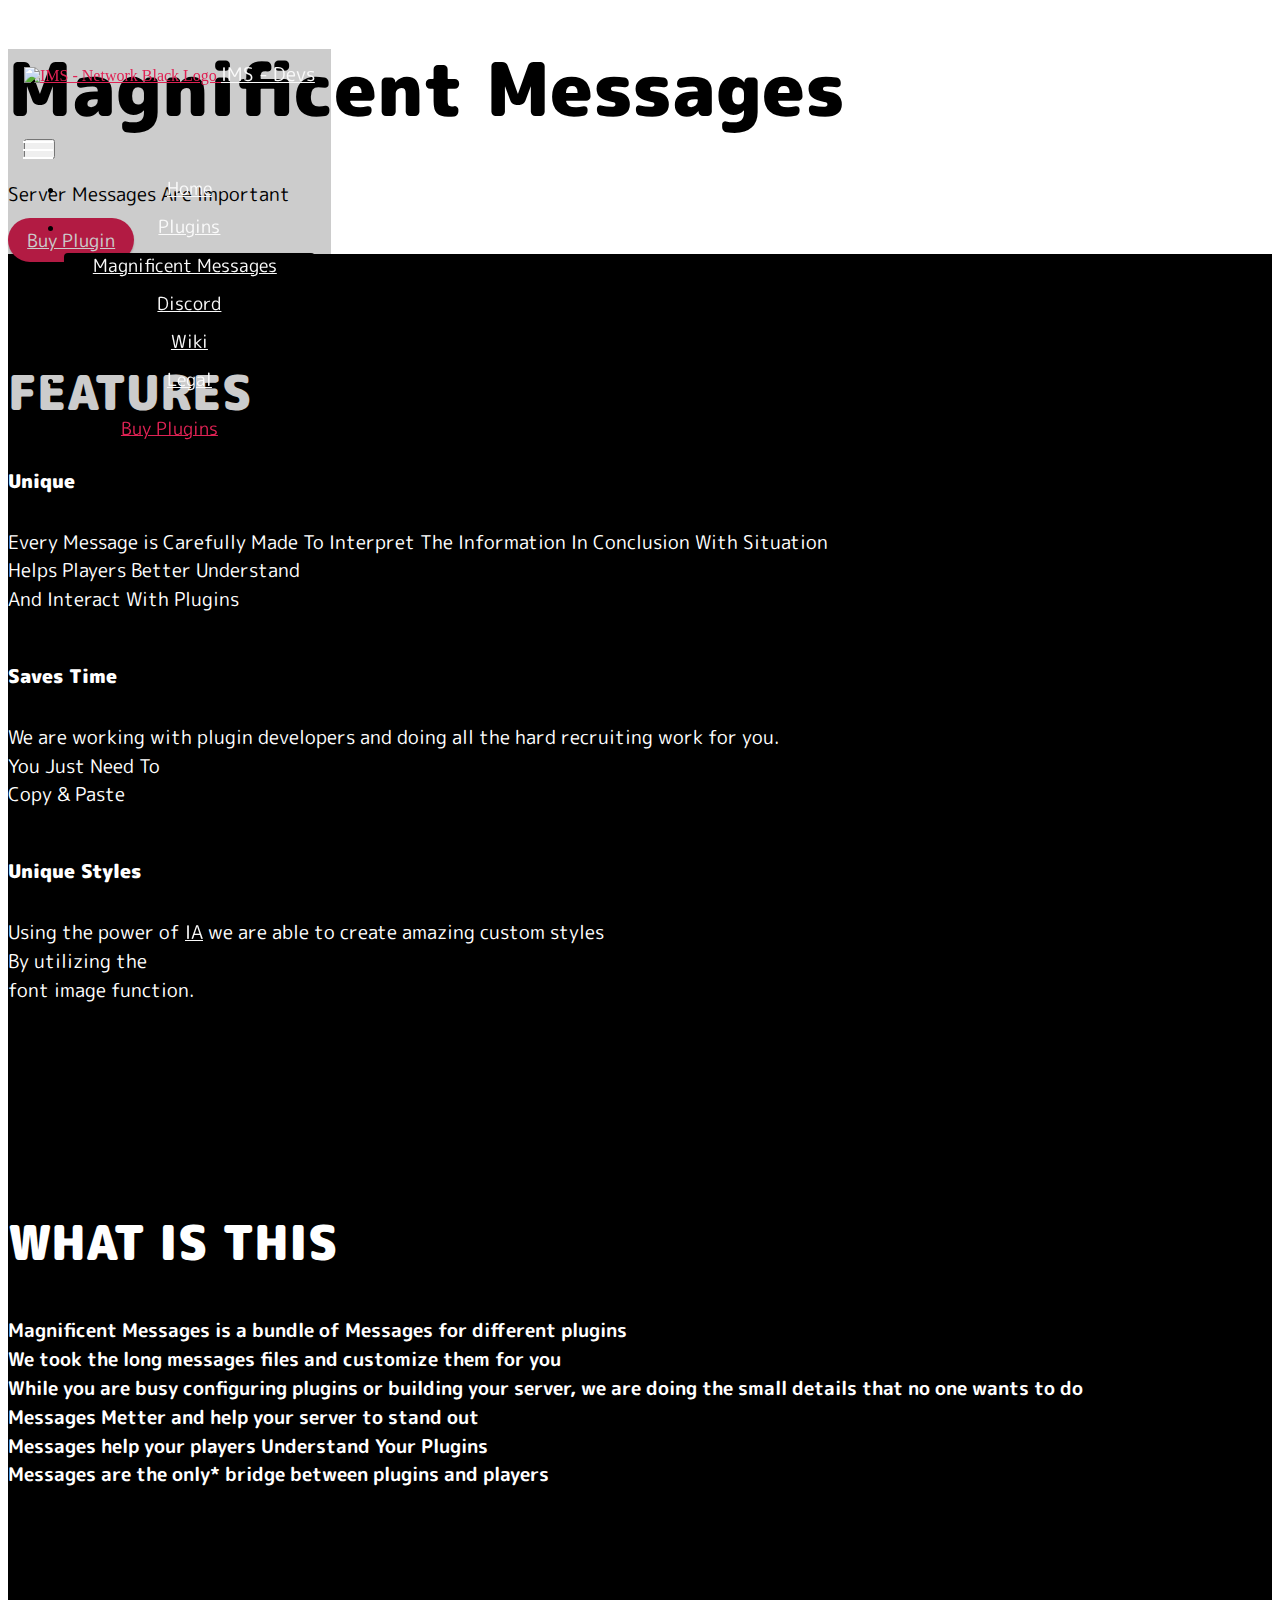
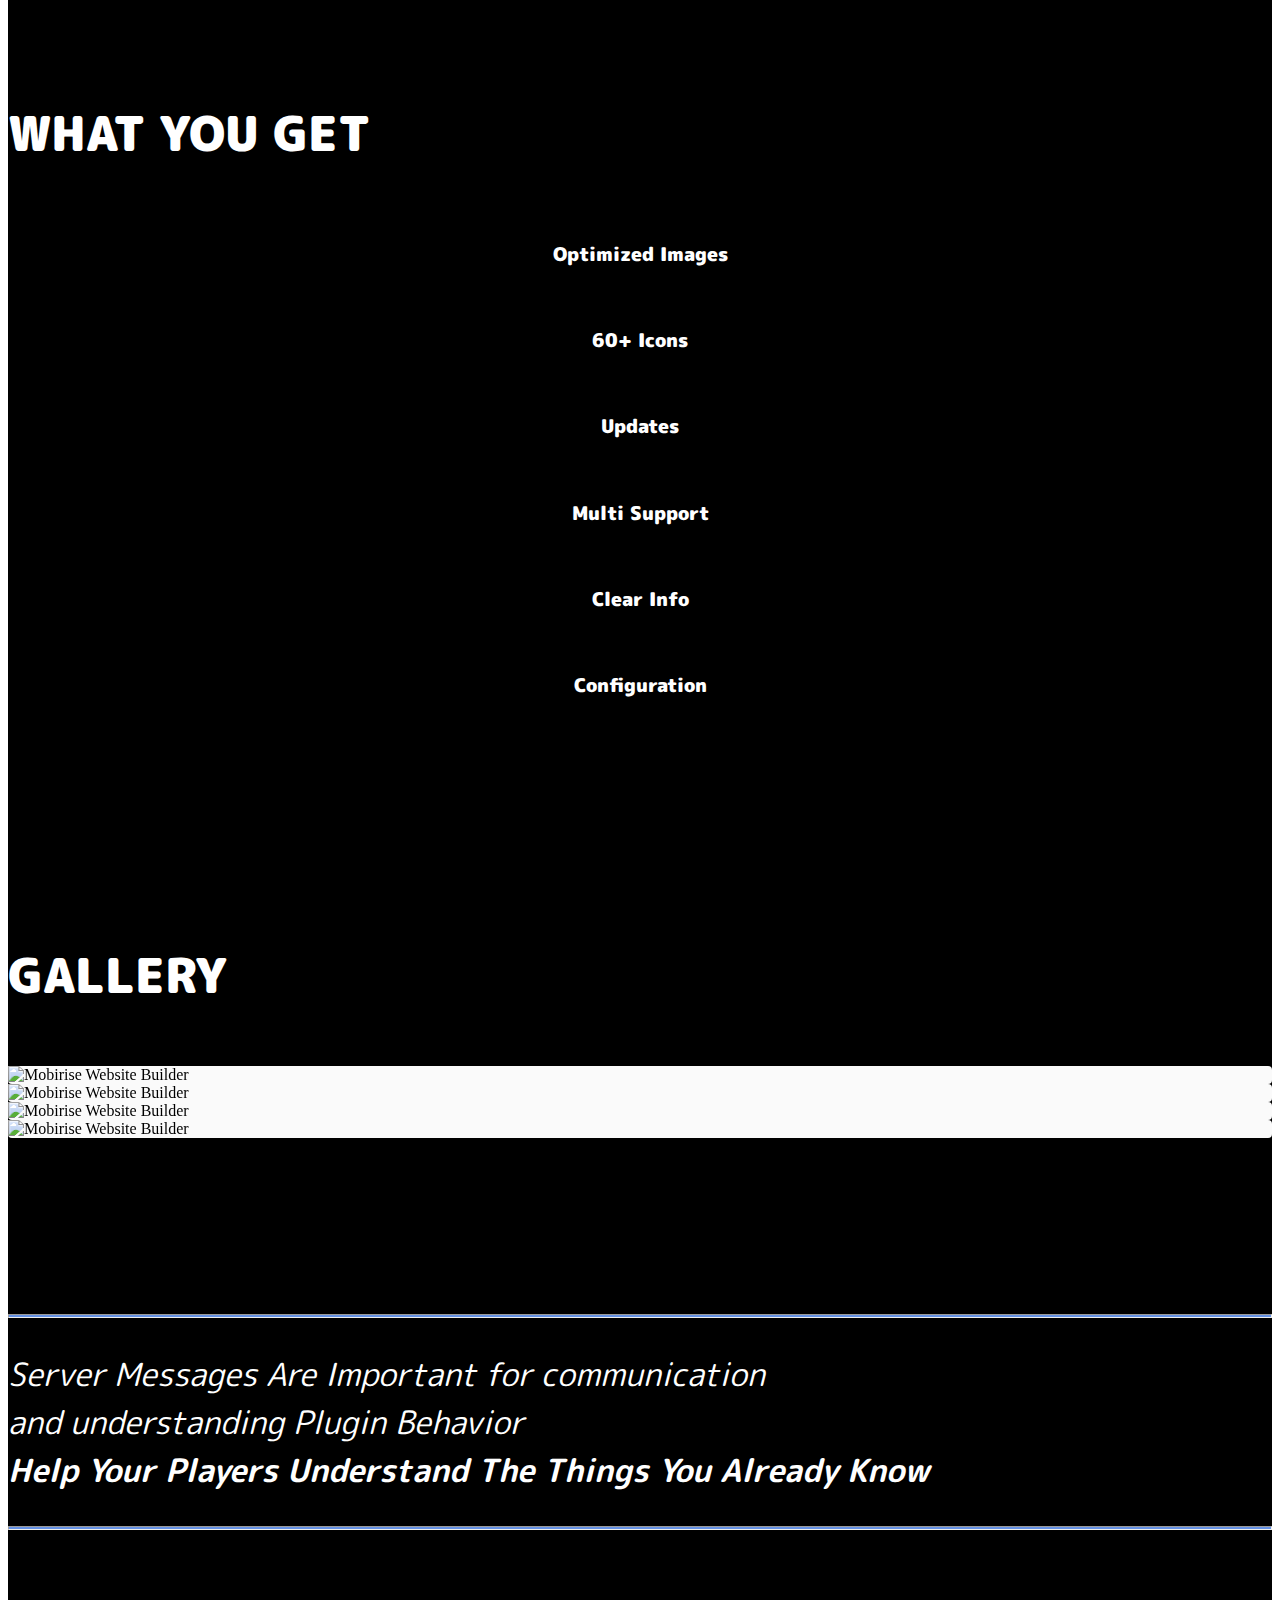
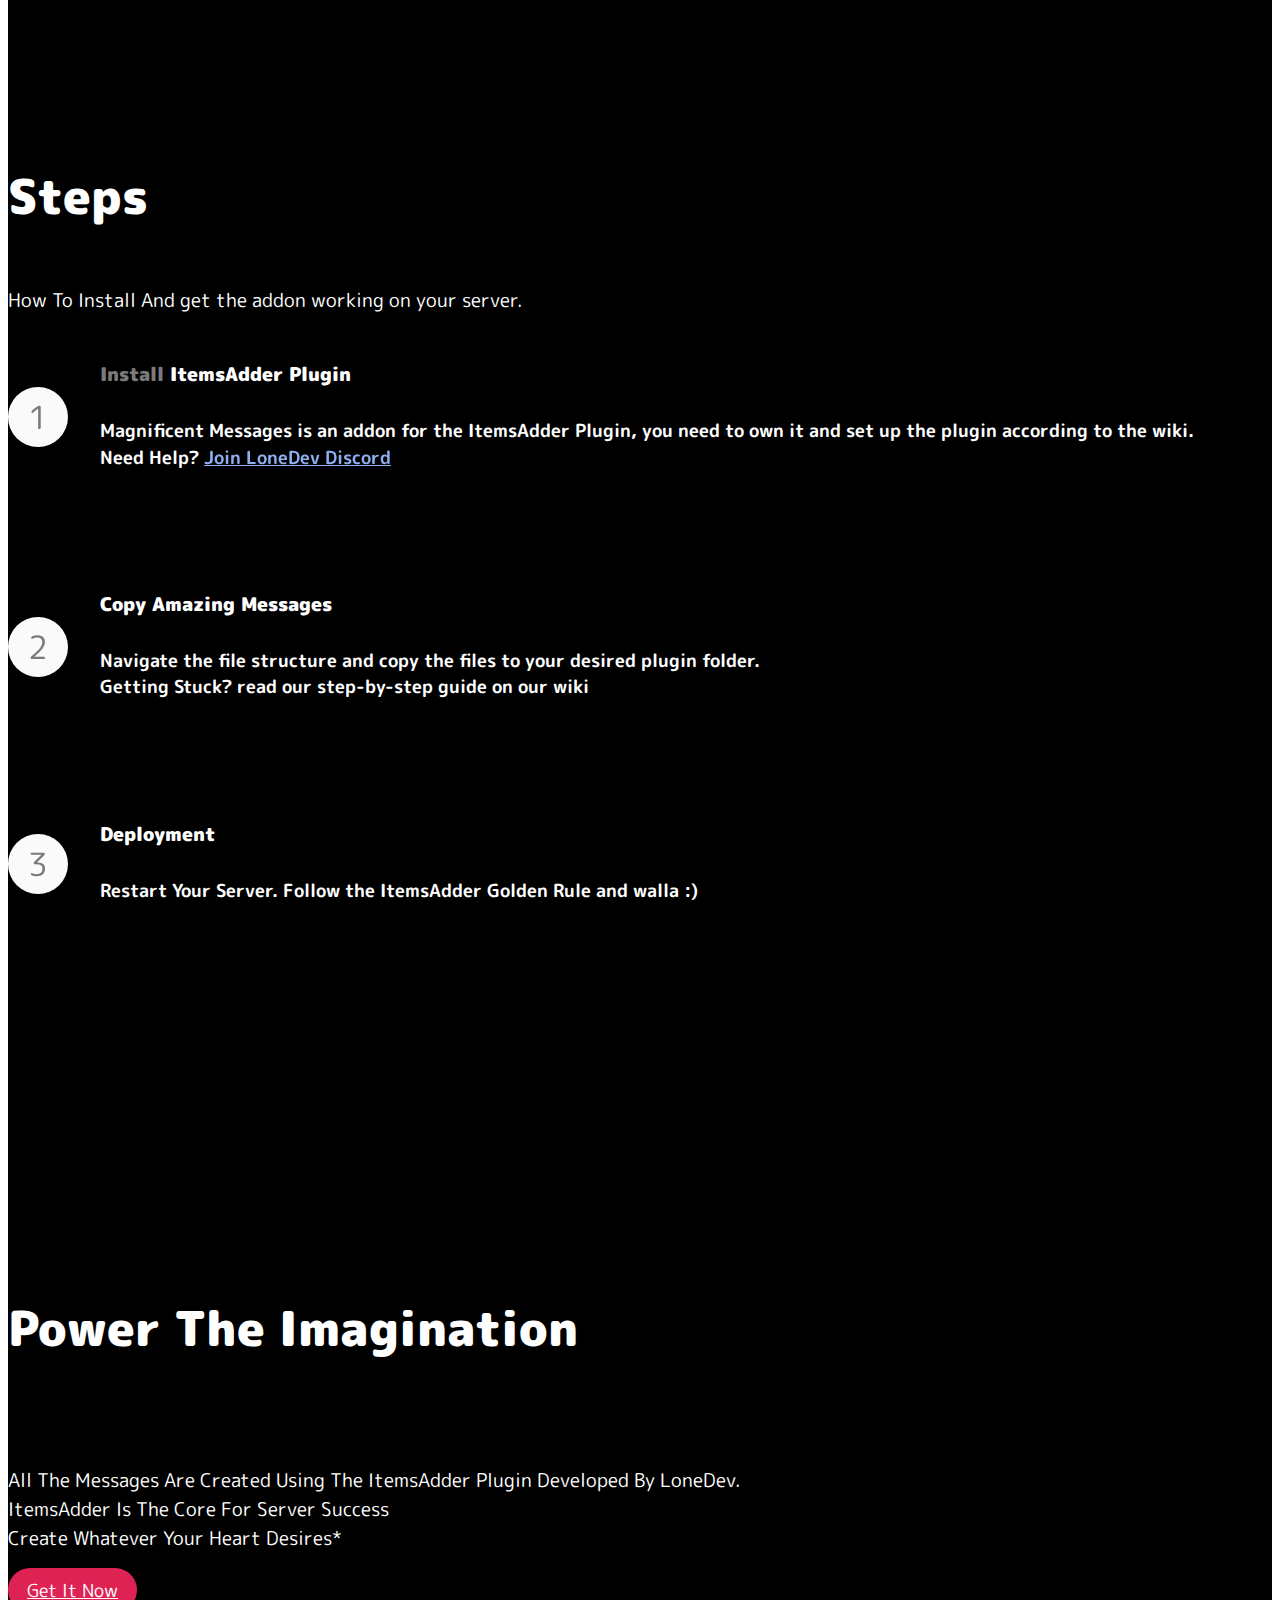
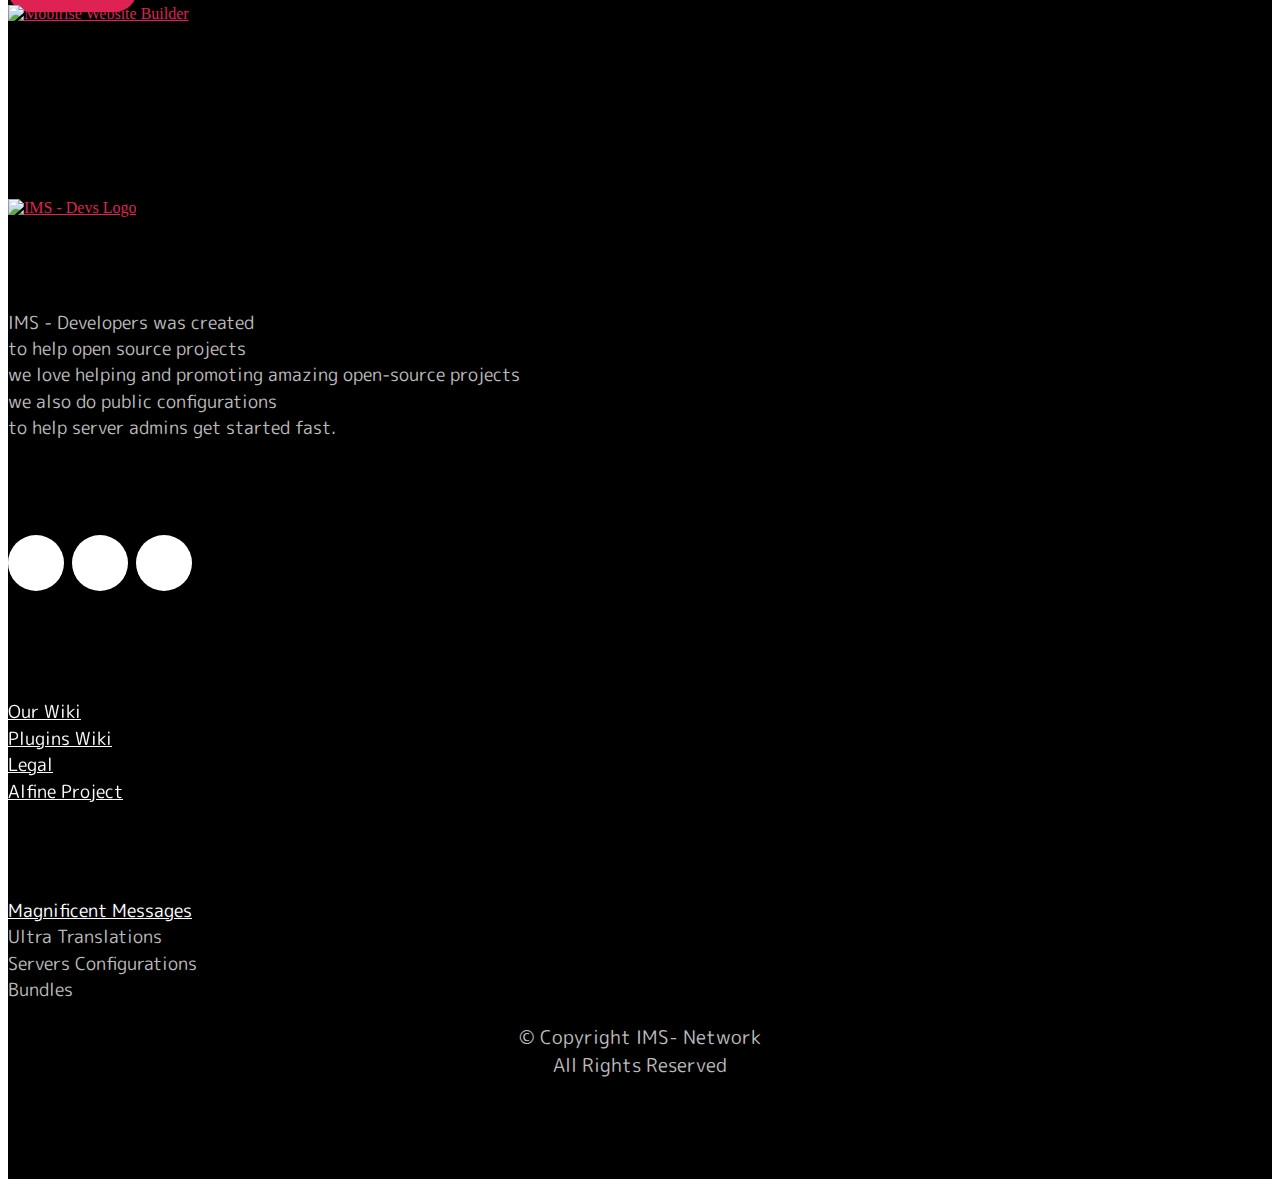
==== commit 647f71dd: "Update V2.0.1" ====
--- a/magnificent-mseeges.html
+++ b/magnificent-mseeges.html
@@ -1,10 +1,10 @@
 <!DOCTYPE html>
 <html  >
 <head>
-  <!-- Site made with Mobirise Website Builder v5.6.11, https://mobirise.com -->
+  
   <meta charset="UTF-8">
   <meta http-equiv="X-UA-Compatible" content="IE=edge">
-  <meta name="generator" content="Mobirise v5.6.11, mobirise.com">
+  
   <meta name="twitter:card" content="summary_large_image"/>
   <meta name="twitter:image:src" content="">
   <meta property="og:image" content="">
@@ -20,7 +20,6 @@
   <link rel="stylesheet" href="assets/bootstrap/css/bootstrap.min.css">
   <link rel="stylesheet" href="assets/bootstrap/css/bootstrap-grid.min.css">
   <link rel="stylesheet" href="assets/bootstrap/css/bootstrap-reboot.min.css">
-  <link rel="stylesheet" href="assets/web/assets/gdpr-plugin/gdpr-styles.css">
   <link rel="stylesheet" href="assets/animatecss/animate.css">
   <link rel="stylesheet" href="assets/dropdown/css/style.css">
   <link rel="stylesheet" href="assets/socicon/css/styles.css">
@@ -56,12 +55,12 @@
                 </div>
             </button>
             <div class="collapse navbar-collapse" id="navbarSupportedContent">
-                <ul class="navbar-nav nav-dropdown" data-app-modern-menu="true"><li class="nav-item"><a class="nav-link link text-white text-primary display-4" href="index.html">Home</a></li><li class="nav-item dropdown"><a class="nav-link link text-white text-primary dropdown-toggle display-4" href="https://discord.ims-network.net" data-toggle="dropdown-submenu" data-bs-toggle="dropdown" data-bs-auto-close="outside" aria-expanded="false">Plugins</a><div class="dropdown-menu" aria-labelledby="dropdown-600"><a class="text-white text-primary dropdown-item display-4" href="magnificent-mseeges.html">Magnificent Messages</a></div></li><li class="nav-item"><a class="nav-link link text-white text-primary display-4" href="https://discord.ims-network.net">Discord</a></li>
-                    <li class="nav-item"><a class="nav-link link text-white display-4" href="https://mobiri.se">Wiki</a></li>
-                    <li class="nav-item"><a class="nav-link link text-white display-4" href="https://mobiri.se">Legal</a>
+                <ul class="navbar-nav nav-dropdown" data-app-modern-menu="true"><li class="nav-item"><a class="nav-link link text-white text-primary display-4" href="index.html">Home</a></li><li class="nav-item dropdown"><a class="nav-link link text-white text-primary dropdown-toggle display-4" href="https://discord.ims-network.net" data-toggle="dropdown-submenu" data-bs-toggle="dropdown" data-bs-auto-close="outside" aria-expanded="false">Plugins</a><div class="dropdown-menu" aria-labelledby="dropdown-600"><a class="text-white text-primary dropdown-item display-4" href="magnificent-mseeges.html">Magnificent Messages</a></div></li><li class="nav-item"><a class="nav-link link text-white text-primary display-4" href="https://discord.gg/Rh59jp4hWy">Discord</a></li>
+                    <li class="nav-item"><a class="nav-link link text-white text-primary display-4" href="https://plugins-wiki.ims-network.net/">Wiki</a></li>
+                    <li class="nav-item"><a class="nav-link link text-white text-primary display-4" href="https://legal-en.ims-network.net">Legal</a>
                     </li></ul>
                 
-                <div class="navbar-buttons mbr-section-btn"><a class="btn btn-primary-outline display-4" href="https://mobiri.se"><span class="mbrib-shopping-cart mbr-iconfont mbr-iconfont-btn"></span>Buy Plugins</a></div>
+                <div class="navbar-buttons mbr-section-btn"><a class="btn btn-primary-outline display-4" href="index.html"><span class="mbrib-shopping-cart mbr-iconfont mbr-iconfont-btn"></span>Buy Plugins</a></div>
             </div>
         </div>
     </nav>
@@ -82,7 +81,7 @@
                 <p class="mbr-text mbr-white mbr-fonts-style display-7">
                     Server Messages Are Important
                 </p>
-                <div class="mbr-section-btn mt-3"><a class="btn btn-danger display-4" href="https://mobiri.se">Buy Plugin</a></div>
+                <div class="mbr-section-btn mt-3"><a class="btn btn-primary display-4" href="https://mobiri.se">Buy Plugin</a></div>
             </div>
         </div>
     </div>
@@ -311,7 +310,7 @@
                         <span class="step-number mbr-fonts-style display-5">1</span>
                     </div>
                     <div class="text-box">
-                        <h4 class="icon-title card-title mbr-black mbr-fonts-style display-7"><strong>Instell ItemsAdder Plugin</strong></h4>
+                        <h4 class="icon-title card-title mbr-black mbr-fonts-style display-7"><font color="#ffffff"><span style="font-size: 19.2px;"><strong>Install</strong></span></font><strong>&nbsp;ItemsAdder Plugin</strong></h4>
                         <h5 class="icon-text mbr-black mbr-fonts-style display-4">Magnificent Messages is an addon for the ItemsAdder Plugin, you need to own it and set up the plugin according to the wiki.<br>Need Help? <a href="https://discord.gg/4dfnpUK" class="text-info" target="_blank">Join LoneDev Discord</a></h5>
                     </div>
                 </div>
@@ -416,35 +415,31 @@
                 </div>
             </div>
             <div class="col-12 col-md-6 col-lg-3">
-                <h5 class="mbr-section-subtitle mbr-fonts-style mb-2 display-7"><strong>Help</strong>
-                </h5>
+                <h5 class="mbr-section-subtitle mbr-fonts-style mb-2 display-7"><strong>Links</strong></h5>
                 <ul class="list mbr-fonts-style display-4">
                     <li class="mbr-text item-wrap"><a href="https://docs.ims-network.net" class="text-white">Our Wiki</a></li>
-                    <li class="mbr-text item-wrap">Plugins Wiki</li>
-                    <li class="mbr-text item-wrap">Legal</li>
-                    <li class="mbr-text item-wrap">Alfine Project</li>
+                    <li class="mbr-text item-wrap"><a href="https://plugins-wiki.ims-network.net/" class="text-white">Plugins Wiki</a></li><a href="https://plugins-wiki.ims-network.net/" class="text-primary">
+                    </a><li class="mbr-text item-wrap"><a href="https://legal.ims-network.net" class="text-white">Legal</a></li>
+                    <li class="mbr-text item-wrap"><a href="https://alfine.ims-network.net/" class="text-white">Alfine Project</a></li>
                 </ul>
             </div>
             <div class="col-12 col-md-6 col-lg-3">
                 <h5 class="mbr-section-subtitle mbr-fonts-style mb-2 display-7">
                     <strong>Our Configurations</strong></h5>
                 <ul class="list mbr-fonts-style display-4">
-                    <li class="mbr-text item-wrap">Amazing Messages</li>
-                    <li class="mbr-text item-wrap">Form Builder</li>
-                    <li class="mbr-text item-wrap">Popup Builder</li>
-                    <li class="mbr-text item-wrap">Enterprise</li>
+                    <li class="mbr-text item-wrap"><a href="magnificent-mseeges.html" class="text-warning">Magnificent Messages</a></li><a href="magnificent-mseeges.html" class="text-primary">
+                    </a><li class="mbr-text item-wrap">Ultra Translations&nbsp;</li>
+                    <li class="mbr-text item-wrap"><span style="font-size: 1.1rem;">Servers Configurations<br>Bundles</span><br></li>
                 </ul>
             </div>
             <div class="col-12 mt-4">
-                <p class="mbr-text mb-0 mbr-fonts-style copyright align-center display-7">© Copyright 2025 IMS- Network<br>All Rights Reserved
-                <br>❤ Thanks To:</p>
-            </div>
-        </div>
-    </div>
-</section><section class="display-7" style="padding: 0;align-items: center;justify-content: center;flex-wrap: wrap;    align-content: center;display: flex;position: relative;height: 4rem;"><a href="https://mobiri.se/2842828" style="flex: 1 1;height: 4rem;position: absolute;width: 100%;z-index: 1;"><img alt="" style="height: 4rem;" src="[data-uri]"></a><p style="margin: 0;text-align: center;" class="display-7">Created with Mobirise &#8204;</p><a style="z-index:1" href="https://mobirise.com/offline-website-builder.html">Free Offline Website Software</a></section><script src="assets/bootstrap/js/bootstrap.bundle.min.js"></script>  <script src="assets/web/assets/cookies-alert-plugin/cookies-alert-core.js"></script>  <script src="assets/web/assets/cookies-alert-plugin/cookies-alert-script.js"></script>  <script src="assets/smoothscroll/smooth-scroll.js"></script>  <script src="assets/ytplayer/index.js"></script>  <script src="assets/dropdown/js/navbar-dropdown.js"></script>  <script src="assets/vimeoplayer/player.js"></script>  <script src="assets/theme/js/script.js"></script>  
-  
-  
-<input name="cookieData" type="hidden" data-cookie-customDialogSelector='null' data-cookie-colorText='#ffffff' data-cookie-colorBg='rgba(0, 0, 0, 0.99)' data-cookie-textButton='Agree' data-cookie-colorButton='' data-cookie-colorLink='#bbbbbb' data-cookie-underlineLink='true' data-cookie-text="We use cookies to give you the best experience. Read our <a href=https://israelmincraftml.wixsite.com/ims-network/en/terms'>privacy policy</a>.">
-    <input name="animation" type="hidden">
+                <p class="mbr-text mb-0 mbr-fonts-style copyright align-center display-7">© Copyright IMS- Network<br>All Rights Reserved<br></p>
+            </div>
+        </div>
+    </div>
+</section><section><a href="https://mobiri.se"></a><a href="https://mobiri.se"></a></section><script src="assets/bootstrap/js/bootstrap.bundle.min.js"></script>  <script src="assets/smoothscroll/smooth-scroll.js"></script>  <script src="assets/ytplayer/index.js"></script>  <script src="assets/dropdown/js/navbar-dropdown.js"></script>  <script src="assets/vimeoplayer/player.js"></script>  <script src="assets/theme/js/script.js"></script>  
+  
+  
+  <input name="animation" type="hidden">
   </body>
 </html>